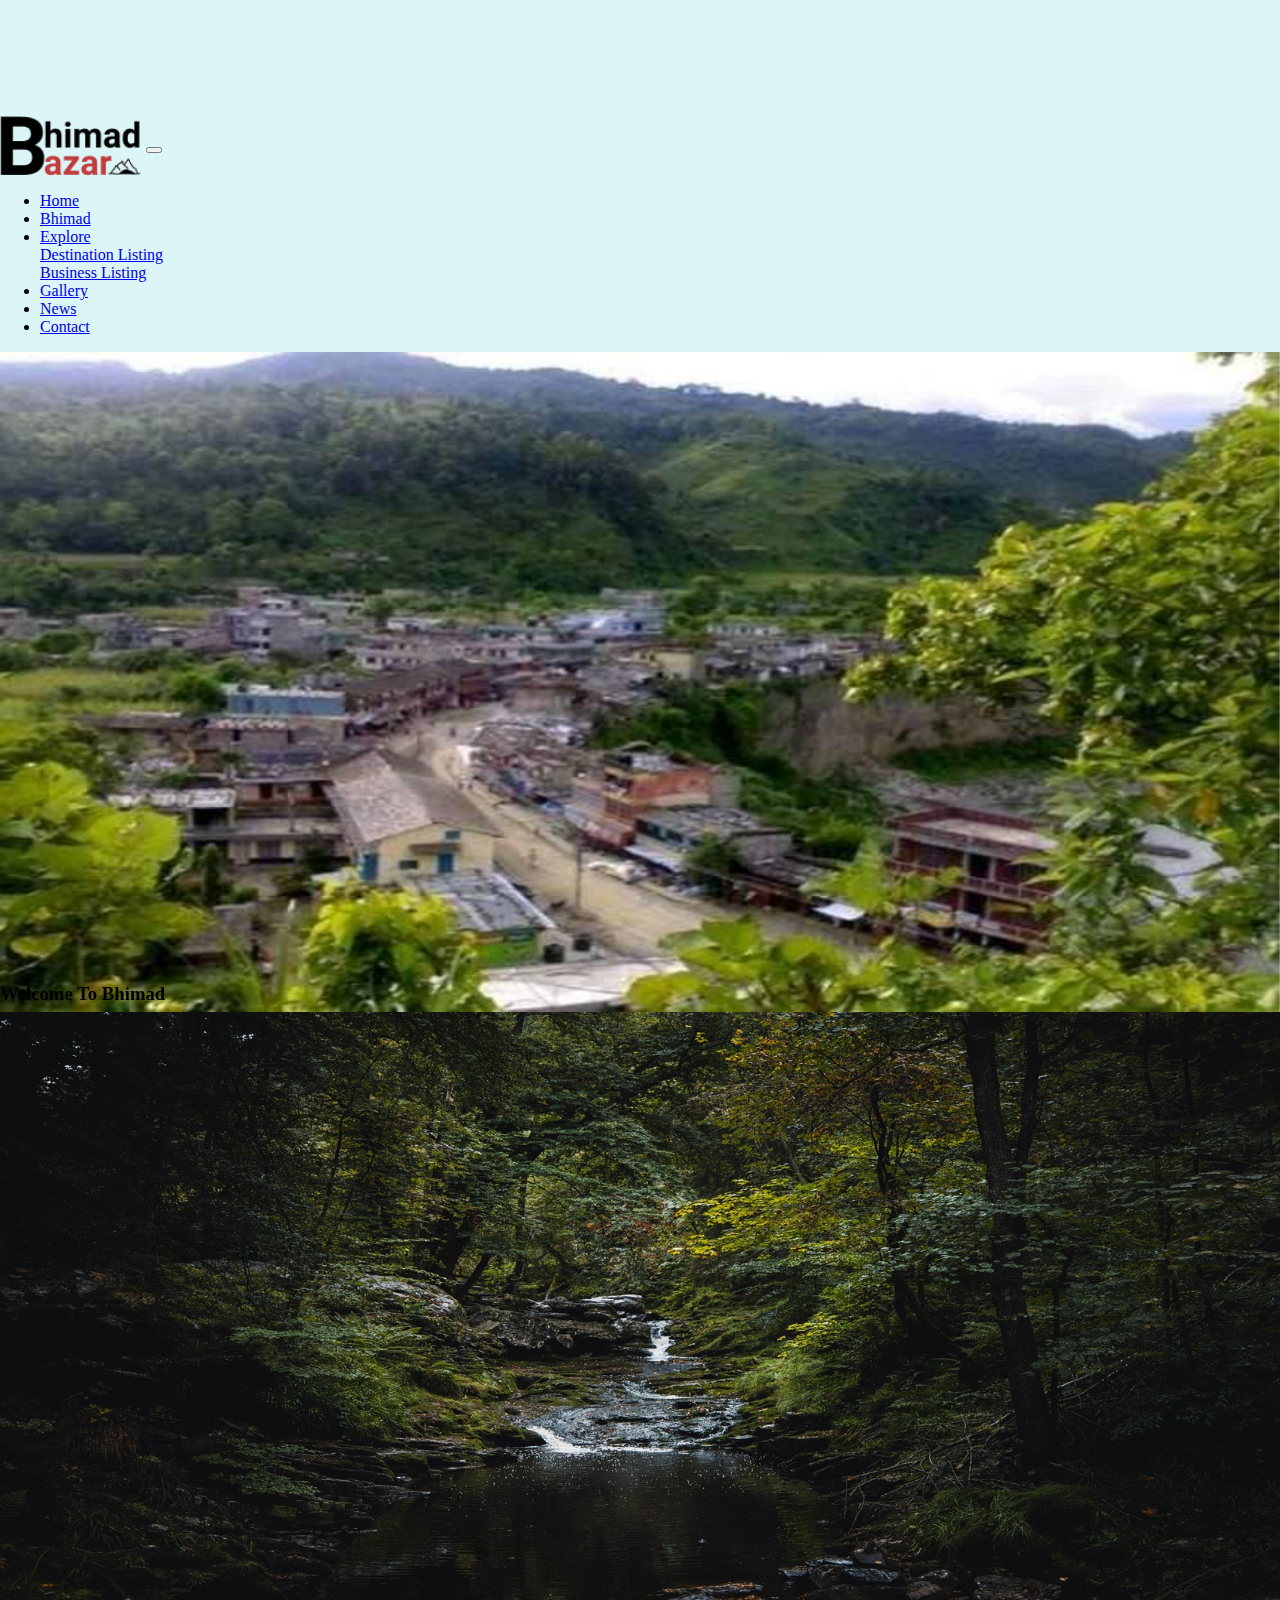
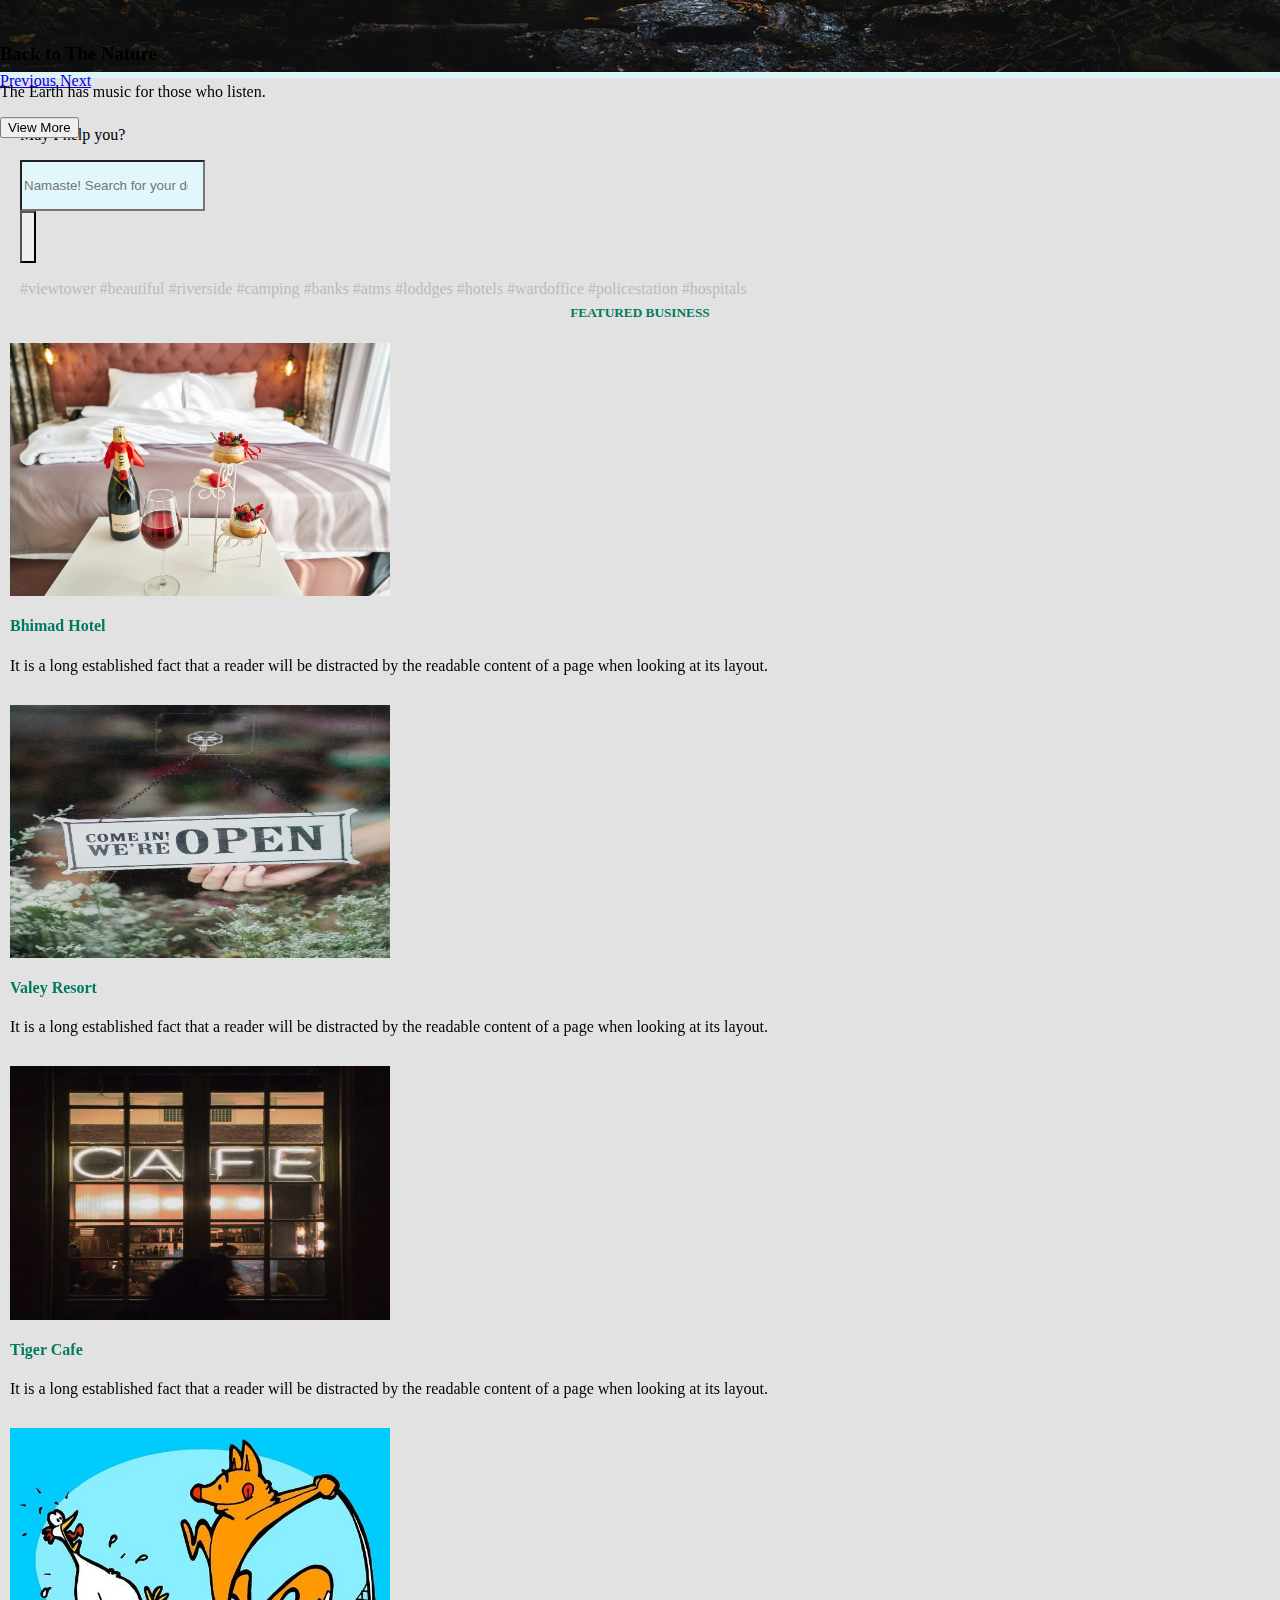
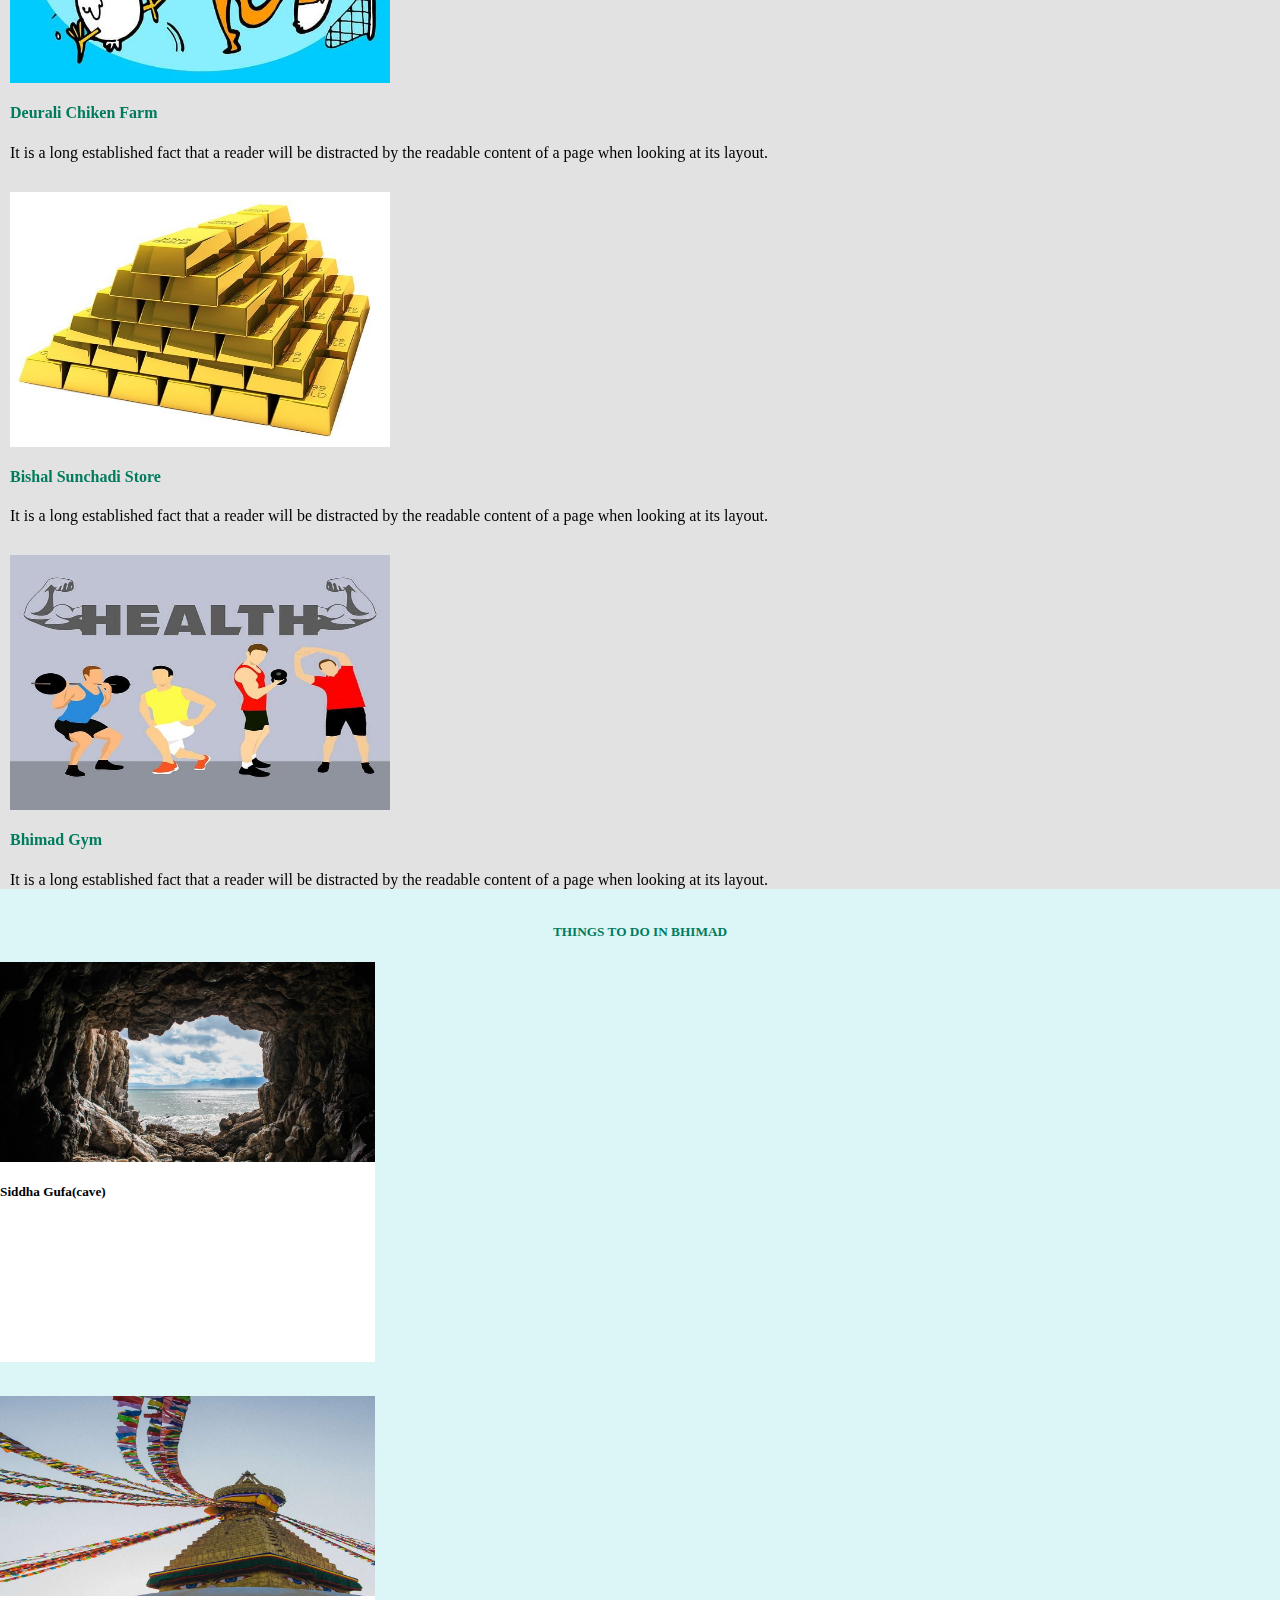
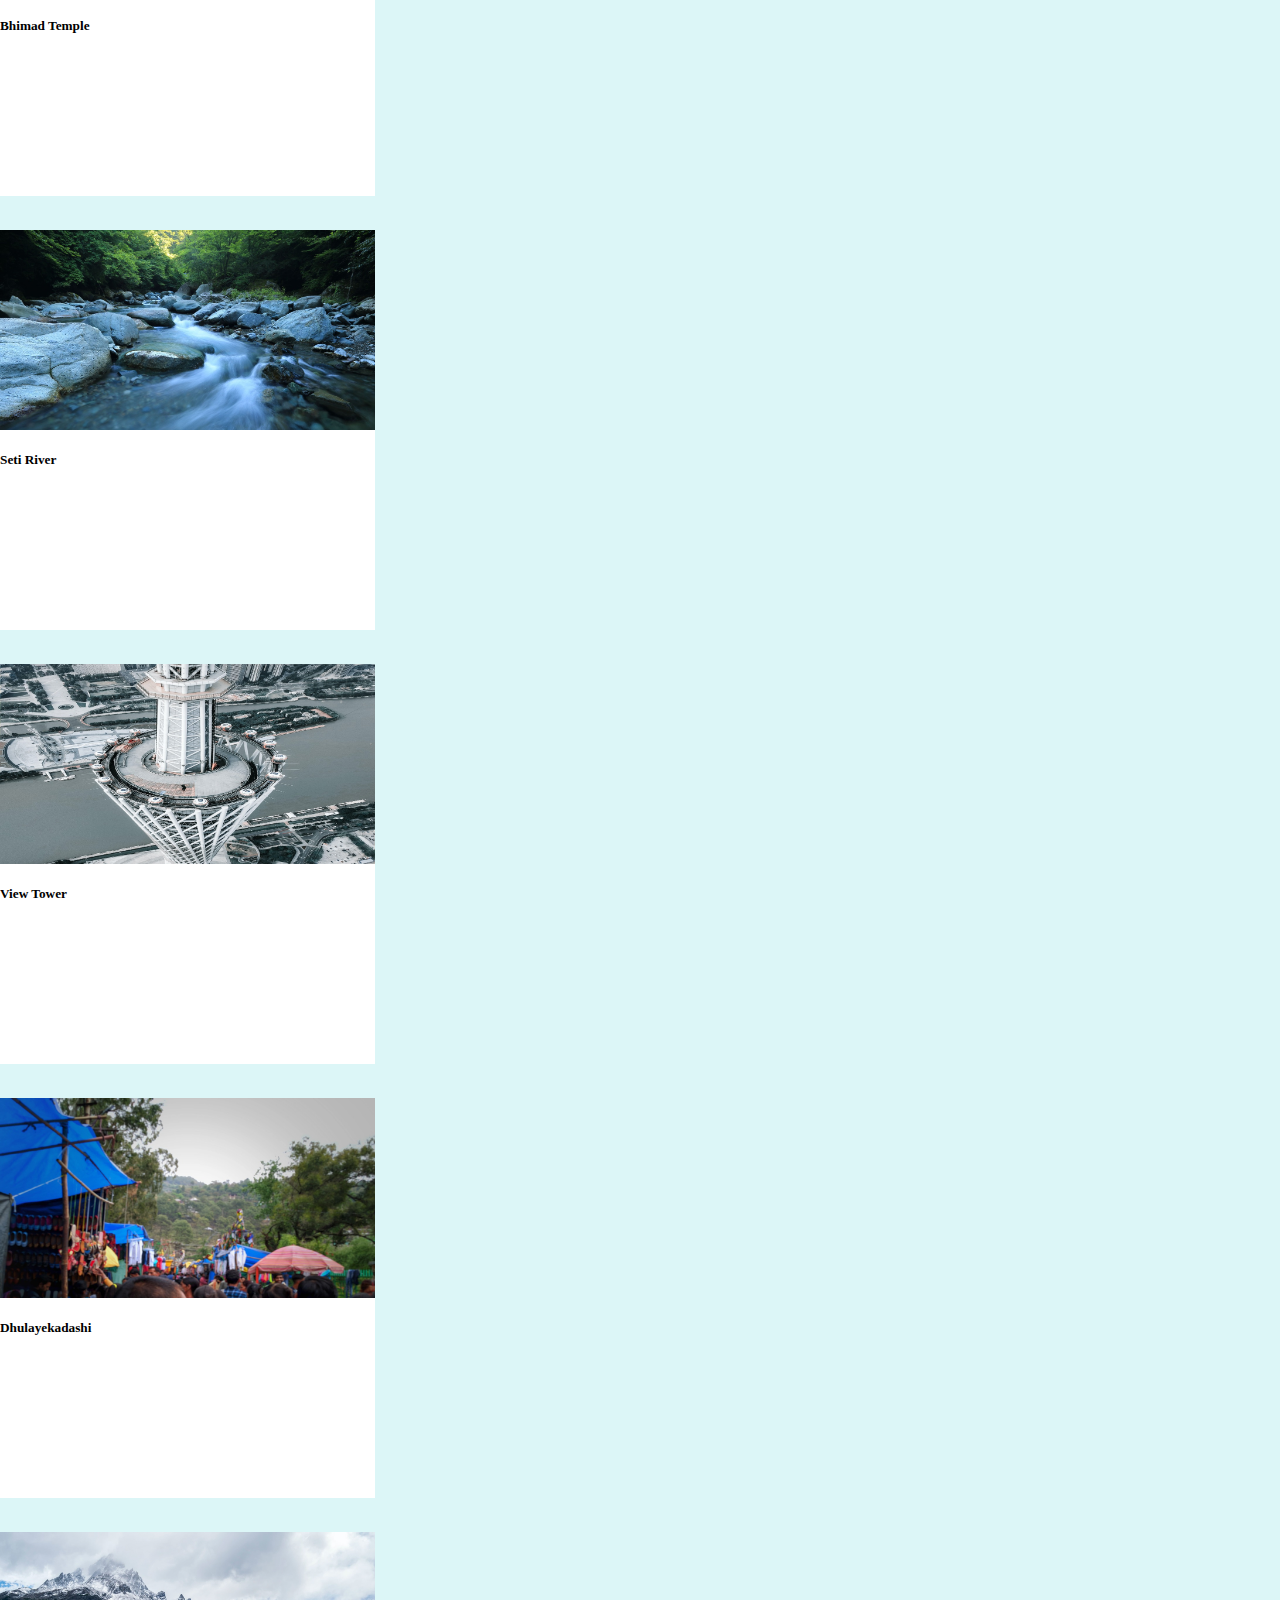
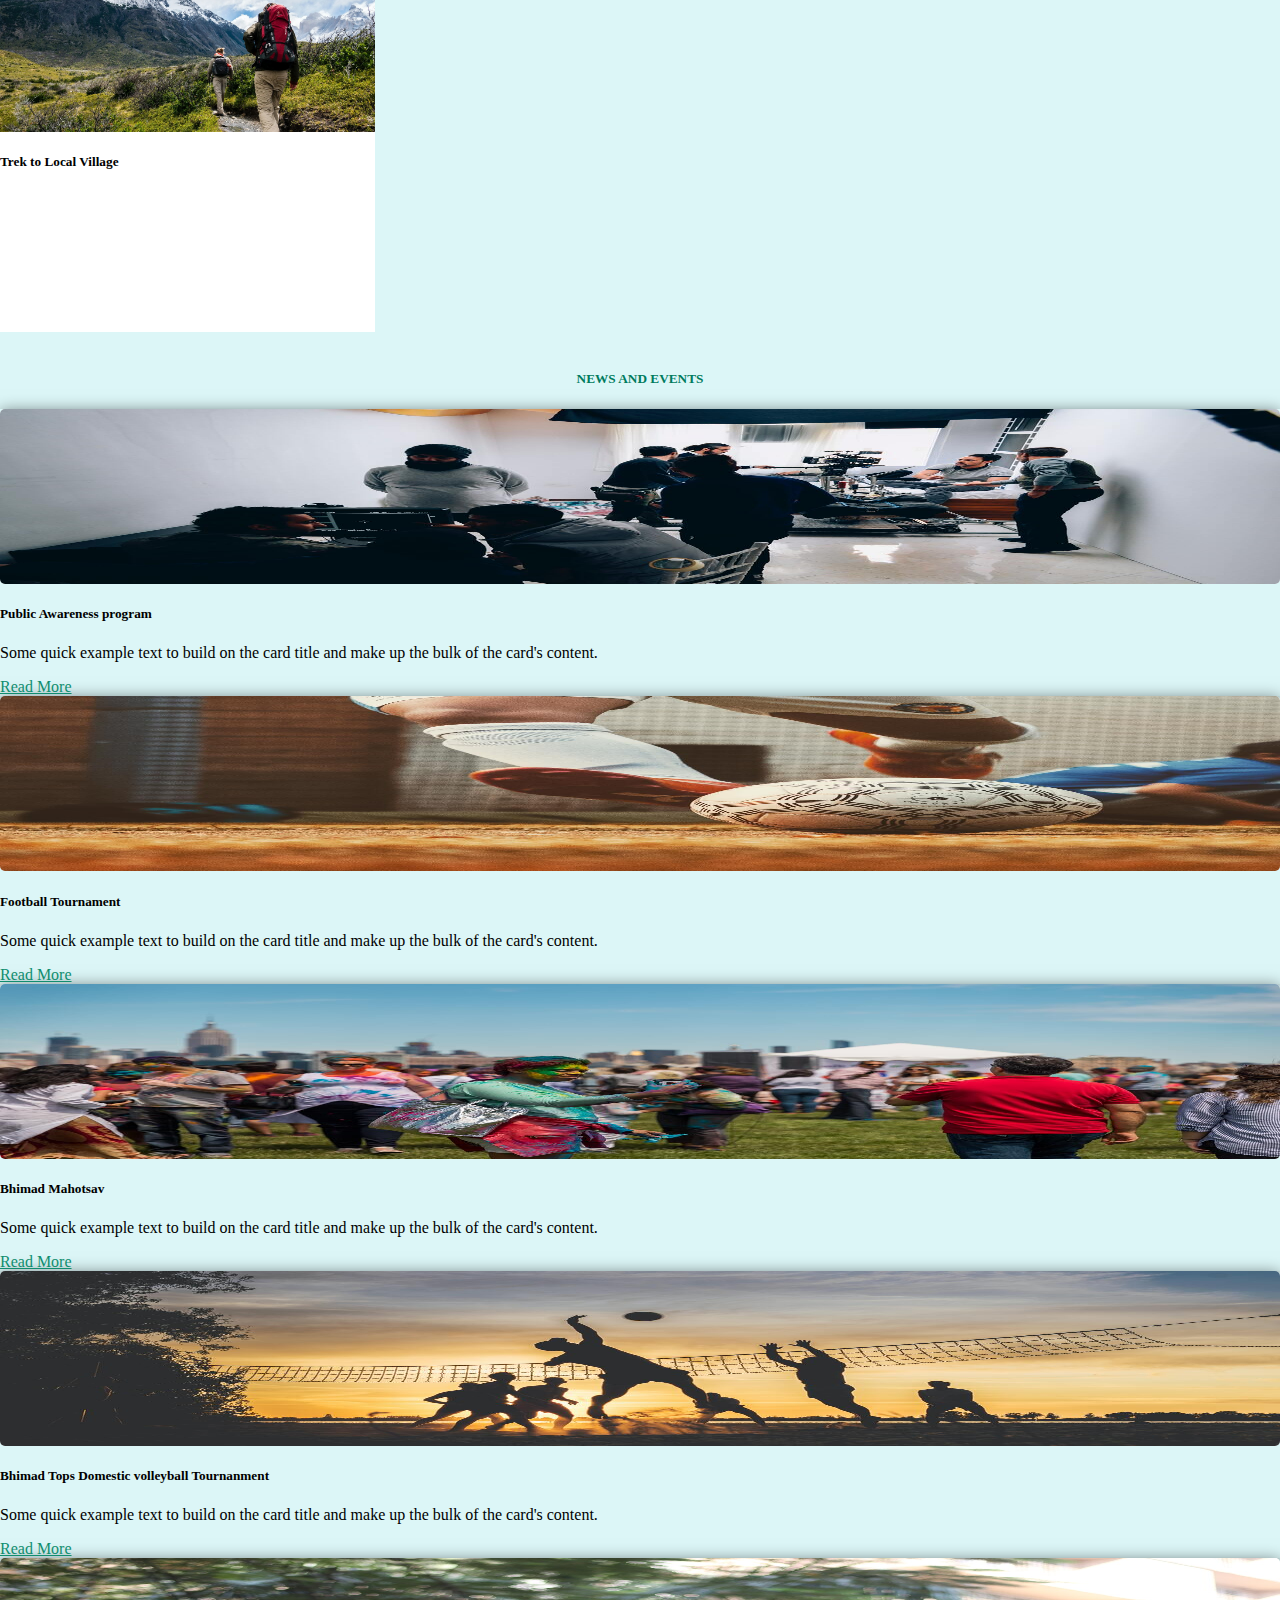
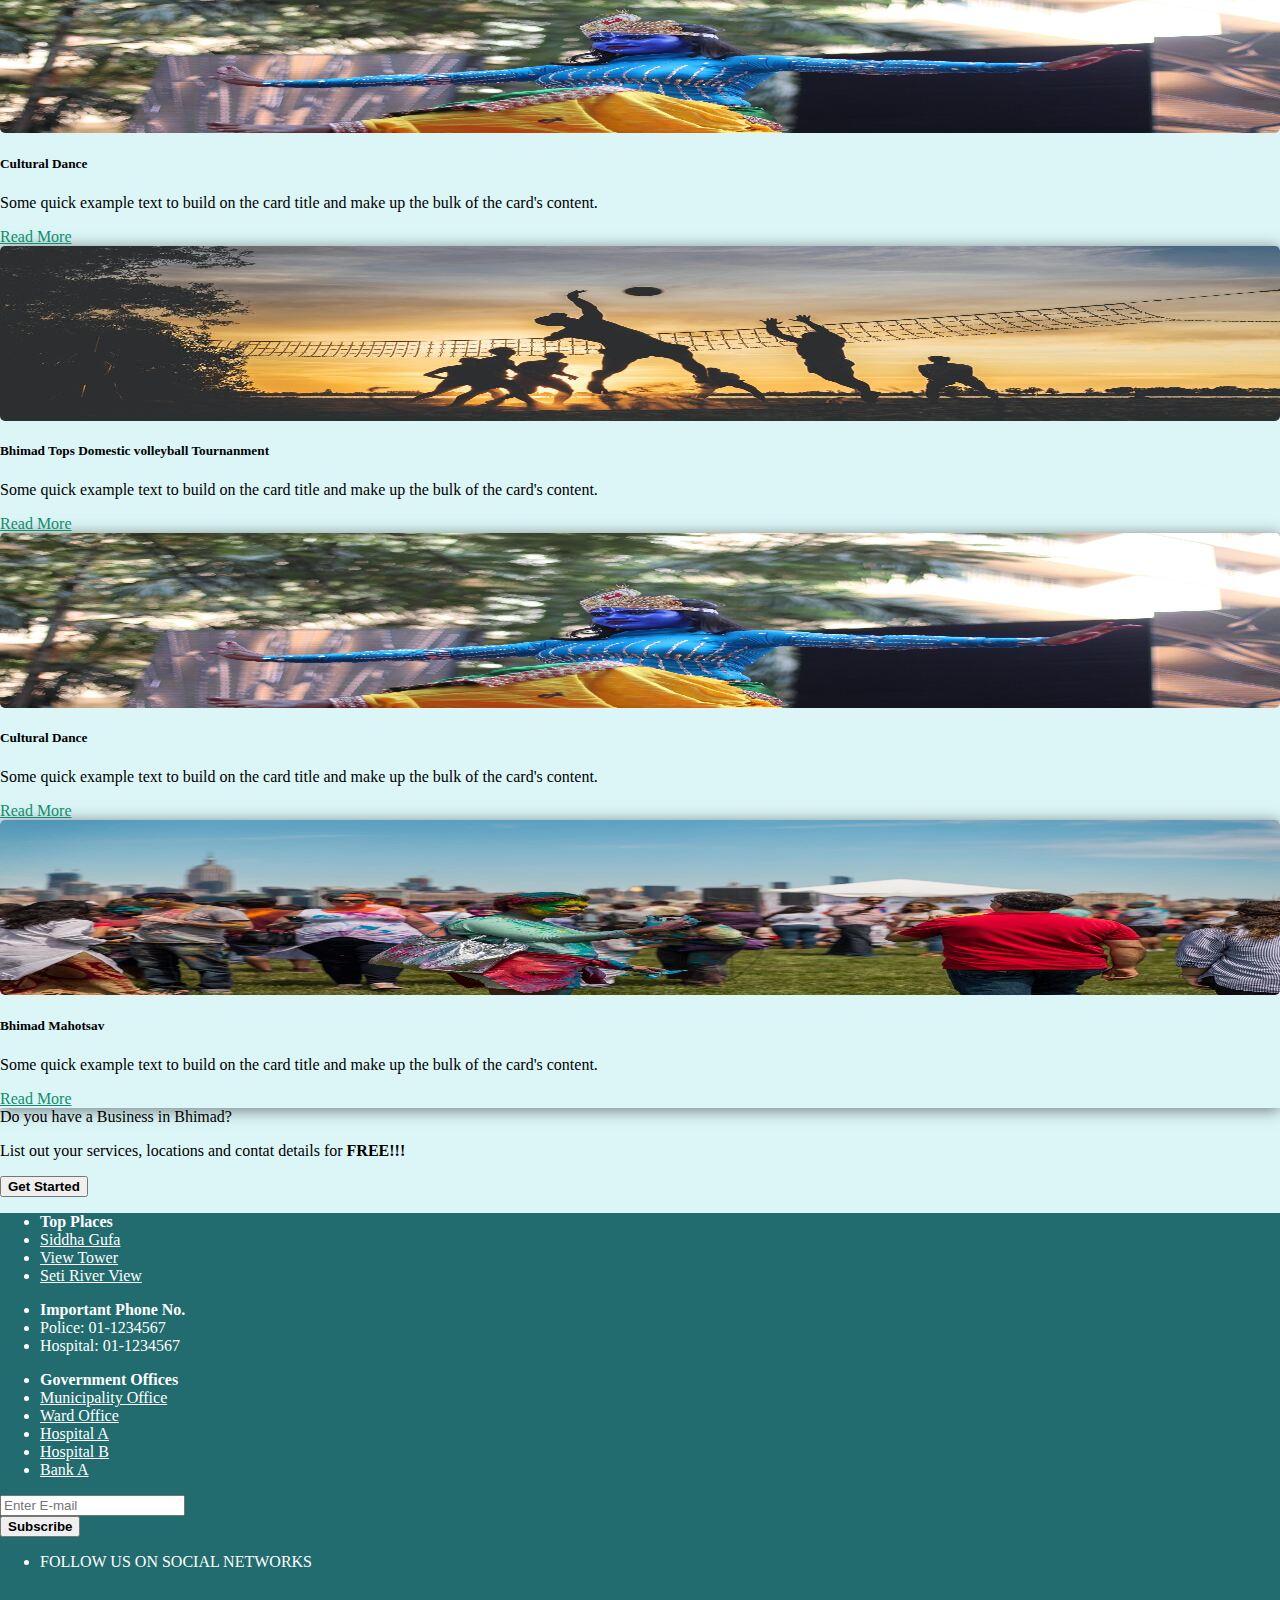
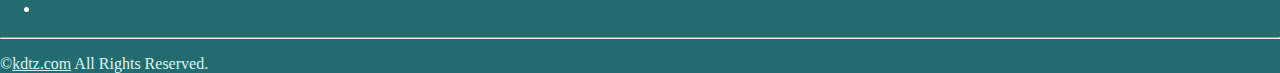
==== index.html @ 2e268dbe "Fixed url" ====
<!DOCTYPE html>
<html lang="en">
    <head>
        <title>BhimadBazar</title>
        <meta charset="UTF-8">
        <meta name="viewport" content="width=device-width, initial-scale=1.0, shrink-to-fit=no">

        <!-- css -->
        
        <link rel="stylesheet" href="https://cdn.jsdelivr.net/npm/bootstrap@4.5.3/dist/css/bootstrap.min.css" integrity="sha384-TX8t27EcRE3e/ihU7zmQxVncDAy5uIKz4rEkgIXeMed4M0jlfIDPvg6uqKI2xXr2" crossorigin="anonymous">
        <link rel="stylesheet" href="https://use.fontawesome.com/releases/v5.5.0/css/all.css" integrity="sha384-B4dIYHKNBt8Bc12p+WXckhzcICo0wtJAoU8YZTY5qE0Id1GSseTk6S+L3BlXeVIU" crossorigin="anonymous">
        
    
        <link rel="stylesheet" type="text/css" href="css/style.css">
        

    </head>
    <body>
              
        <!-- Navigation -->
        <nav class=" navbar navbar-expand-md navbar-light bg-light fixed-top ">
        <div class="container-fluid">
            <a class="navbar-brand" href="index.html"><img src="images/static_img/logo.png"></a>
            <button class = "navbar-toggler" type="button" data-toggle="collapse" data-target="#navbarResponsive">
                <span class="navbar-toggler-icon"></span>
            </button>
            <div class="collapse navbar-collapse mt-4 mb-4" id = "navbarResponsive">
                <ul class="navbar-nav ml-auto ">
                    <li class="nav-item pl-3 active">
                        <a class="nav-link " href="index.html">Home</a>
                    </li>
                    <li class="nav-item pl-3">
                        <a class="nav-link " href="about_bhimad.html">Bhimad</a>
                    </li>
                    <li class="nav-item pl-3 dropdown ">
                        <a class="nav-link dropdown-toggle" href="#" id="navbarDropdown" role="button" data-toggle="dropdown" aria-haspopup="true" aria-expanded="false">
                            Explore
                          </a>
                          <div class="dropdown-menu" aria-labelledby="navbarDropdown">
                            <a class="nav-link dropdown-item" href="destinationlist.html">Destination Listing</a>
                            <div class="dropdown-divider"></div>
                            <a class="nav-link dropdown-item " href="businesslist.html">Business Listing</a>
                            <div class="dropdown-divider"></div>
                           
                          </div>
                    </li>
                    <li class="nav-item pl-3">
                        <a class="nav-link" href="#">Gallery</a>
                    </li>
                    <li class="nav-item pl-3">
                        <a class="nav-link" href="newsandevents.html">News</a>
                    </li>
                    <li class="nav-item pl-3">
                        <a class="nav-link" href="#">Contact</a>
                    </li>
                    
                    

                </ul>

            </div>
        </div>
        
        </nav>
        <div class="container-fluid m-auto ">
            <!-- slider -->
            <div class="row bb-slider ">
                
                <div class="col-xs-12 col-sm-12 col-md-12 col-lg-12">
                   
                    <!-- image slider -->
                    <div id ="slides" class="carousel slide carousel-fade" data-ride="carousel">
                        <!-- <ul class="carousel-indicators">
                            <li data-target="#slides" data-slide-to="0" class="active"></li>
                            <li data-target="#slides" data-slide-to="1" ></li>
                            
                        </ul> -->
                        <div class="carousel-inner">
                            <div class="carousel-item bg-1 active">
                                <img src ="images/home-slider/bhimad1.jpg"  class="d-block w-100" alt="">
                                <div class="carousel-caption d-none d-md-block">
                                    <h3>Welcome To Bhimad</h3>
                                    <p>“Life is full of beauty. Notice it.</p>
                                    <button type="button" class="btn btn-outline-light btn-lg mb-2 mb-md-0 ">View More</button>
                                    
                                    
                                </div>
                            </div>

                            <div class="carousel-item bg-1">
                                <img src ="images/home-slider/2.jpg" class="d-block w-100" alt="">
                                <div class="carousel-caption d-none d-md-block">
                                    <h3>Back to The Nature</h3>
                                    <p>The Earth has music for those who listen.</p>
                                    <button type="button" class="btn btn-outline-light btn-lg mb-2 mb-md-0 ">View More</button>
                                    
                                    
                                </div>
                            </div>
                        
                        </div>
                        

                        <a class="carousel-control-prev" href="#slides" role="button" data-slide="prev">
                            <span class="carousel-control-prev-icon" aria-hidden="true"></span>
                            <span class="sr-only">Previous</span>
                        </a>
                        <a class="carousel-control-next" href="#slides" role="button" data-slide="next">
                            <span class="carousel-control-next-icon" aria-hidden="true"></span>
                            <span class="sr-only">Next</span>
                        </a>


                    </div>
                </div>            
            </div>
            <!-- End Slider -->

            <!-- search box -->
            <div class="bb-searchbox">
                <div class="row justify-content-center">
                    <div class="col-12 col-md-10 col-lg-8">
                        <form class="card card-sm">
                            <p class="h1 text-center">
                                May I help you?
                            </p>
                            <div class="card-body row no-gutters align-items-center">
                               
                                <div class="col">
                                    <input class="form-control form-control-lg form-control-borderless" type="search" placeholder="Namaste! Search for your destination here...">
                                </div>
                                <!--end of col-->
                                <div class="col-auto">
                                    <button class="btn btn-lg btn-success" type="submit"><i class="fas fa-search"></i></button>
                                </div>
                                <!--end of col-->
                               
                            </div>
                            <div class="col-auto">
                                <p class="text-search h5"> #viewtower #beautiful #riverside #camping #banks #atms #loddges #hotels #wardoffice #policestation #hospitals </p>
                            </div>
                        </form>
                    </div>
                    <!--end of col-->
                </div>
            </div>
       

            <!-- featured business starts -->         
            
            <div id="featured-business">
                <h5 class="section-title text-center h1 mt-0 mb-5">Featured Business</h5>
                <div class="row">
                    <!-- Featured business -->
                    <div class="col-xs-12 col-sm-6 col-md-4">
                        <div class="image-flip" >
                            <div class="mainflip flip-0">
                                <div class="frontside">
                                    <div class="card">
                                        <div class="card-body text-center">
                                            <p><img class=" img-fluid" src="images/featured-business/1.jpg" alt="card image"></p>
                                            <h4 class="card-title">Bhimad Hotel</h4>
                                            <p class="card-text">It is a long established fact that a reader will be distracted by the readable content of a page when looking at its layout.</p>
                                            <a href="business_1.html" class="btn btn-primary btn-sm"><i class="fa fa-plus"></i></a>
                                        </div>
                                    </div>
                                </div>
                                <div class="backside">
                                    <div class="card">
                                        <div class="card-body text-center mt-4">
                                            <h4 class="card-title">Bhimad Hotel</h4>
                                            <!-- <p class="card-text">This is basic card with image on top, title, description and button.This is basic card with image on top, title, description and button.This is basic card with image on top, title, description and button.</p> -->
                                            
                                            <table class="table table-borderless">
                                                
                                                                                                
                                                <tbody>
                                                <tr>
                                                    <th scope="row">Location</th>
                                                    <td>Bhimad Bazar</td>
                                                    
                                                </tr>
                                                <tr>
                                                    <th scope="row">Phone No:</th>
                                                    <td>065-1234567</td>
                                                    
                                                </tr>
                                                <tr>
                                                    <th scope="row">Mobile No:</th>
                                                    <td colspan="2">9846-XXXXXX</td>
                                                    
                                                </tr>
                                                </tbody>
                                            </table>
                                            
                                            
                                            <ul class="list-inline">
                                                <li class="list-inline-item">
                                                    <a class="social-icon text-xs-center" target="_blank" href="#">
                                                        <i class="fab fa-facebook-f"></i>
                                                    </a>
                                                </li>
                                                <li class="list-inline-item">
                                                    <a class="social-icon text-xs-center" target="_blank" href="#">
                                                        <i class="fab fa-twitter"></i>
                                                    </a>
                                                </li>
                                                <li class="list-inline-item">
                                                    <a class="social-icon text-xs-center" target="_blank" href="#">
                                                        <i class="fab fa-skype"></i>
                                                    </a>
                                                </li>
                                                <li class="list-inline-item">
                                                    <a class="social-icon text-xs-center" target="_blank" href="#">
                                                        <i class="fab fa-instagram"></i>
                                                    </a>
                                                </li>
                                                <li class="list-inline-item">
                                                    <a class="social-icon text-xs-center" target="_blank" href="#">
                                                        <i class="fab fa-youtube"></i>
                                                    </a>
                                                </li>
                                            </ul>
                                            <a href="business_1.html" class="btn btn-outline-success">View More</a>
                                        </div>
                                    </div>
                                </div>
                            </div>
                        </div>
                    </div>
                    <!-- ./Business  -->
                    <!-- Featured business -->
                    <div class="col-xs-12 col-sm-6 col-md-4">
                        <div class="image-flip" >
                            <div class="mainflip flip-0">
                                <div class="frontside">
                                    <div class="card">
                                        <div class="card-body text-center">
                                            <p><img class=" img-fluid" src="images/featured-business/2.jpg" alt="card image"></p>
                                            <h4 class="card-title">Valey Resort</h4>
                                            <p class="card-text">It is a long established fact that a reader will be distracted by the readable content of a page when looking at its layout.</p>
                                            <a href="" class="btn btn-primary btn-sm"><i class="fa fa-plus"></i></a>
                                        </div>
                                    </div>
                                </div>
                                <div class="backside">
                                    <div class="card">
                                        <div class="card-body text-center mt-4">
                                            <h4 class="card-title">Valey Resort</h4>
                                            <!-- <p class="card-text">This is basic card with image on top, title, description and button.This is basic card with image on top, title, description and button.This is basic card with image on top, title, description and button.</p> -->
                                            
                                            <table class="table table-borderless">
                                                
                                                                                                
                                                <tbody>
                                                <tr>
                                                    <th scope="row">Location</th>
                                                    <td>Bhimad Bazar</td>
                                                    
                                                </tr>
                                                <tr>
                                                    <th scope="row">Phone No:</th>
                                                    <td>065-1234567</td>
                                                    
                                                </tr>
                                                <tr>
                                                    <th scope="row">Mobile No:</th>
                                                    <td colspan="2">9846-XXXXXX</td>
                                                    
                                                </tr>
                                                </tbody>
                                            </table>
                                            
                                            
                                            <ul class="list-inline">
                                                <li class="list-inline-item">
                                                    <a class="social-icon text-xs-center" target="_blank" href="#">
                                                        <i class="fab fa-facebook-f"></i>
                                                    </a>
                                                </li>
                                                <li class="list-inline-item">
                                                    <a class="social-icon text-xs-center" target="_blank" href="#">
                                                        <i class="fab fa-twitter"></i>
                                                    </a>
                                                </li>
                                                <li class="list-inline-item">
                                                    <a class="social-icon text-xs-center" target="_blank" href="#">
                                                        <i class="fab fa-skype"></i>
                                                    </a>
                                                </li>
                                                <li class="list-inline-item">
                                                    <a class="social-icon text-xs-center" target="_blank" href="#">
                                                        <i class="fab fa-instagram"></i>
                                                    </a>
                                                </li>
                                                <li class="list-inline-item">
                                                    <a class="social-icon text-xs-center" target="_blank" href="#">
                                                        <i class="fab fa-youtube"></i>
                                                    </a>
                                                </li>
                                            </ul>
                                            <a href="" class="btn btn-outline-success">View More</a>
                                        </div>
                                    </div>
                                </div>
                            </div>
                        </div>
                    </div>
                    <!-- ./Business  -->
                    <!-- Featured business -->
                    <div class="col-xs-12 col-sm-6 col-md-4">
                        <div class="image-flip" >
                            <div class="mainflip flip-0">
                                <div class="frontside">
                                    <div class="card">
                                        <div class="card-body text-center">
                                            <p><img class=" img-fluid" src="images/featured-business/3.jpg" alt="card image"></p>
                                            <h4 class="card-title">Tiger Cafe</h4>
                                            <p class="card-text">It is a long established fact that a reader will be distracted by the readable content of a page when looking at its layout.</p>
                                            <a href="" class="btn btn-primary btn-sm"><i class="fa fa-plus"></i></a>
                                        </div>
                                    </div>
                                </div>
                                <div class="backside">
                                    <div class="card">
                                        <div class="card-body text-center mt-4">
                                            <h4 class="card-title">Tiger Cafe</h4>
                                            <!-- <p class="card-text">This is basic card with image on top, title, description and button.This is basic card with image on top, title, description and button.This is basic card with image on top, title, description and button.</p> -->
                                            
                                            <table class="table table-borderless">
                                                
                                                                                                
                                                <tbody>
                                                <tr>
                                                    <th scope="row">Location</th>
                                                    <td>Bhimad Bazar</td>
                                                    
                                                </tr>
                                                <tr>
                                                    <th scope="row">Phone No:</th>
                                                    <td>065-1234567</td>
                                                    
                                                </tr>
                                                <tr>
                                                    <th scope="row">Mobile No:</th>
                                                    <td colspan="2">9846-XXXXXX</td>
                                                    
                                                </tr>
                                                </tbody>
                                            </table>
                                            
                                            
                                            <ul class="list-inline">
                                                <li class="list-inline-item">
                                                    <a class="social-icon text-xs-center" target="_blank" href="#">
                                                        <i class="fab fa-facebook-f"></i>
                                                    </a>
                                                </li>
                                                <li class="list-inline-item">
                                                    <a class="social-icon text-xs-center" target="_blank" href="#">
                                                        <i class="fab fa-twitter"></i>
                                                    </a>
                                                </li>
                                                <li class="list-inline-item">
                                                    <a class="social-icon text-xs-center" target="_blank" href="#">
                                                        <i class="fab fa-skype"></i>
                                                    </a>
                                                </li>
                                                <li class="list-inline-item">
                                                    <a class="social-icon text-xs-center" target="_blank" href="#">
                                                        <i class="fab fa-instagram"></i>
                                                    </a>
                                                </li>
                                                <li class="list-inline-item">
                                                    <a class="social-icon text-xs-center" target="_blank" href="#">
                                                        <i class="fab fa-youtube"></i>
                                                    </a>
                                                </li>
                                            </ul>
                                            <a href="" class="btn btn-outline-success">View More</a>
                                        </div>
                                    </div>
                                </div>
                            </div>
                        </div>
                    </div>
                    <!-- ./Business  -->
                    <!-- Featured business -->
                    <div class="col-xs-12 col-sm-6 col-md-4">
                        <div class="image-flip" >
                            <div class="mainflip flip-0">
                                <div class="frontside">
                                    <div class="card">
                                        <div class="card-body text-center">
                                            <p><img class=" img-fluid" src="images/featured-business/4.jpg" alt="card image"></p>
                                            <h4 class="card-title">Deurali Chiken Farm</h4>
                                            <p class="card-text">It is a long established fact that a reader will be distracted by the readable content of a page when looking at its layout.</p>
                                            <a href="" class="btn btn-primary btn-sm"><i class="fa fa-plus"></i></a>
                                        </div>
                                    </div>
                                </div>
                                <div class="backside">
                                    <div class="card">
                                        <div class="card-body text-center mt-4">
                                            <h4 class="card-title">Deurali Chiken Farm</h4>
                                            <!-- <p class="card-text">This is basic card with image on top, title, description and button.This is basic card with image on top, title, description and button.This is basic card with image on top, title, description and button.</p> -->
                                            
                                            <table class="table table-borderless">
                                                
                                                                                                
                                                <tbody>
                                                <tr>
                                                    <th scope="row">Location</th>
                                                    <td>Bhimad Bazar</td>
                                                    
                                                </tr>
                                                <tr>
                                                    <th scope="row">Phone No:</th>
                                                    <td>065-1234567</td>
                                                    
                                                </tr>
                                                <tr>
                                                    <th scope="row">Mobile No:</th>
                                                    <td colspan="2">9846-XXXXXX</td>
                                                    
                                                </tr>
                                                </tbody>
                                            </table>
                                            
                                            
                                            <ul class="list-inline">
                                                <li class="list-inline-item">
                                                    <a class="social-icon text-xs-center" target="_blank" href="#">
                                                        <i class="fab fa-facebook-f"></i>
                                                    </a>
                                                </li>
                                                <li class="list-inline-item">
                                                    <a class="social-icon text-xs-center" target="_blank" href="#">
                                                        <i class="fab fa-twitter"></i>
                                                    </a>
                                                </li>
                                                <li class="list-inline-item">
                                                    <a class="social-icon text-xs-center" target="_blank" href="#">
                                                        <i class="fab fa-skype"></i>
                                                    </a>
                                                </li>
                                                <li class="list-inline-item">
                                                    <a class="social-icon text-xs-center" target="_blank" href="#">
                                                        <i class="fab fa-instagram"></i>
                                                    </a>
                                                </li>
                                                <li class="list-inline-item">
                                                    <a class="social-icon text-xs-center" target="_blank" href="#">
                                                        <i class="fab fa-youtube"></i>
                                                    </a>
                                                </li>
                                            </ul>
                                            <a href="" class="btn btn-outline-success">View More</a>
                                        </div>
                                    </div>
                                </div>
                            </div>
                        </div>
                    </div>
                    <!-- ./Business  -->
                    <!-- Featured business -->
                    <div class="col-xs-12 col-sm-6 col-md-4">
                        <div class="image-flip" >
                            <div class="mainflip flip-0">
                                <div class="frontside">
                                    <div class="card">
                                        <div class="card-body text-center">
                                            <p><img class=" img-fluid" src="images/featured-business/5.jpg" alt="card image"></p>
                                            <h4 class="card-title">Bishal Sunchadi Store</h4>
                                            <p class="card-text">It is a long established fact that a reader will be distracted by the readable content of a page when looking at its layout.</p>
                                            <a href="" class="btn btn-primary btn-sm"><i class="fa fa-plus"></i></a>
                                        </div>
                                    </div>
                                </div>
                                <div class="backside">
                                    <div class="card">
                                        <div class="card-body text-center mt-4">
                                            <h4 class="card-title">Bishal Sunchadi Store</h4>
                                            <!-- <p class="card-text">This is basic card with image on top, title, description and button.This is basic card with image on top, title, description and button.This is basic card with image on top, title, description and button.</p> -->
                                            
                                            <table class="table table-borderless">
                                                
                                                                                                
                                                <tbody>
                                                <tr>
                                                    <th scope="row">Location</th>
                                                    <td>Bhimad Bazar</td>
                                                    
                                                </tr>
                                                <tr>
                                                    <th scope="row">Phone No:</th>
                                                    <td>065-1234567</td>
                                                    
                                                </tr>
                                                <tr>
                                                    <th scope="row">Mobile No:</th>
                                                    <td colspan="2">9846-XXXXXX</td>
                                                    
                                                </tr>
                                                </tbody>
                                            </table>
                                            
                                            
                                            <ul class="list-inline">
                                                <li class="list-inline-item">
                                                    <a class="social-icon text-xs-center" target="_blank" href="#">
                                                        <i class="fab fa-facebook-f"></i>
                                                    </a>
                                                </li>
                                                <li class="list-inline-item">
                                                    <a class="social-icon text-xs-center" target="_blank" href="#">
                                                        <i class="fab fa-twitter"></i>
                                                    </a>
                                                </li>
                                                <li class="list-inline-item">
                                                    <a class="social-icon text-xs-center" target="_blank" href="#">
                                                        <i class="fab fa-skype"></i>
                                                    </a>
                                                </li>
                                                <li class="list-inline-item">
                                                    <a class="social-icon text-xs-center" target="_blank" href="#">
                                                        <i class="fab fa-instagram"></i>
                                                    </a>
                                                </li>
                                            </ul>
                                            <a href="" class="btn btn-outline-success">View More</a>
                                        </div>
                                    </div>
                                </div>
                            </div>
                        </div>
                    </div>
                    <!-- ./Business  -->
                    <!-- Featured business -->
                    <div class="col-xs-12 col-sm-6 col-md-4">
                        <div class="image-flip" >
                            <div class="mainflip flip-0">
                                <div class="frontside">
                                    <div class="card">
                                        <div class="card-body text-center">
                                            <p><img class=" img-fluid" src="images/featured-business/6.jpg" alt="card image"></p>
                                            <h4 class="card-title">Bhimad Gym</h4>
                                            <p class="card-text">It is a long established fact that a reader will be distracted by the readable content of a page when looking at its layout.</p>
                                            <a href="" class="btn btn-primary btn-sm"><i class="fa fa-plus"></i></a>
                                        </div>
                                    </div>
                                </div>
                                <div class="backside">
                                    <div class="card">
                                        <div class="card-body text-center mt-4">
                                            <h4 class="card-title">Bhimad Gym</h4>
                                            <!-- <p class="card-text">This is basic card with image on top, title, description and button.This is basic card with image on top, title, description and button.This is basic card with image on top, title, description and button.</p> -->
                                            
                                            <table class="table table-borderless">
                                                
                                                                                                
                                                <tbody>
                                                <tr>
                                                    <th scope="row">Location</th>
                                                    <td>Bhimad Bazar</td>
                                                    
                                                </tr>
                                                <tr>
                                                    <th scope="row">Phone No:</th>
                                                    <td>065-1234567</td>
                                                    
                                                </tr>
                                                <tr>
                                                    <th scope="row">Mobile No:</th>
                                                    <td colspan="2">9846-XXXXXX</td>
                                                    
                                                </tr>
                                                </tbody>
                                            </table>
                                            
                                            
                                            <ul class="list-inline">
                                                <li class="list-inline-item">
                                                    <a class="social-icon text-xs-center" target="_blank" href="#">
                                                        <i class="fab fa-facebook-f"></i>
                                                    </a>
                                                </li>
                                                <li class="list-inline-item">
                                                    <a class="social-icon text-xs-center" target="_blank" href="#">
                                                        <i class="fab fa-twitter"></i>
                                                    </a>
                                                </li>
                                                <li class="list-inline-item">
                                                    <a class="social-icon text-xs-center" target="_blank" href="#">
                                                        <i class="fab fa-skype"></i>
                                                    </a>
                                                </li>
                                                <li class="list-inline-item">
                                                    <a class="social-icon text-xs-center" target="_blank" href="#">
                                                        <i class="fab fa-instagram"></i>
                                                    </a>
                                                </li>
                                            </ul>
                                            <a href="" class="btn btn-outline-success">View More</a>
                                        </div>
                                    </div>
                                </div>
                            </div>
                        </div>
                    </div>
                    <!-- ./Business  -->
                

                </div>
            </div>
              
            <!-- featured business ends -->


            




            <!-- Bhimad top Destination -->

            <div class="top-dest">
                <h5 class="section-title text-center h1 mt-5 mb-5">Things to do in Bhimad</h5>
                <div class="row">
                    <!-- one col  -->
                    <div class="card-wrapper col-lg-4 col-md-6 col-xs-12">
                        <div class="card">
                            <div class="card-img-wrapper">
                            <img class="card-img-top" src="images/cave/cave1.jpg" alt="cave1">
                            </div>
                            <div class="card-body">
                            <h5 class="card-title">Siddha Gufa(cave)</h5>
                            <div class="card-content">
                                <p class="card-text">With supporting text below as a natural lead-in to additional content. With supporting text below as a natural</p>
                                <a href="destination_1.html" class="btn btn-outline-success">Read more</a>
                            </div>
                            </div>
                        </div>
                    </div>
                          
                    <div class="card-wrapper col-lg-4 col-md-6 col-xs-12">
                        <div class="card">
                            <div class="card-img-wrapper">
                            <img class="card-img-top" src="images/cave/temple1.jpg" alt="cave1">
                            </div>
                            <div class="card-body">
                            <h5 class="card-title">Bhimad Temple</h5>
                            <div class="card-content">
                                <p class="card-text">With supporting text below as a natural lead-in to additional content. With supporting text below as a natural</p>
                                <a href="#" class="btn btn-outline-success">Read more</a>
                            </div>
                            </div>
                        </div>
                    </div>
                    
                    <div class="card-wrapper col-lg-4 col-md-6 col-xs-12">
                        <div class="card">
                            <div class="card-img-wrapper">
                            <img class="card-img-top" src="images/cave/set1.jpg" alt="cave1">
                            </div>
                            <div class="card-body">
                            <h5 class="card-title">Seti River</h5>
                            <div class="card-content">
                                <p class="card-text">With supporting text below as a natural lead-in to additional content. With supporting text below as a natural</p>
                                <a href="#" class="btn btn-outline-success">Read more</a>
                            </div>
                            </div>
                        </div>
                    </div>

                    <div class="card-wrapper col-lg-4 col-md-6 col-xs-12">
                        <div class="card">
                            <div class="card-img-wrapper">
                            <img class="card-img-top" src="images/cave/viewtower1.jpg" alt="cave1">
                            </div>
                            <div class="card-body">
                            <h5 class="card-title">View Tower</h5>
                            <div class="card-content">
                                <p class="card-text">With supporting text below as a natural lead-in to additional content. With supporting text below as a natural</p>
                                <a href="#" class="btn btn-outline-success">Read more</a>
                            </div>
                            </div>
                        </div>
                    </div>

                    <div class="card-wrapper col-lg-4 col-md-6 col-xs-12">
                        <div class="card">
                            <div class="card-img-wrapper">
                            <img class="card-img-top" src="images/cave/thula1.jpg" alt="cave1">
                            </div>
                            <div class="card-body">
                            <h5 class="card-title">Dhulayekadashi</h5>
                            <div class="card-content">
                                <p class="card-text">With supporting text below as a natural lead-in to additional content. With supporting text below as a natural</p>
                                <a href="#" class="btn btn-outline-success">Read more</a>
                            </div>
                            </div>
                        </div>
                    </div>
                   
                    <div class="card-wrapper col-lg-4 col-md-6 col-xs-12">
                        <div class="card">
                            <div class="card-img-wrapper">
                            <img class="card-img-top" src="images/cave/trek1.jpg" alt="cave1">
                            </div>
                            <div class="card-body">
                            <h5 class="card-title">Trek to Local Village</h5>
                            <div class="card-content">
                                <p class="card-text">With supporting text below as a natural lead-in to additional content. With supporting text below as a natural</p>
                                <a href="#" class="btn btn-outline-success">Read more</a>
                            </div>
                            </div>
                        </div>
                    </div> 
                   
                </div>
                <!-- row gird -->

            </div>
            <!-- Bhimad Top Destination -->

            <!-- news and event section -->
            <div class="new-event">
                <h5 class="section-title text-center h1 mt-5 mb-5">News and Events</h5>
                <div class="row">

                    <div class="col-lg-3 col-md-4 col-xs-12 mb-4">
                        <div class="card" >
                            <div class="image-box">
                                <img src="images/news/public1.jpg" class="card-img-top" alt="...">
                            </div>
                            <div class="card-body">
                              <h5 class="card-title">Public Awareness program</h5>
                              <p class="card-text">Some quick example text to build on the card title and make up the bulk of the card's content.</p>
                              <a href="newsandevents.html" class="btn btn-outline-success">Read More</a>
                            </div>
                          </div>

                    </div>
                    <div class="col-lg-3 col-md-4 col-xs-12 mb-4">
                        <div class="card" >
                            <div class="image-box">
                                <img src="images/news/football.jpg" class="card-img-top" alt="...">
                            </div>
                                <div class="card-body">
                              <h5 class="card-title">Football Tournament</h5>
                              <p class="card-text">Some quick example text to build on the card title and make up the bulk of the card's content.</p>
                              <a href="#" class="btn btn-outline-success">Read More</a>
                            </div>
                          </div>

                    </div>

                    <div class="col-lg-3 col-md-4 col-xs-12 mb-4">
                        <div class="card" >
                            <div class="image-box">                        
                            <img src="images/news/fest1.jpg" class="card-img-top" alt="...">
                            </div>
                            <div class="card-body">
                              <h5 class="card-title">Bhimad Mahotsav</h5>
                              <p class="card-text">Some quick example text to build on the card title and make up the bulk of the card's content.</p>
                              <a href="#" class="btn btn-outline-success">Read More</a>
                            </div>
                          </div>

                    </div>

                    <div class="col-lg-3 col-md-4 col-xs-12 mb-4">
                        <div class="card" >
                            <div class="image-box">
                            <img src="images/news/volley.jpg" class="card-img-top" alt="...">
                            </div>
                            <div class="card-body">
                              <h5 class="card-title">Bhimad Tops Domestic volleyball Tournanment</h5>
                              <p class="card-text">Some quick example text to build on the card title and make up the bulk of the card's content.</p>
                              <a href="#" class="btn btn-outline-success">Read More</a>
                            </div>
                          </div>

                    </div>

                    <div class="col-lg-3 col-md-4 col-xs-12 mb-4">
                        <div class="card" >
                            <div class="image-box">
                            <img src="images/news/cultural1.jpg" class="card-img-top" alt="...">
                            </div>
                            <div class="card-body">
                              <h5 class="card-title">Cultural Dance</h5>
                              <p class="card-text">Some quick example text to build on the card title and make up the bulk of the card's content.</p>
                              <a href="#" class="btn btn-outline-success">Read More</a>
                            </div>
                          </div>

                    </div>

                    <div class="col-lg-3 col-md-4 col-xs-12 mb-4">
                        <div class="card" >
                            <div class="image-box">
                            <img src="images/news/volley.jpg" class="card-img-top" alt="...">
                            </div>
                            <div class="card-body">
                              <h5 class="card-title">Bhimad Tops Domestic volleyball Tournanment</h5>
                              <p class="card-text">Some quick example text to build on the card title and make up the bulk of the card's content.</p>
                              <a href="#" class="btn btn-outline-success">Read More</a>
                            </div>
                          </div>

                    </div>

                    <div class="col-lg-3 col-md-4 col-xs-12 mb-4">
                        <div class="card" >
                            <div class="image-box">
                            <img src="images/news/cultural1.jpg" class="card-img-top" alt="...">
                            </div>
                            <div class="card-body">
                              <h5 class="card-title">Cultural Dance</h5>
                              <p class="card-text">Some quick example text to build on the card title and make up the bulk of the card's content.</p>
                              <a href="#" class="btn btn-outline-success">Read More</a>
                            </div>
                          </div>

                    </div>

                    <div class="col-lg-3 col-md-4 col-xs-12 mb-4">
                        <div class="card" >
                            <div class="image-box">                        
                            <img src="images/news/fest1.jpg" class="card-img-top" alt="...">
                            </div>
                            <div class="card-body">
                              <h5 class="card-title">Bhimad Mahotsav</h5>
                              <p class="card-text">Some quick example text to build on the card title and make up the bulk of the card's content.</p>
                              <a href="#" class="btn btn-outline-success">Read More</a>
                            </div>
                          </div>

                    </div>

                    

                </div>
                <!-- row grid ends -->

            </div>


            


        </div>


        <div class="bb-getstart">
            <div class="jumbotron m-0 text-center">
                <div class="h1">Do you have a Business in Bhimad? </div>
                <p>List out your services, locations and contat details for <b>FREE!!!</b> </p> 
                <button class="btn btn-success btn-lg" type="button" id=""> <b>Get Started</b></button>
            </div>
        </div>


    
        <footer class="bb-footer pt-5">
            <div class="container-fluid">
                <div class="row mb-0 mt-5 mx-4 row-2 justify-content-xl-around justify-content-sm-between">
                    <div class="col-xl-3 col-lg-6 col-md-6 col-sm-6 pt-4 order-1">
                        <ul class="list-unstyled">
                            <li class="mt-md-0 mt-4"><b>Top Places</b></li>
                            <li><a href="">Siddha Gufa</a> </li>
                            <li><a href="">View Tower</a></li>
                            <li><a href="">Seti River View</a></li>
                            
                        </ul>
                    </div>
                    <div class="col-xl-3 col-lg-4 col-md-4 col-sm-6 pt-4 order-2">
                        <ul class="list-unstyled">
                            <li class="mt-md-0 mt-4"><b>Important Phone No.</b></li>
                            <li>Police: 01-1234567 </li>
                            <li>Hospital: 01-1234567</li>
                            
                        </ul>
                    </div>
                    <div class="col-xl-auto col-lg-6 col-md-6 pt-4 col-sm-6 my-sm-0 order-md-3 order-sm-1 d-flex">
                        <ul class="list-unstyled">
                            <li class="mt-md-0 mt-4"><b>Government Offices</b></li>
                            <li><a href="">Municipality Office</a> </li>
                            <li><a href="">Ward Office</a> </li>
                            <li><a href="">Hospital A </a> </li>
                            <li><a href="">Hospital B</a> </li>
                            <li><a href="">Bank A </a> </li>
                        </ul>
                    </div>
                    <div class="col-xl-auto text-left col-lg-4 col-md-4 col-sm-6 col-12 pt-4 my-sm-0 order-6 my-auto">
                        <div class="input-group-lg input-group mb-3 mt-md-0 mt-4"><input type="text" class="form-control" placeholder="Enter E-mail" aria-label="Recipient's username" aria-describedby="button-addon2">
                            <div class="input-group-append"><button class="btn btn-success" type="button" id="button-addon2"> <b>Subscribe</b></button></div>
                        </div>
                        <ul class="list-unstyled">
                            <li>
                                <p class="mb-0 pb-0 mt-5">FOLLOW US ON SOCIAL NETWORKS</p>
                            </li>
                            <li>
                                <a class="fab fa-facebook-f"></a>
                                <a class="fab fa-twitter"></a>
                                <a class="fab fa-instagram"></a>
                            </li>
                        </ul>
                    </div>
                </div>     
            </div>
            <hr class="line">
            <div class=" kdtz-footer">
                <div class="text-center">
                   <div class="pb-4 pt-4">
                        <p class="h5">&copy;<a href="#">kdtz.com</a> All Rights Reserved.</p>
                    </div>
                </div>
            </div>
            
        </footer>

      
      
       
       
               
    </body>
    <script src="https://code.jquery.com/jquery-3.5.1.slim.min.js" integrity="sha384-DfXdz2htPH0lsSSs5nCTpuj/zy4C+OGpamoFVy38MVBnE+IbbVYUew+OrCXaRkfj" crossorigin="anonymous"></script>
<script src="https://cdn.jsdelivr.net/npm/bootstrap@4.5.3/dist/js/bootstrap.bundle.min.js" integrity="sha384-ho+j7jyWK8fNQe+A12Hb8AhRq26LrZ/JpcUGGOn+Y7RsweNrtN/tE3MoK7ZeZDyx" crossorigin="anonymous"></script>
    
    <script src="js/script.js"></script>
    
</html>
---- css/style.css ----
body,html{
    height: 100%;
    width: 100%;
    margin: 0;
    padding: 0;
    padding-top: 3rem;
    background: #dcf6f7 !important;
    }




.container-fluid{
    max-width: 1366px;
}


/* logo */

.navbar-brand img{
    height: 60px;
}

.dropdown-item.active, .dropdown-item:active {
    color: #fff;
    text-decoration: none;
    background-color: #18898e75;
}



/* home slider */
.bb-slider .carousel-inner .carousel-item{
    max-width: 1360px;
    max-height: 660px;
}

.bb-slider .carousel-inner .carousel-item img{
   width: 100%;
   max-height: 660px;
   
}

/* carousel caption */

.bb-slider .carousel-caption{
    top: 50%;
    transform: translateY(-50%);
    bottom: initial;
}

.bb-slider .carousel-item{
    -webkit-transform-style: preserve-3d;
    -moz-transform-style: preserve-3d;
    transform-style: preserve-3d;
}




/* search box */

.bb-searchbox .card{
    z-index: 1;
    top: -50%;
    border-radius: 10px;
    padding: 20px;
}

.bb-searchbox .text-search{
    color: #6c757d63;
}

.bb-searchbox i{
    color: #fff;
    padding: 0;
    margin: 0;
    transition: transform .7s ease-in-out;
}
.bb-searchbox i:hover, .bb-searchbox .btn:hover > i{
    color: #07f4ff;
    transform: rotate(360deg);
   
}



.bb-searchbox .form-control-lg, .bb-searchbox .btn {
    height: calc(2.5em + 1rem + 2px);
    border-radius: 0 !important;
}


.bb-searchbox .form-control{
    background-color: #e1f7fb;
}

.bb-searchbox .form-control:focus {
    color: #000000;
    background-color: #eca78c;
    border-color: #d29842;
    outline: 0;
    box-shadow: 0 0 0 0rem rgb(0 123 255 / 25%);
}




/* featured business */
/* FontAwesome for working BootSnippet :> */
#featured-business{
    background-color: #e2e2e2;
    padding-left: 10px;
    padding-right: 10px;
    margin-top: -20%;
    padding-top: 15%;
}


.btn-outline-success{
    color:#108d6f !important;
    border-color: #108d6f;
}

.btn-outline-success:hover,  .btn-outline-success:focus,  .btn-primary:hover,
 .btn-primary:focus {
    background-color: #108d6f;
    border-color: #108d6f;
    box-shadow: none;
    outline: none;
    color: #fff!important;
}

#featured-business  .btn-primary {
    color: #fff;
    background-color: #007b5e;
    border-color: #007b5e;
}



 .section-title {
    text-align: center;
    color: #007b5e;
    /* margin-bottom: 30px; */
    margin-top: 35px;
    text-transform: uppercase;
}



#featured-business .image-flip:hover .backside,
#featured-business .image-flip.hover .backside {
    -webkit-transform: rotateY(0deg);
    -moz-transform: rotateY(0deg);
    -o-transform: rotateY(0deg);
    -ms-transform: rotateY(0deg);
    transform: rotateY(0deg);
    border-radius: .25rem;
}

#featured-business .image-flip:hover .frontside,
#featured-business .image-flip.hover .frontside {
    -webkit-transform: rotateY(180deg);
    -moz-transform: rotateY(180deg);
    -o-transform: rotateY(180deg);
    transform: rotateY(180deg);
}

#featured-business .mainflip {
    -webkit-transition: 1s;
    -webkit-transform-style: preserve-3d;
    -ms-transition: 1s;
    -moz-transition: 1s;
    -moz-transform: perspective(1000px);
    -moz-transform-style: preserve-3d;
    -ms-transform-style: preserve-3d;
    transition: 1s;
    transform-style: preserve-3d;
    position: relative;
}

#featured-business .frontside {
    position: relative;
    -webkit-transform: rotateY(0deg);
    -ms-transform: rotateY(0deg);
    z-index: 2;
    margin-bottom: 30px;
    width: 100%;
    height: 100%;
}

#featured-business .backside {
    position: absolute;
    top: 0;
    left: 0;
    background: white;
    -webkit-transform: rotateY(-180deg);
    -moz-transform: rotateY(-180deg);
    -o-transform: rotateY(-180deg);
    -ms-transform: rotateY(-180deg);
    transform: rotateY(-180deg);
    -webkit-box-shadow: 5px 7px 9px -4px rgb(158, 158, 158);
    -moz-box-shadow: 5px 7px 9px -4px rgb(158, 158, 158);
    box-shadow: 5px 7px 9px -4px rgb(158, 158, 158);
    width: 100%;
    height: 100%;
}

#featured-business .frontside,
#featured-business .backside {
    -webkit-backface-visibility: hidden;
    -moz-backface-visibility: hidden;
    -ms-backface-visibility: hidden;
    backface-visibility: hidden;
    -webkit-transition: 1s;
    -webkit-transform-style: preserve-3d;
    -moz-transition: 1s;
    -moz-transform-style: preserve-3d;
    -o-transition: 1s;
    -o-transform-style: preserve-3d;
    -ms-transition: 1s;
    -ms-transform-style: preserve-3d;
    transition: 1s;
    transform-style: preserve-3d;
}



.bb-social-media i{
    font-size: 35px;
    color: #007b5e;

}

.bb-social-media i.fa-instagram:hover{
    color: rgb(64,93,230)

}

.bb-social-media i.fa-skype:hover{
   
    color: rgb(0,175,240)

}

.bb-social-media i.fa-facebook-f:hover{
   
    color: rgb(59,89,152)

}

.bb-social-media i.fa-twitter:hover{
   
    color: rgb(0,172,238)

}

.bb-social-media i.fa-youtube:hover{
   
    color: rgb(255,0,0)

}



#featured-business .frontside .card,
#featured-business .backside .card {
    min-height: 312px;
    height: 100%;
}

#featured-business .backside .card a i{
    font-size: 18px;
    color: #007b5e !important;
}

#featured-business .frontside .card .card-title,
.backside .card .card-title {
    color: #007b5e !important;
}

#featured-business .frontside .card .card-body img {
    max-width: 380px;
    max-height: 255px;
    width: 100%;
    height: 100%;
    /* border-radius: 50%; */
}


/* top destination */

.card{
    height:100%
}

.top-dest .card-wrapper {
margin-bottom: 30px;
}

.top-dest .card {
display: inline-block;
position: relative;
overflow: hidden;
min-height: 400px;
height: 100%;
}
.top-dest .card:hover {
box-shadow: 8px 12px 31px -10px #ab98ab;
}
.top-dest .card-img-wrapper {
display: flex;
align-items: center;
justify-content: center;
height: 50%;
overflow: hidden;
}
.top-dest .card-img-wrapper img {
transition: 1.5s ease;
}
.top-dest .card:hover .card-img-wrapper img {
transform: scale(1.15);
}
.top-dest  .card-body .card-title {
margin-bottom: calc(50% + 20px);
transition: 1.5s ease;
}
.top-dest .card:hover .card-body .card-title {
margin-bottom: .75rem;
}

.top-dest  .card-body {
position: absolute;
bottom: 0;
left: 0;
right: 0;
height: 50%;
background-color: #fff;
transition: 1.5s ease;
}
.top-dest  .card-content {
left: 0;
right: 0;
overflow: hidden;
width: 100%;
height: auto;
transition: 1.5s ease;
}
.top-dest .card:hover .card-body {
height: 80%;
}
.top-dest  .card:hover .card-content {
bottom: 0;
}

.top-dest img{
    max-height: 250px;
}


/* news secdtion */

.new-event .card{
height: 100%;
box-shadow: 0px 2px 15px rgba(0, 0, 0, 0.50);
transition-duration: 1s;
}

.new-event .card:hover{
    -ms-transform: scaleY(0.9); /* IE 9 */
    transform: scaleY(0.9);
    transition-duration: 1s;
}



.new-event .card .image-box{
background: #ffffff;
overflow: hidden;

border-radius: 5px;
}


.new-event .card img{
-webkit-transition:all .9s ease; 
-moz-transition:all .9s ease; 
-o-transition:all .9s ease;
-ms-transition:all .9s ease; 
width: 100%;
height: 175px;
}

.new-event .card img:hover{
opacity: 0.7;
-webkit-transform:scale(1.15);
-moz-transform:scale(1.15);
-ms-transform:scale(1.15);
-o-transform:scale(1.15);
transform:scale(1.15);

}


.side-top-destinations{
    margin-top: 15px;
}

.side-top-destinations a:hover{
    background-color: #007b5e !important;
    color: #fff;
}




/* footer */

footer{
    background-color: #226c6f;
    color: #fff;
}

footer .kdtz-footer p,footer .kdtz-footer a{
 color: #dcf6f7;
}

footer a.fab{
    font-size: 30px;
    margin-right: 15px;
    color: white;
}

footer a.fab:hover{
    color: rgb(255, 66, 66);
    text-decoration: none;
}


footer a{
    color: white;
}

footer a:hover{
    text-decoration: none;
    color: rgb(50, 194, 98);
}

/* business listing */

.business-listing #featured-business{
    background-color: #e2e2e200 !important; 
    /* padding-left: 0px !important;
    padding-right: 0px !important;*/
     margin-top: 0% !important; 
     padding-top: 0% !important; 

}


/* background */
.bb-news, .bb-business, .bb-destinations{
    background-repeat: no-repeat;
    background-size: cover;
    background-blend-mode: overlay;
    background-color: #dcf6f7b5;
    padding: 30px 0px 20px 0px;
    background-position-y: center;
}


.bb-news{
    background-image: url("../images/news/news.jpg");
}

.bb-business{
    background-image: url("../images/news/market.jpg");   
}

.bb-destinations{
    background-image: url("../images/news/destination.jpg");
}






/* news */

body{margin-top:20px;}
.home-blog {
    padding-top: 80px;
    padding-bottom: 80px;
}
@media (min-width: 992px) {
    .home-blog {
        padding-top: 100px;
        padding-bottom: 100px;
    }
}
.home-blog .section-title {
    padding-bottom: 15px;
}
.home-blog .media {
    margin-top: 50px;
}
@media (min-width: 768px) {
    .home-blog .media {
        margin-top: 30px;
    }
}
.bg-sand {
    background-color: #f5f5f6;
}
.media.blog-media {
    margin-top: 30px;
    position: relative;
    display: block;
}
@media (min-width: 992px) {
    .media.blog-media {
        display: table;
    }
}
.media.blog-media .circle {
    width: 70px;
    height: 70px;
    border-radius: 50%;
    background-color: rgba(0, 0, 0, 0.5);
    white-space: nowrap;
    position: absolute;
    padding: 0;
    top: 20px;
    left: 20px;
    text-align: center;
    box-shadow: none;
    transform: translateX(0);
    color: #fff;
    transition: background-color 0.3s ease;
}
.media.blog-media .circle .day {
    color: #fff;
    transition: color 0.25s ease;
    font-weight: 500;
    font-size: 28px;
    line-height: 1;
    margin-top: 12px;
}
.media.blog-media .circle .month {
    text-transform: uppercase;
    font-size: 14px;
}
.media.blog-media > a {
    position: relative;
    display: block;
}
@media (min-width: 992px) {
    .media.blog-media > a {
        display: table-cell;
        vertical-align: top;
        min-width: 260px;
    }
}
@media (min-width: 1200px) {
    .media.blog-media > a {
        min-width: 305px;
    }
}
.media.blog-media > a:before {
    position: absolute;
    content: "";
    top: 0px;
    left: 0px;
    right: 0px;
    bottom: 0px;
    opacity: 0;
    transform: scale(0);
    transition: transform 0.3s ease, opacity 0.05s;
    background: rgba(216, 3, 7, 0.4);
}
.media.blog-media > a img {
    width: 100%;
}
.media.blog-media:hover > a:before {
    opacity: 1;
    transform: scale(1);
}
.media.blog-media:hover .circle {
    background-color: rgba(255, 255, 255, 0.9);
}
.media.blog-media:hover .circle .day,
.media.blog-media:hover .circle .month {
    color: #222;
}
.media.blog-media:hover .media-body h5 {
    color: #007b5e;
}
.media-body h5, .media-body a {
    color: #020202;
    text-decoration: none;
}


.media.blog-media:hover .media-body a.post-link {
    color: #007b5e;
    text-decoration: underline;
}
.media.blog-media .media-body {
    border: 1px solid #efeff3;
    padding: 30px 30px 10px;
    font-size: 14px;
    background: #fff;
    border-top: none;
}
@media (min-width: 992px) {
    .media.blog-media .media-body {
        padding: 15px 20px 10px;
        border-top: 1px solid #efeff3;
        border-left: none;
        display: table-cell;
        vertical-align: top;
    }
}
@media (min-width: 1200px) {
    .media.blog-media .media-body {
        padding: 30px 20px 10px;
    }
}
.media.blog-media .media-body h5 {
    transition: color 0.3s ease;
    margin-bottom: 15px;
}
@media (min-width: 992px) {
    .media.blog-media .media-body h5 {
        font-size: 15px;
    }
}
@media (min-width: 1200px) {
    .media.blog-media .media-body h5 {
        margin-bottom: 15px;
        font-size: 18px;
    }
}
.media.blog-media .media-body a.post-link {
    display: block;
    color: #222;
    font-size: 11px;
    padding: 23px 0;
    text-transform: uppercase;
    font-weight: 400;
}
@media (min-width: 992px) {
    .media.blog-media .media-body a.post-link {
        padding: 7px 0;
    }
}
@media (min-width: 1200px) {
    .media.blog-media .media-body a.post-link {
        padding: 23px 0;
    }
}
.media.blog-media .media-body ul {
    position: relative;
    padding: 10px 0 0;
}
.media.blog-media .media-body ul li {
    display: inline-block;
    width: 49%;
    position: relative;
}
.media.blog-media .media-body ul li:before {
    position: absolute;
    content: "";
    top: 5px;
    left: 0;
    width: 1px;
    height: 14px;
    background: #eeeef2;
}
.media.blog-media .media-body ul li:first-child:before {
    visibility: hidden;
}
.media.blog-media .media-body ul:before {
    position: absolute;
    content: "";
    top: 0;
    left: 0;
    width: 100%;
    height: 1px;
    background: #eeeef2;
}






/* news blog design */



body{margin-top:20px;}
.blog-listing {
    padding-top: 30px;
    padding-bottom: 30px;
}
.gray-bg {
    background-color: #f5f5f5;
}
/* Blog 
---------------------*/
.blog-grid {
  box-shadow: 0 0 30px rgba(31, 45, 61, 0.125);
  border-radius: 5px;
  overflow: hidden;
  background: #ffffff;
  margin-top: 15px;
  margin-bottom: 15px;
}
.blog-grid .blog-img {
  position: relative;
}
.blog-grid .blog-img .date {
  position: absolute;
  background: #007b5e;
  color: #ffffff;
  padding: 8px 15px;
  left: 10px;
  top: 10px;
  border-radius: 4px;
}
.blog-grid .blog-img .date span {
  font-size: 22px;
  display: block;
  line-height: 22px;
  font-weight: 700;
}
.blog-grid .blog-img .date label {
  font-size: 14px;
  margin: 0;
}
.blog-grid .blog-info {
  padding: 20px;
}
.blog-grid .blog-info h5 {
  font-size: 22px;
  font-weight: 700;
  margin: 0 0 10px;
}
.blog-grid .blog-info h5 a {
  color: #000;
}
.blog-grid .blog-info p {
  margin: 0;
}
.blog-grid .blog-info .btn-bar {
  margin-top: 20px;
}


/* Blog Sidebar
-------------------*/
.blog-aside .widget, .media {
  box-shadow: 0 0 30px rgba(31, 45, 61, 0.125);
  border-radius: 5px;
  overflow: hidden;
  background: #ffffff;
  margin-top: 15px;
  margin-bottom: 15px;
  width: 100%;
  display: inline-block;
  vertical-align: top;
}
.blog-aside .widget-body {
  padding: 15px;
}
.blog-aside .widget-title {
  padding: 15px;
  border-bottom: 1px solid #eee;
}
.blog-aside .widget-title h3 {
  font-size: 20px;
  font-weight: 700;
  color: #007b5e;
  margin: 0;
}
.blog-aside .widget-author .media {
  margin-bottom: 15px;
}
.blog-aside .widget-author p {
  font-size: 16px;
  margin: 0;
}
.blog-aside .widget-author .avatar {
  width: 70px;
  height: 70px;
  border-radius: 50%;
  overflow: hidden;
  margin: auto;
  margin-top: 5px;
}
.blog-aside .widget-author h6 {
  color: #000;
  font-size: 18px;
  margin: 0;
  text-align: center;
  margin-bottom: 5px;
  
}
.blog-aside .post-aside {
  margin-bottom: 15px;
}
.blog-aside .post-aside .post-aside-title h5 {
  margin: 0;
}
.blog-aside .post-aside .post-aside-title a {
  font-size: 18px;
  color: #000;
  font-weight: 600;
}
.blog-aside .post-aside .post-aside-meta {
  padding-bottom: 10px;
}
.blog-aside .post-aside .post-aside-meta a {
  color: #6F8BA4;
  font-size: 12px;
  text-transform: uppercase;
  display: inline-block;
  margin-right: 10px;
}
.blog-aside .latest-post-aside + .latest-post-aside {
  border-top: 1px solid #eee;
  padding-top: 15px;
  margin-top: 15px;
}
.blog-aside .latest-post-aside .lpa-right {
  width: 90px;
}
.blog-aside .latest-post-aside .lpa-right img {
  border-radius: 3px;
}
.blog-aside .latest-post-aside .lpa-left {
  padding-right: 15px;
}
.blog-aside .latest-post-aside .lpa-title h5 {
  margin: 0;
  font-size: 15px;
}
.blog-aside .latest-post-aside .lpa-title a {
  color: #000;
  font-weight: 600;
}
.blog-aside .latest-post-aside .lpa-title a:hover{
    color:#fff;
}
.blog-aside .latest-post-aside .lpa-meta a {
  color: #6F8BA4;
  font-size: 12px;
  text-transform: uppercase;
  display: inline-block;
  margin-right: 10px;
}

.blog-aside .latest-post-aside .lpa-meta a:hover {
    background-color: #fff !important;
}


.tag-cloud a {
  padding: 4px 15px;
  font-size: 13px;
  color: #ffffff;
  background: #000;
  border-radius: 3px;
  margin-right: 4px;
  margin-bottom: 4px;
}
.tag-cloud a:hover {
  background: #007b5e;
}

.blog-single {
  padding-top: 15px;
  padding-bottom: 15px;
}

.article {
  box-shadow: 0 0 30px rgba(31, 45, 61, 0.125);
  border-radius: 5px;
  overflow: hidden;
  background: #ffffff;
  padding: 15px;
  margin: 15px 0 30px;
}
.article .article-title {
  padding: 15px 0 20px;
}
.article .article-title h6 {
  font-size: 14px;
  font-weight: 700;
  margin-bottom: 20px;
}
.article .article-title h6 a {
  text-transform: uppercase;
  color: #007b5e;
  border-bottom: 1px solid #007b5e00;
  text-decoration: none;
}
.article .article-title h6 a:hover {
    border-bottom: 1px solid #007b5e;
  }
.article .article-title h2 {
  color: #000;
  font-weight: 600;
}
.article .article-title .media {
  padding-top: 15px;
  border-bottom: 1px dashed #ddd;
  padding-bottom: 20px;
}
.article .article-title .media .avatar {
  width: 45px;
  height: 45px;
  border-radius: 50%;
  overflow: hidden;
}

.article .article-title .media .media-body label {
  font-weight: 600;
  color: #007b5e;
  margin: 0;
}
.article .article-title .media .media-body span {
  display: block;
  font-size: 12px;
}
.article .article-content h1,
.article .article-content h2,
.article .article-content h3,
.article .article-content h4,
.article .article-content h5,
.article .article-content h6 {
  color: #000;
  font-weight: 600;
  margin-bottom: 15px;
}
.article .article-content blockquote {
  max-width: 600px;
  padding: 15px 0 30px 0;
  margin: 0;
}
.article .article-content blockquote p {
  font-size: 20px;
  font-weight: 500;
  color: #007b5e;
  margin: 0;
}
.article .article-content blockquote .blockquote-footer {
  color: #000;
  font-size: 16px;
}
.article .article-content blockquote .blockquote-footer cite {
  font-weight: 600;
}
.article .tag-cloud {
  padding-top: 10px;
}

.article-comment {
  box-shadow: 0 0 30px rgba(31, 45, 61, 0.125);
  border-radius: 5px;
  overflow: hidden;
  background: #ffffff;
  padding: 20px;
}
.article-comment h4 {
  color: #000;
  font-weight: 700;
  margin-bottom: 25px;
  font-size: 22px;
}
img {
    max-width: 100%;
}
img {
    vertical-align: middle;
    border-style: none;
}

/* Contact Us
---------------------*/
.contact-name {
  margin-bottom: 30px;
}
.contact-name h5 {
  font-size: 22px;
  color: #000;
  margin-bottom: 5px;
  font-weight: 600;
}
.contact-name p {
  font-size: 18px;
  margin: 0;
}

.social-share a {
  width: 40px;
  height: 40px;
  line-height: 40px;
  border-radius: 50%;
  color: #ffffff;
  text-align: center;
  margin-right: 10px;
}
.social-share .dribbble {
  box-shadow: 0 8px 30px -4px rgba(234, 76, 137, 0.5);
  background-color: #ea4c89;
}
.social-share .behance {
  box-shadow: 0 8px 30px -4px rgba(0, 103, 255, 0.5);
  background-color: #0067ff;
}
.social-share .linkedin {
  box-shadow: 0 8px 30px -4px rgba(1, 119, 172, 0.5);
  background-color: #0177ac;
}

.contact-form .form-control {
  border: none;
  border-bottom: 1px solid #000;
  background: transparent;
  border-radius: 0;
  padding-left: 0;
  box-shadow: none !important;
}
.contact-form .form-control:focus {
  border-bottom: 1px solid #007b5e;
}
.contact-form .form-control.invalid {
  border-bottom: 1px solid #ff0000;
}
.contact-form .send {
  margin-top: 20px;
}
@media (max-width: 767px) {
  .contact-form .send {
    margin-bottom: 20px;
  }
}

.section-title h2 {
    font-weight: 700;
    color: #000;
    font-size: 45px;
    margin: 0 0 15px;
    border-left: 5px solid #007b5e;
    padding-left: 15px;
}
.section-title {
    /* padding-bottom: 45px; */
}
.contact-form .send {
    margin-top: 20px;
}
.px-btn {
    padding: 0 50px 0 20px;
    line-height: 60px;
    position: relative;
    display: inline-block;
    color: #000;
    background: none;
    border: none;
}
.px-btn:before {
    content: "";
    position: absolute;
    top: 0;
    left: 0;
    display: block;
    border-radius: 30px;
    background: transparent;
    border: 1px solid rgba(252, 83, 86, 0.6);
    border-right: 1px solid transparent;
    -moz-transition: ease all 0.35s;
    -o-transition: ease all 0.35s;
    -webkit-transition: ease all 0.35s;
    transition: ease all 0.35s;
    width: 60px;
    height: 60px;
}
.px-btn .arrow {
    width: 13px;
    height: 2px;
    background: currentColor;
    display: inline-block;
    position: absolute;
    top: 0;
    bottom: 0;
    margin: auto;
    right: 25px;
}
.px-btn .arrow:after {
    width: 8px;
    height: 8px;
    border-right: 2px solid currentColor;
    border-top: 2px solid currentColor;
    content: "";
    position: absolute;
    top: -3px;
    right: 0;
    display: inline-block;
    -moz-transform: rotate(45deg);
    -o-transform: rotate(45deg);
    -ms-transform: rotate(45deg);
    -webkit-transform: rotate(45deg);
    transform: rotate(45deg);
}


.bb-about img, .bb-about iframe{
  max-height: 384px;
}

.resp-container {
  position: relative;
  overflow: hidden;
  padding-top: 56.25%;
}

.resp-iframe {
  position: absolute;
  top: 0;
  left: 0;
  width: 100%;
  height: 100%;
  border: 0;
}
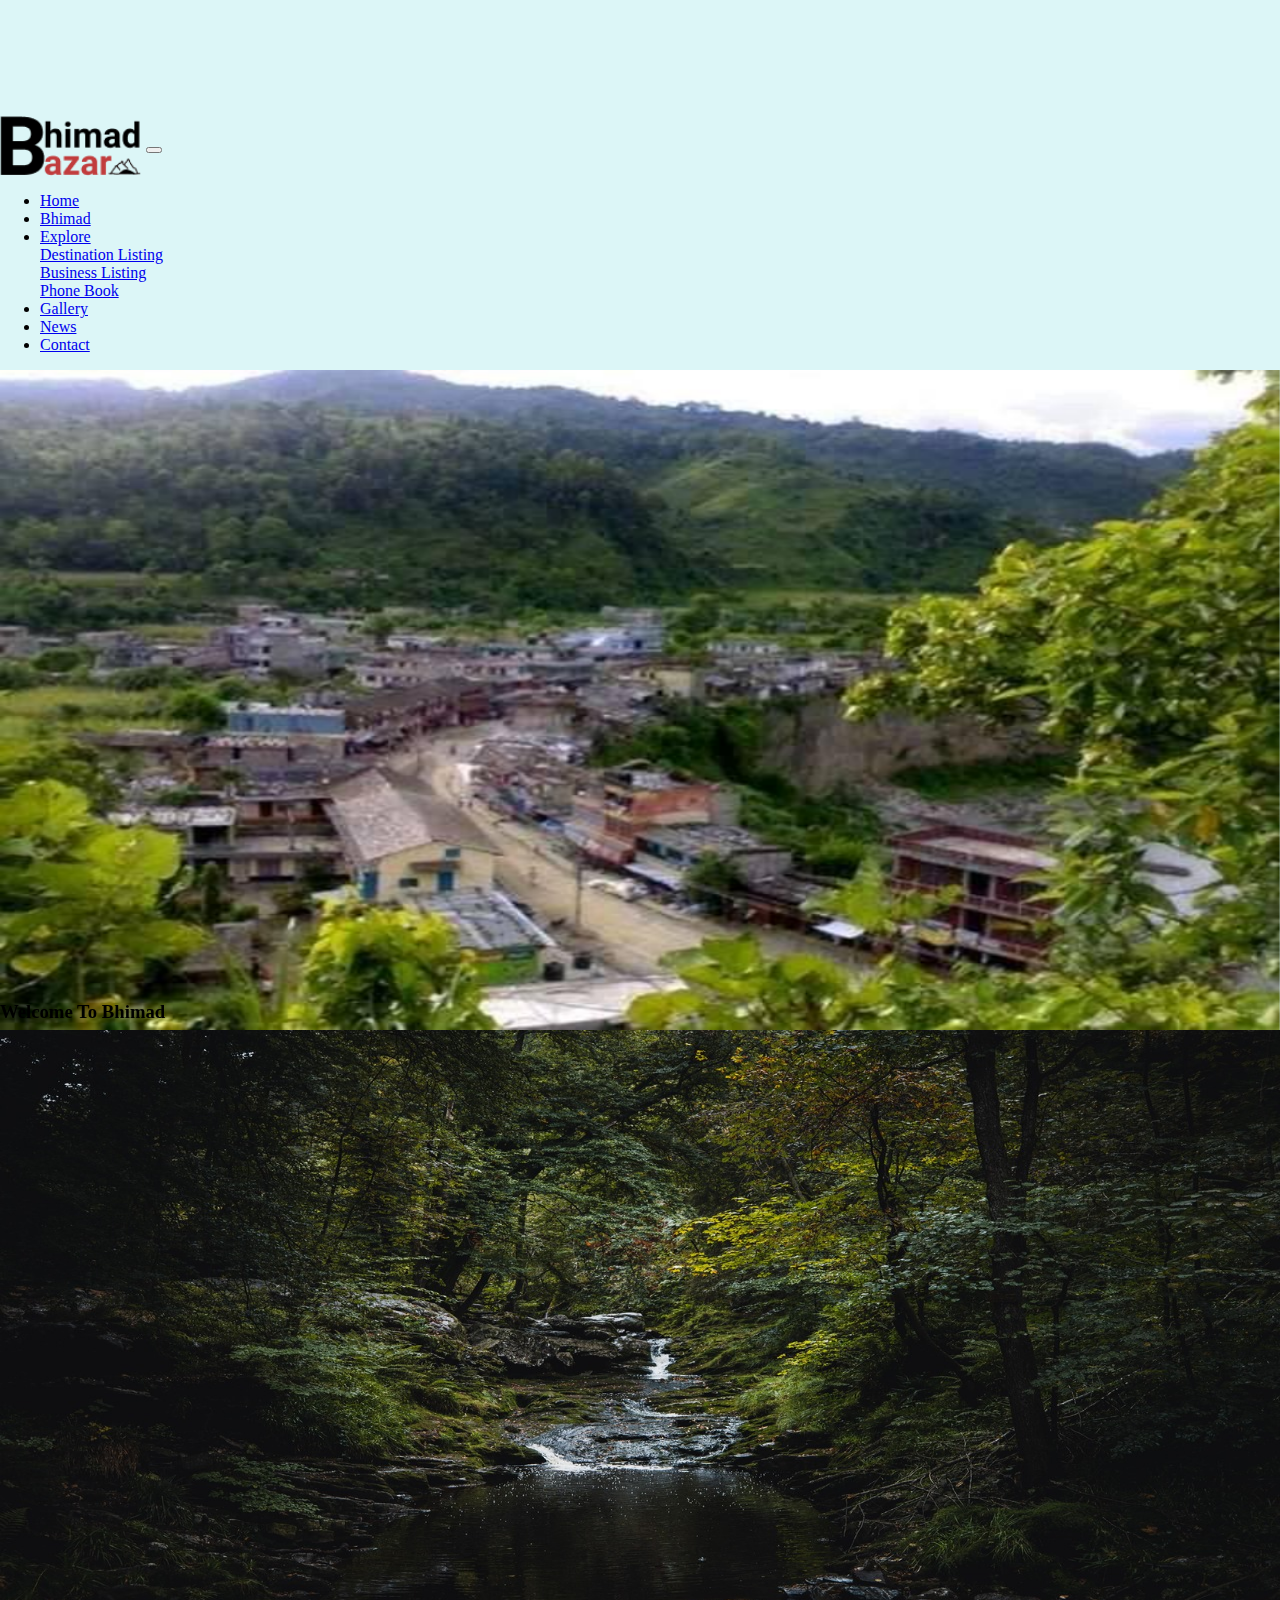
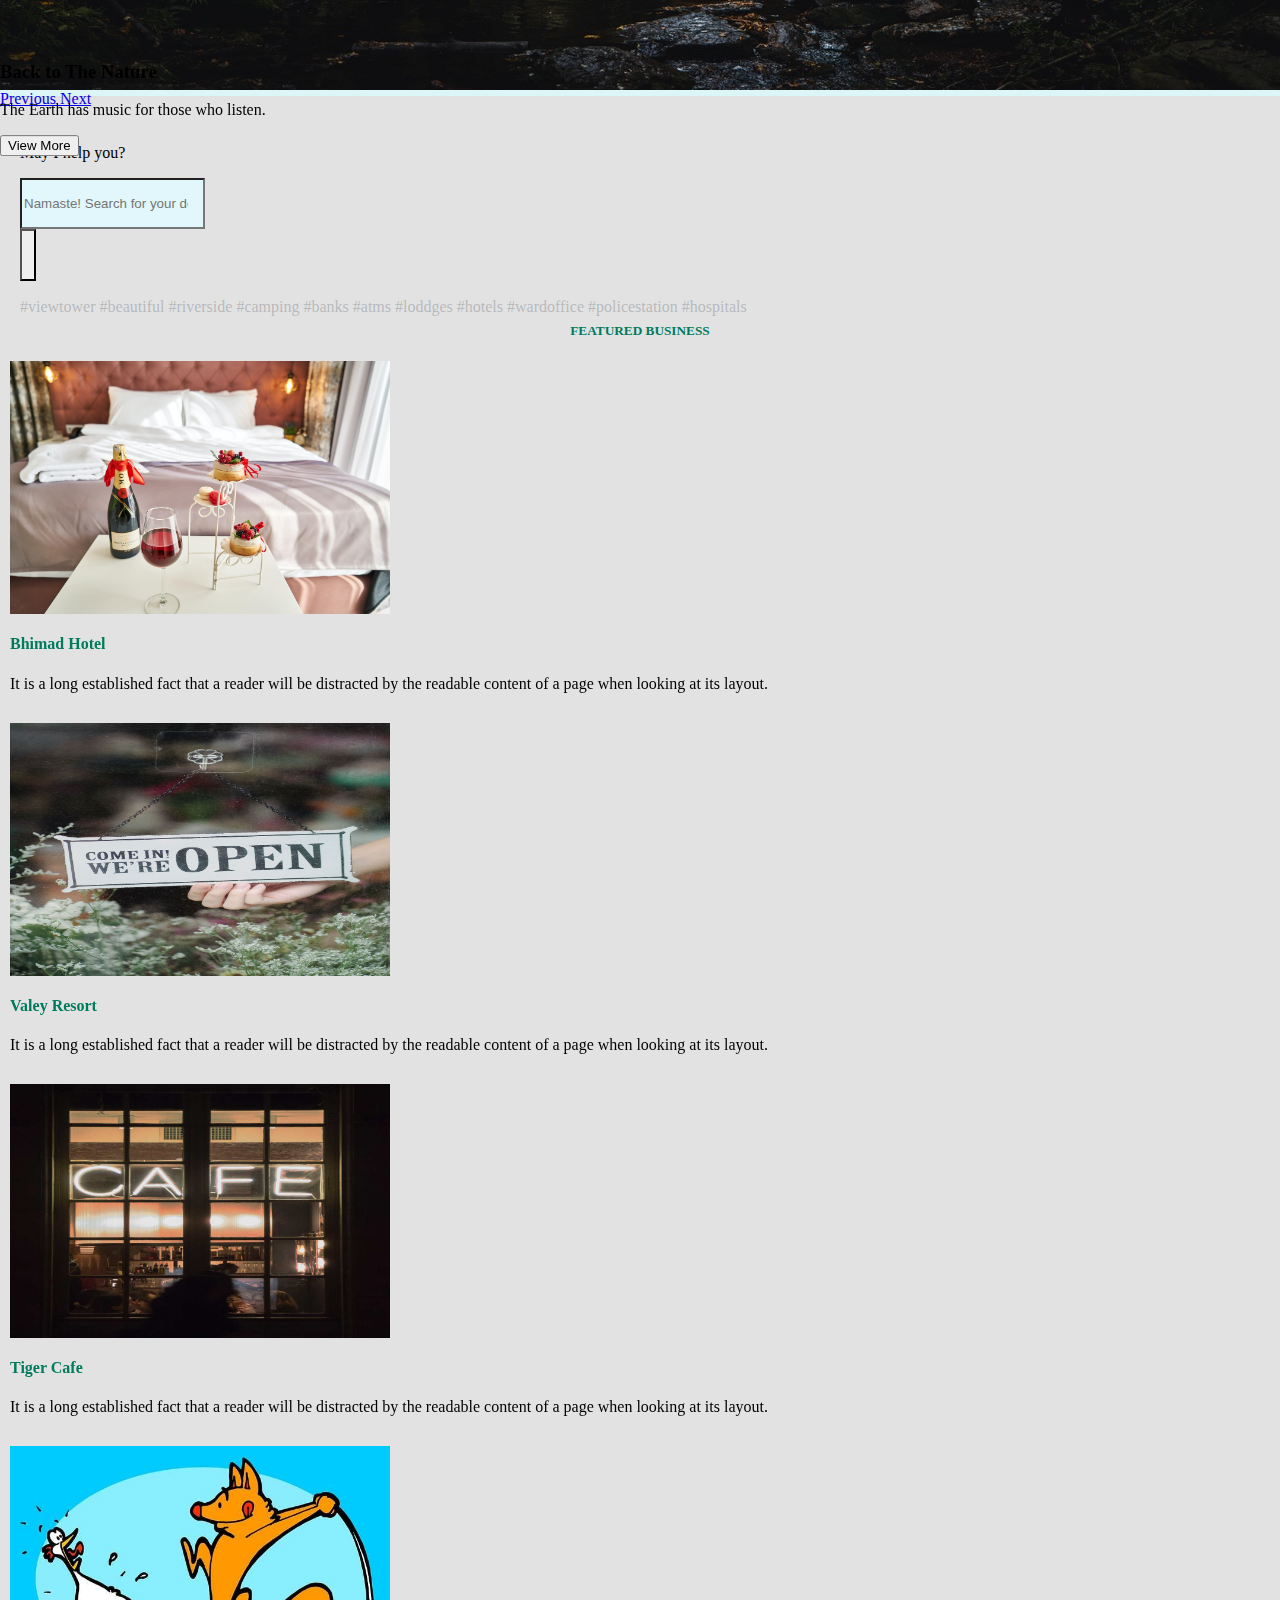
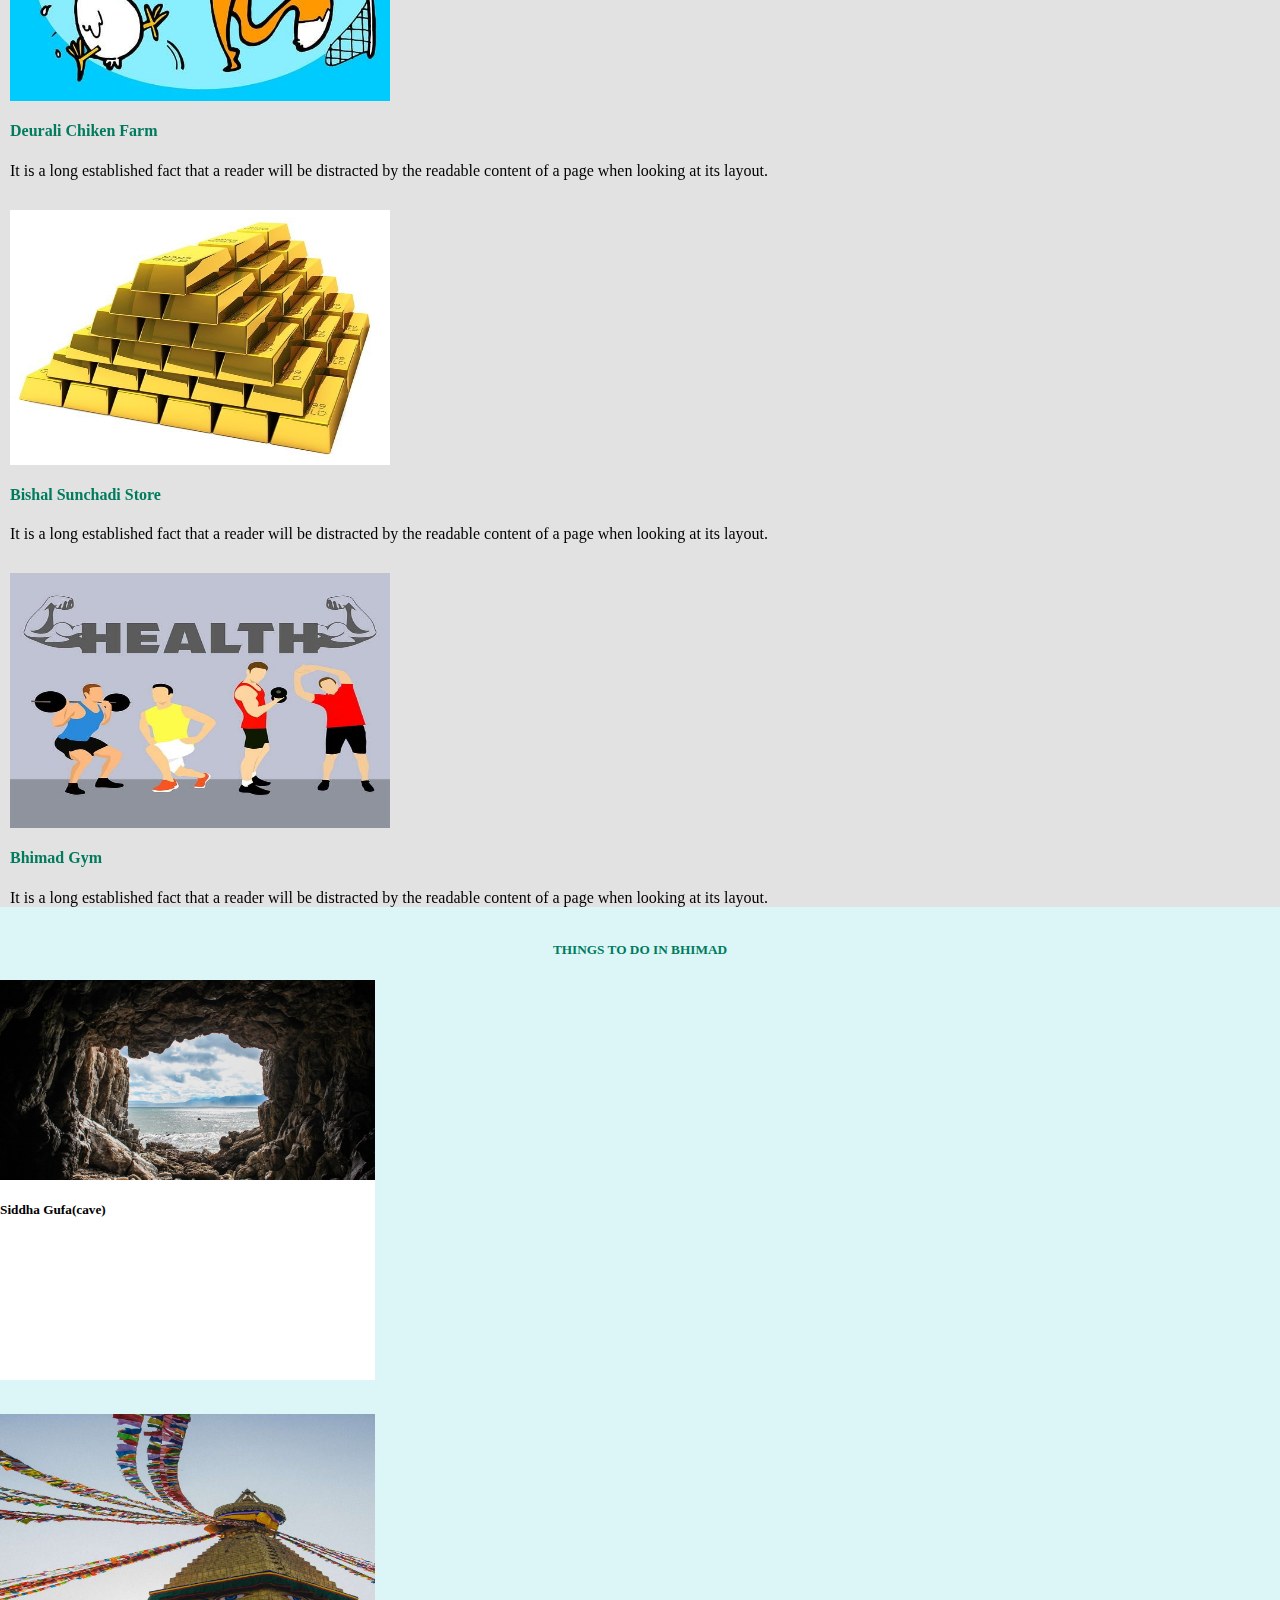
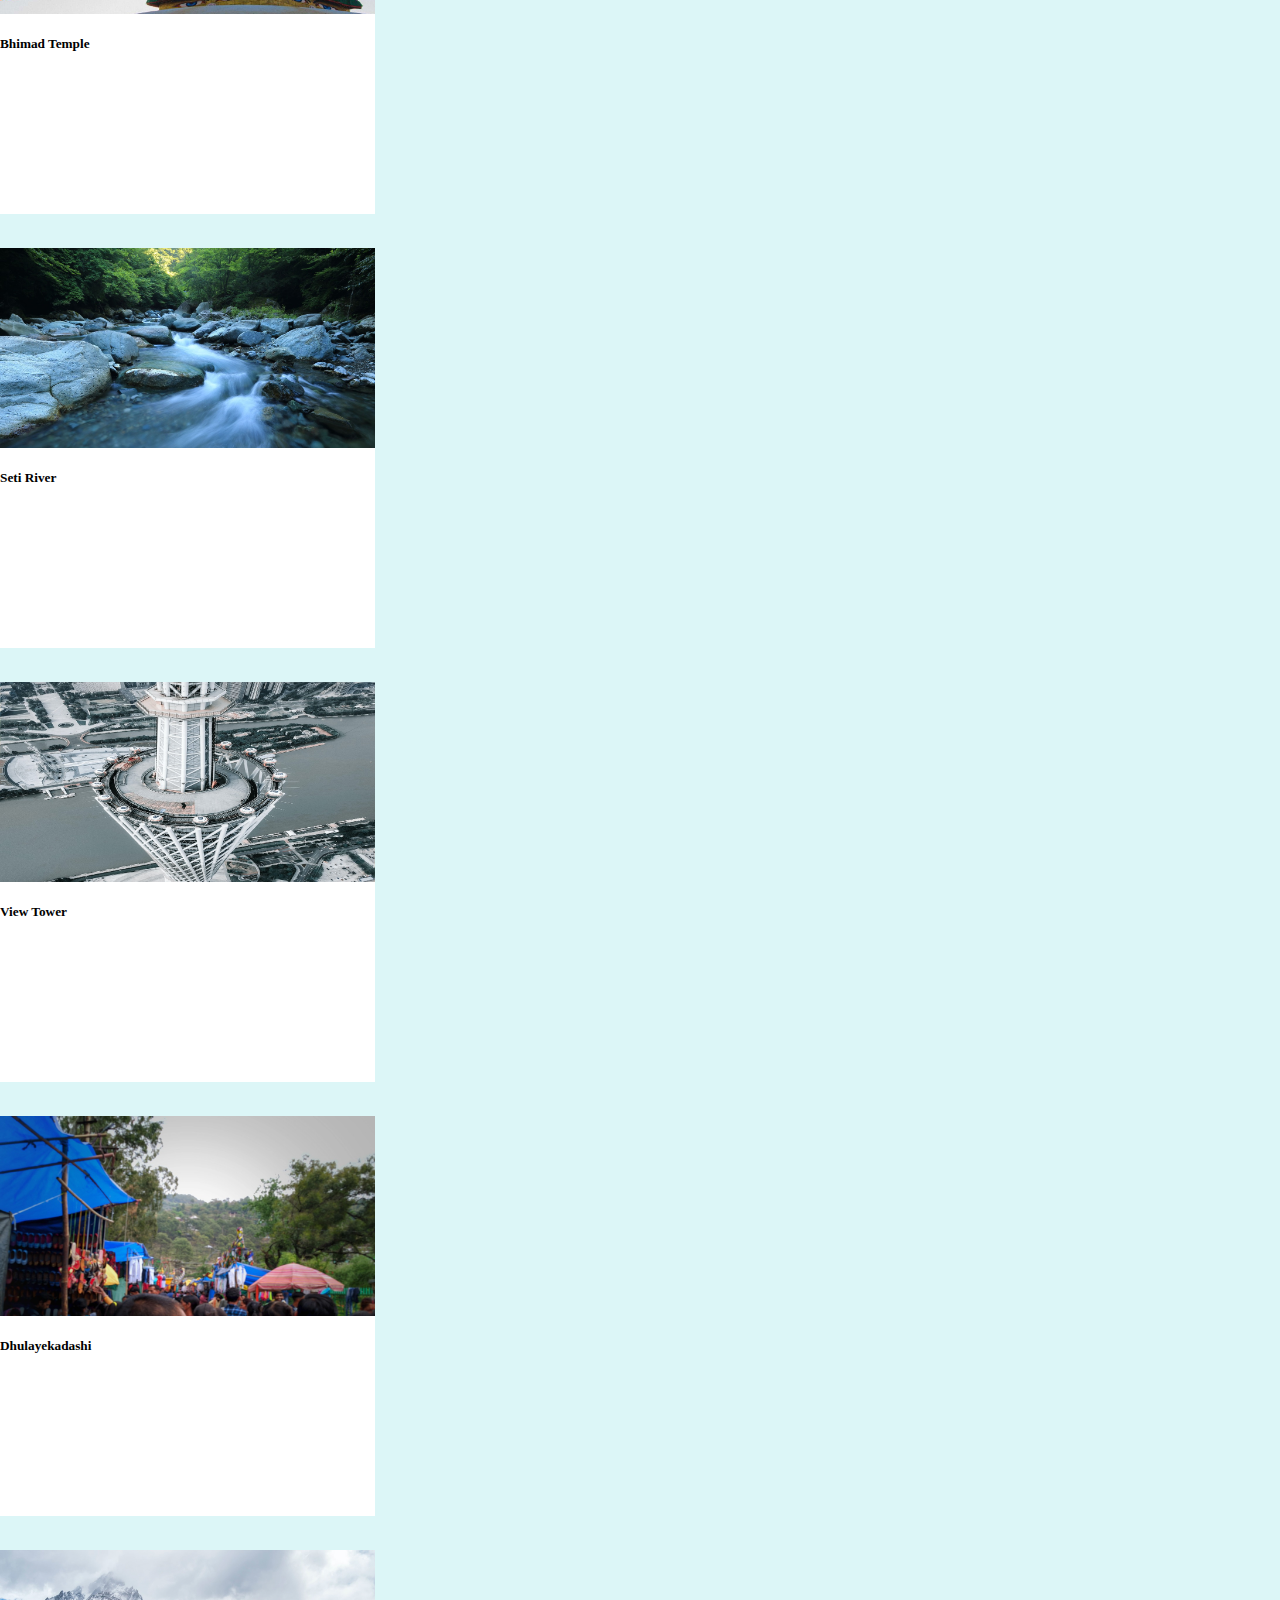
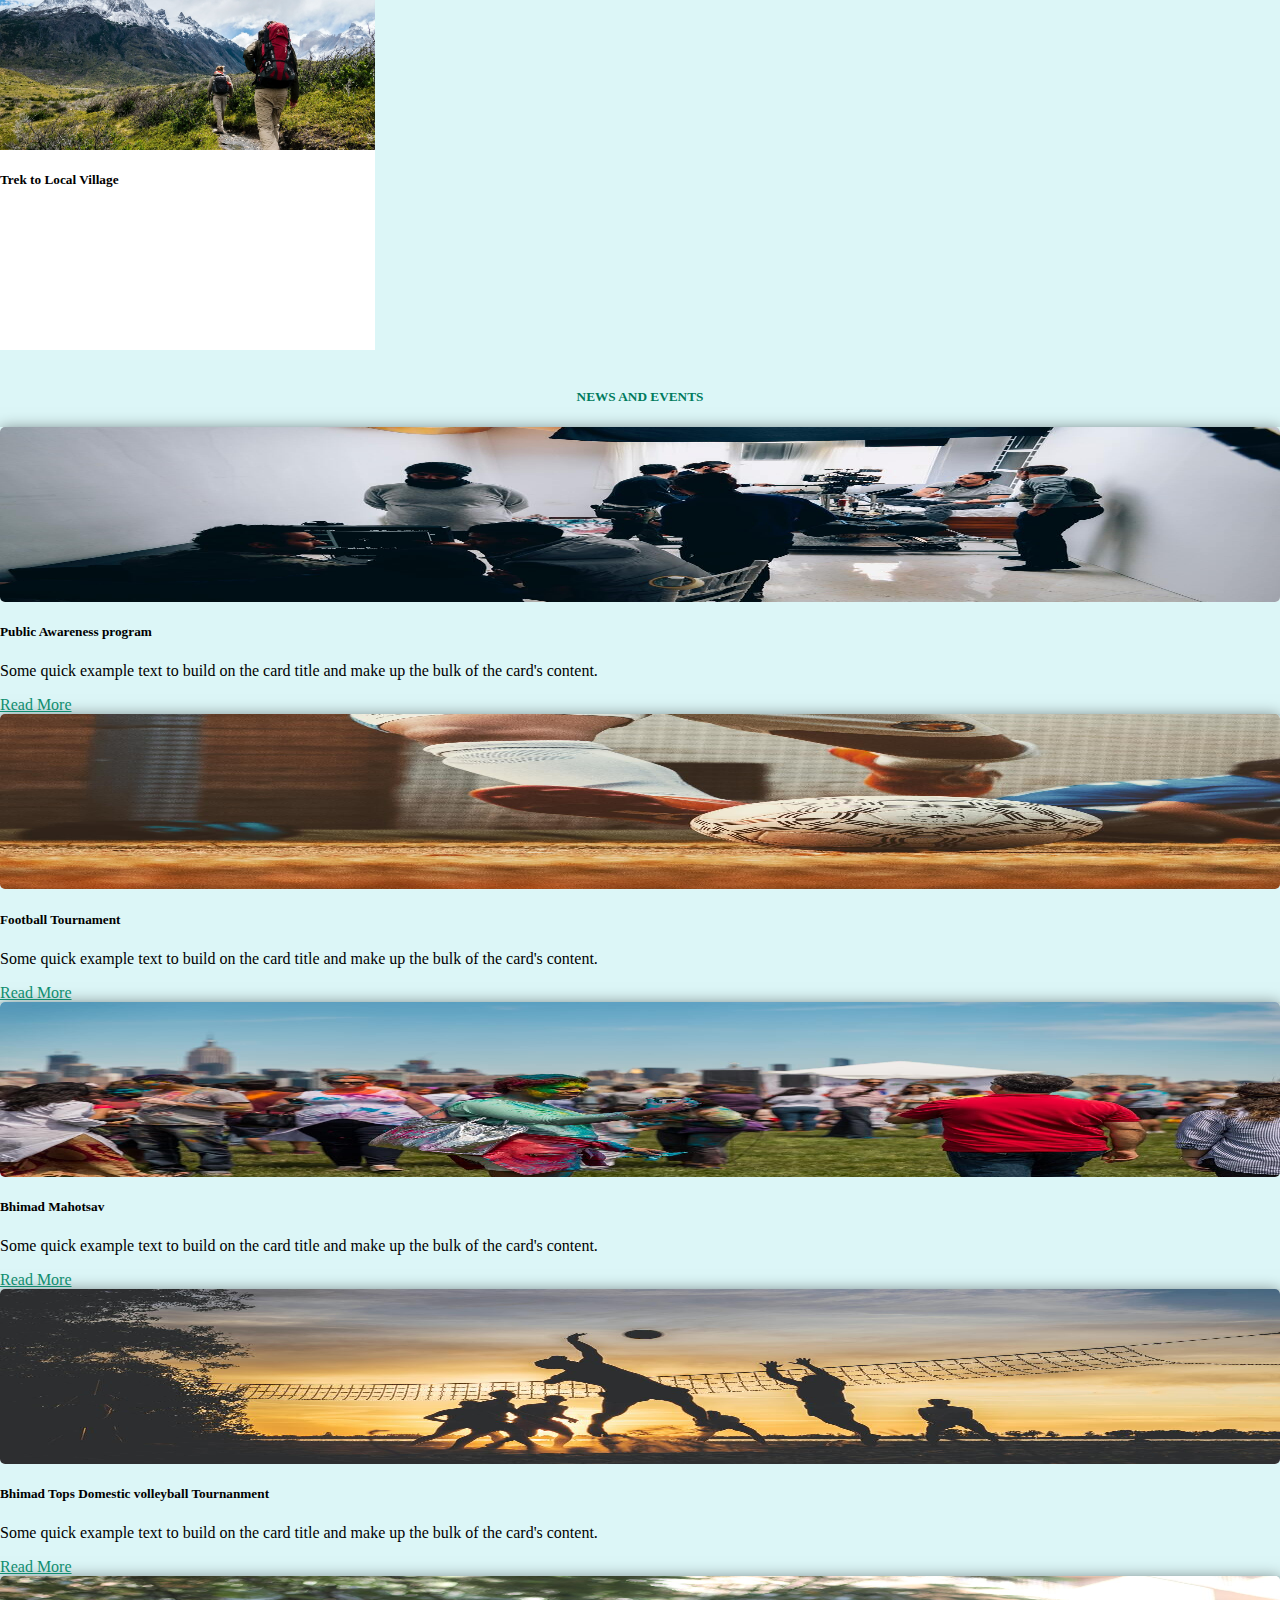
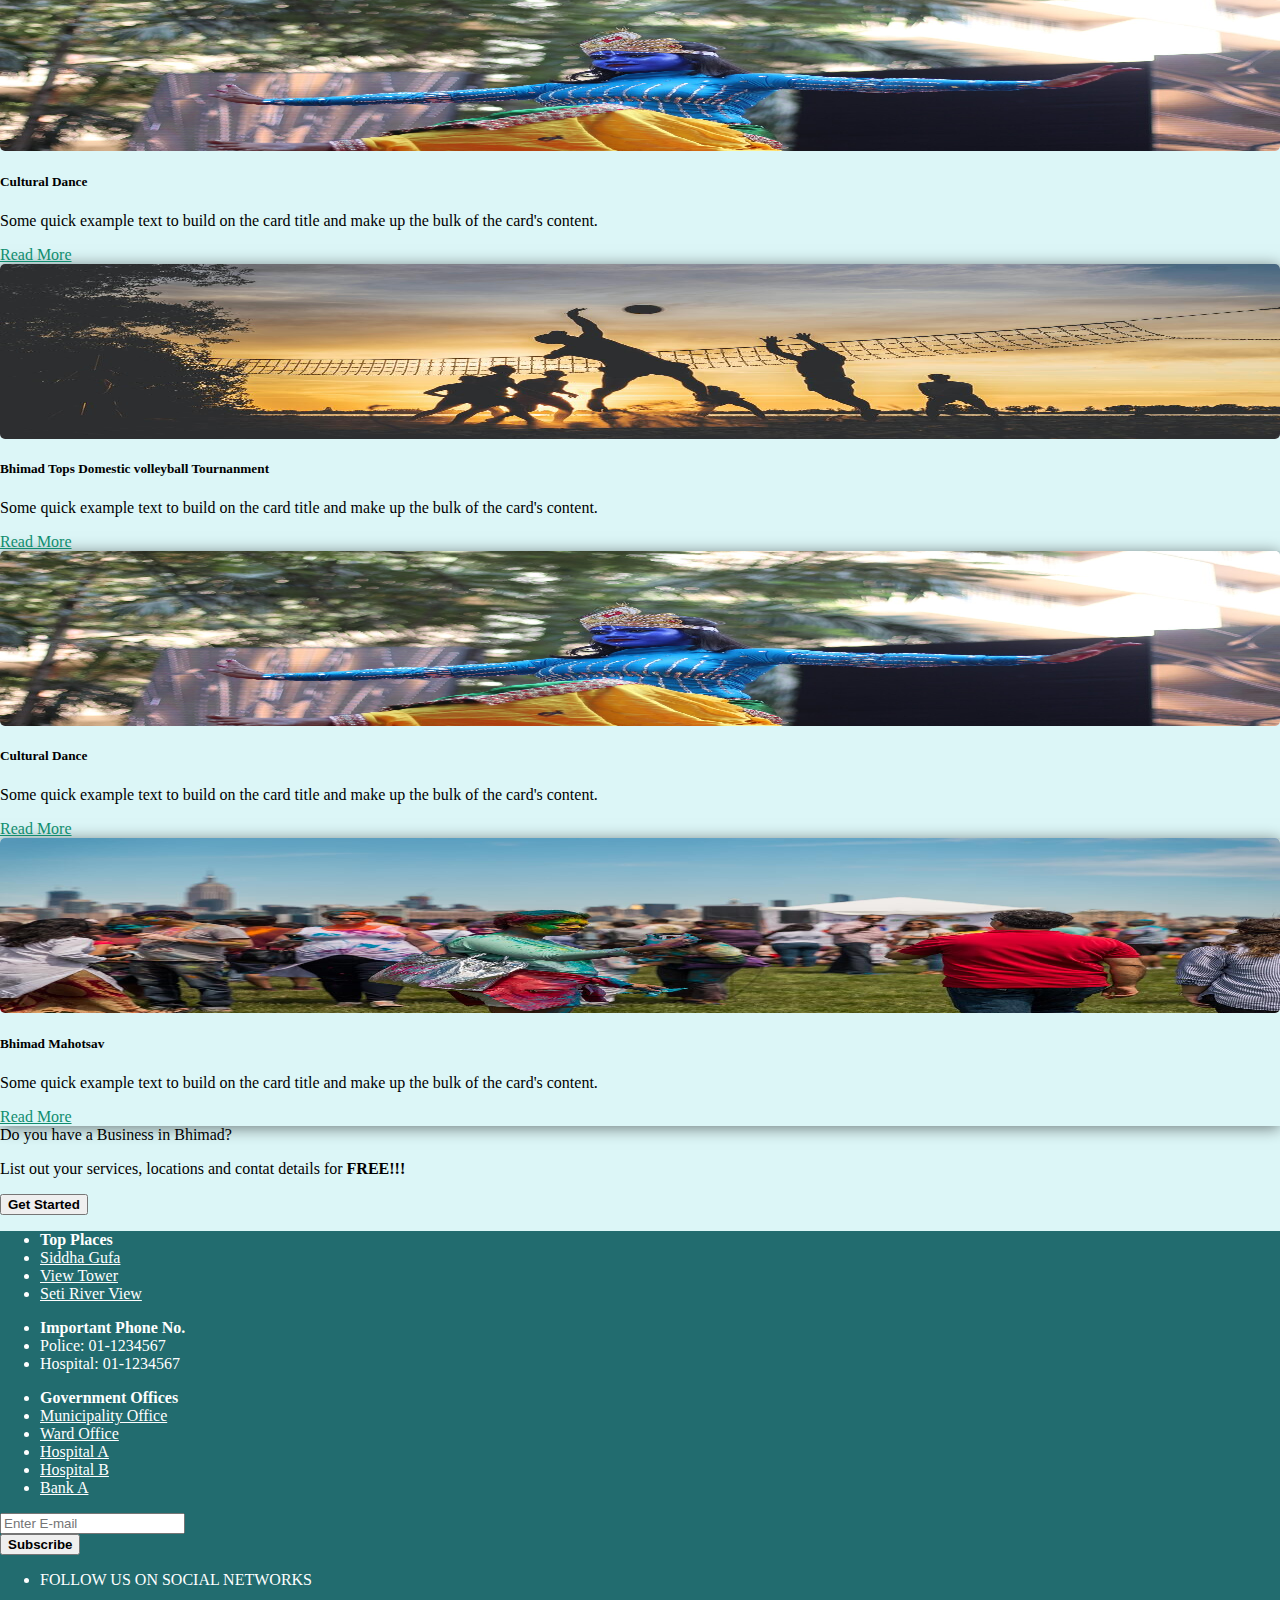
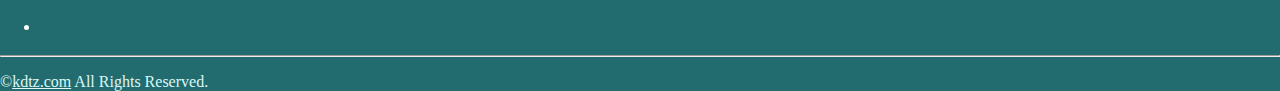
==== commit b150af4e: "phonebook added" ====
--- a/index.html
+++ b/index.html
@@ -41,7 +41,7 @@
                             <div class="dropdown-divider"></div>
                             <a class="nav-link dropdown-item " href="businesslist.html">Business Listing</a>
                             <div class="dropdown-divider"></div>
-                           
+                            <a class="nav-link dropdown-item" href="phonebook.html">Phone Book</a>
                           </div>
                     </li>
                     <li class="nav-item pl-3">
@@ -51,7 +51,7 @@
                         <a class="nav-link" href="newsandevents.html">News</a>
                     </li>
                     <li class="nav-item pl-3">
-                        <a class="nav-link" href="#">Contact</a>
+                        <a class="nav-link" href="contact.html">Contact</a>
                     </li>
                     
                     
@@ -150,7 +150,7 @@
             
             <div id="featured-business">
                 <h5 class="section-title text-center h1 mt-0 mb-5">Featured Business</h5>
-                <div class="row">
+                <div class="row is-table-row ">
                     <!-- Featured business -->
                     <div class="col-xs-12 col-sm-6 col-md-4">
                         <div class="image-flip" >
--- a/css/style.css
+++ b/css/style.css
@@ -460,7 +460,7 @@
 
 
 /* background */
-.bb-news, .bb-business, .bb-destinations{
+.bb-news, .bb-business, .bb-destinations, .bb-contact, .bb-phonebook{
     background-repeat: no-repeat;
     background-size: cover;
     background-blend-mode: overlay;
@@ -483,7 +483,18 @@
 }
 
 
-
+.bb-contact{
+  background-image: url("../images/static_img/rsz_1img_8654.jpg");
+  
+}
+
+.bb-phonebook{
+  background-image: url("../images/static_img/book.jpg");
+}
+
+.bb-contact .container-fluid{
+  max-width: 700px;
+}
 
 
 
@@ -1136,4 +1147,91 @@
   width: 100%;
   height: 100%;
   border: 0;
-}+}
+
+.bb-contact{
+  color: #007b5e
+}
+
+
+/* hide arrow */
+
+
+/* Chrome, Safari, Edge, Opera */
+input::-webkit-outer-spin-button,
+input::-webkit-inner-spin-button {
+  -webkit-appearance: none;
+  margin: 0;
+}
+
+/* Firefox */
+input[type=number] {
+  -moz-appearance: textfield;
+}
+
+/* End Hide arrow */
+
+
+/* table grid */
+
+
+
+/* start phone book */
+.phone-book .bb-notebook .fas , .phone-book .bb-notebook .far{
+  font-weight: 1000;
+    font-size: 40px;
+    color: #003e16;
+
+}
+
+.phone-book .bb-notebook tr{
+  border-bottom:1px solid #528664;
+}
+.phone-book .bb-notebook .card-title{
+color: #003e16;
+}
+
+.phone-book .bb-notebook {
+  display: inline-block;
+    display: table-cell;
+    margin: 0 auto;
+    position: relative;
+    background-color: #3f864b;
+    background: linear-gradient(175deg, #97a290, #4da74b);
+    width: 100%;
+    height: 100%;
+    box-shadow: 10px 0px 10px #4e4949;
+    border-top: 1px solid #000000;
+}
+
+.phone-book  .bb-notebook:after {
+    position: absolute;
+    content: '';
+    bottom: -1px;
+    left: 0px;
+    height: 4px;
+    width: 100%;
+    background-size: 3px 1px;
+    background-image: -webkit-radial-gradient(40% 100%, circle, transparent 20%, #b3c5b3 35%);
+    background-image: -moz-radial-gradient(40% 100%, circle, transparent 20%, #b3c5b3 35%);
+    background-image: -ms-radial-gradient(40% 100%, circle, transparent 20%, #b3c5b3 35%);
+    background-image: -o-radial-gradient(40% 100%, circle, transparent 20%, #b3c5b3 35%);
+    background-image: radial-gradient(40% 100%, circle, transparent 20%, #b3c5b3 35%);
+}
+
+.phone-book  .bb-notebook:before{
+    position: absolute;
+    content: '';
+    top: -5px;
+    left: 0;
+    height: 10px;
+    width: 99%;
+    background-size: 9px 12px;
+    background-image: -webkit-radial-gradient(5% 40%, circle, transparent 70%, #555 20%);
+    background-image: -moz-radial-gradient(5% 40%, circle, transparent 70%, #555 20%);
+    background-image: -ms-radial-gradient(5% 40%, circle, transparent 70%, #555 20%);
+    background-image: -o-radial-gradient(5% 40%, circle, transparent 70%, #555 20%);
+    background-image: radial-gradient(circle at 5% 40%, transparent 70%, #555 20%);
+}
+
+/* end phone book  */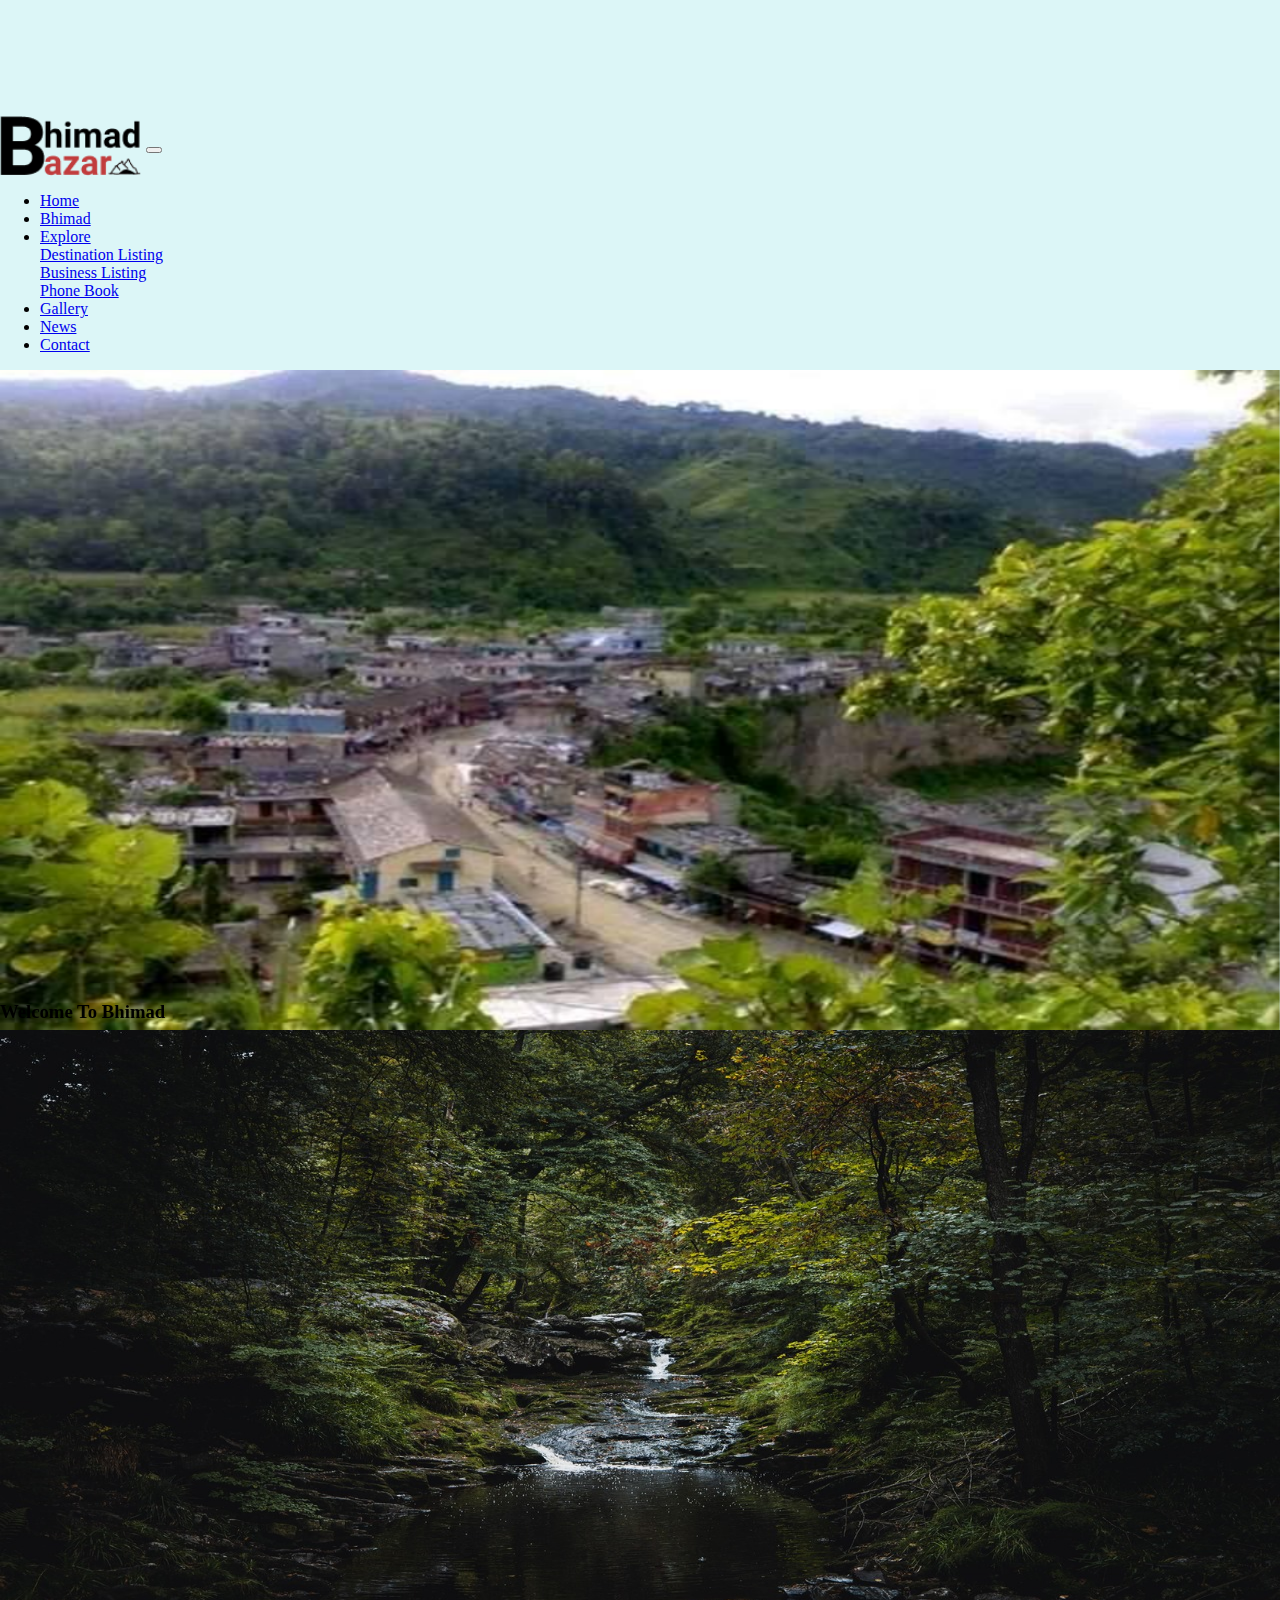
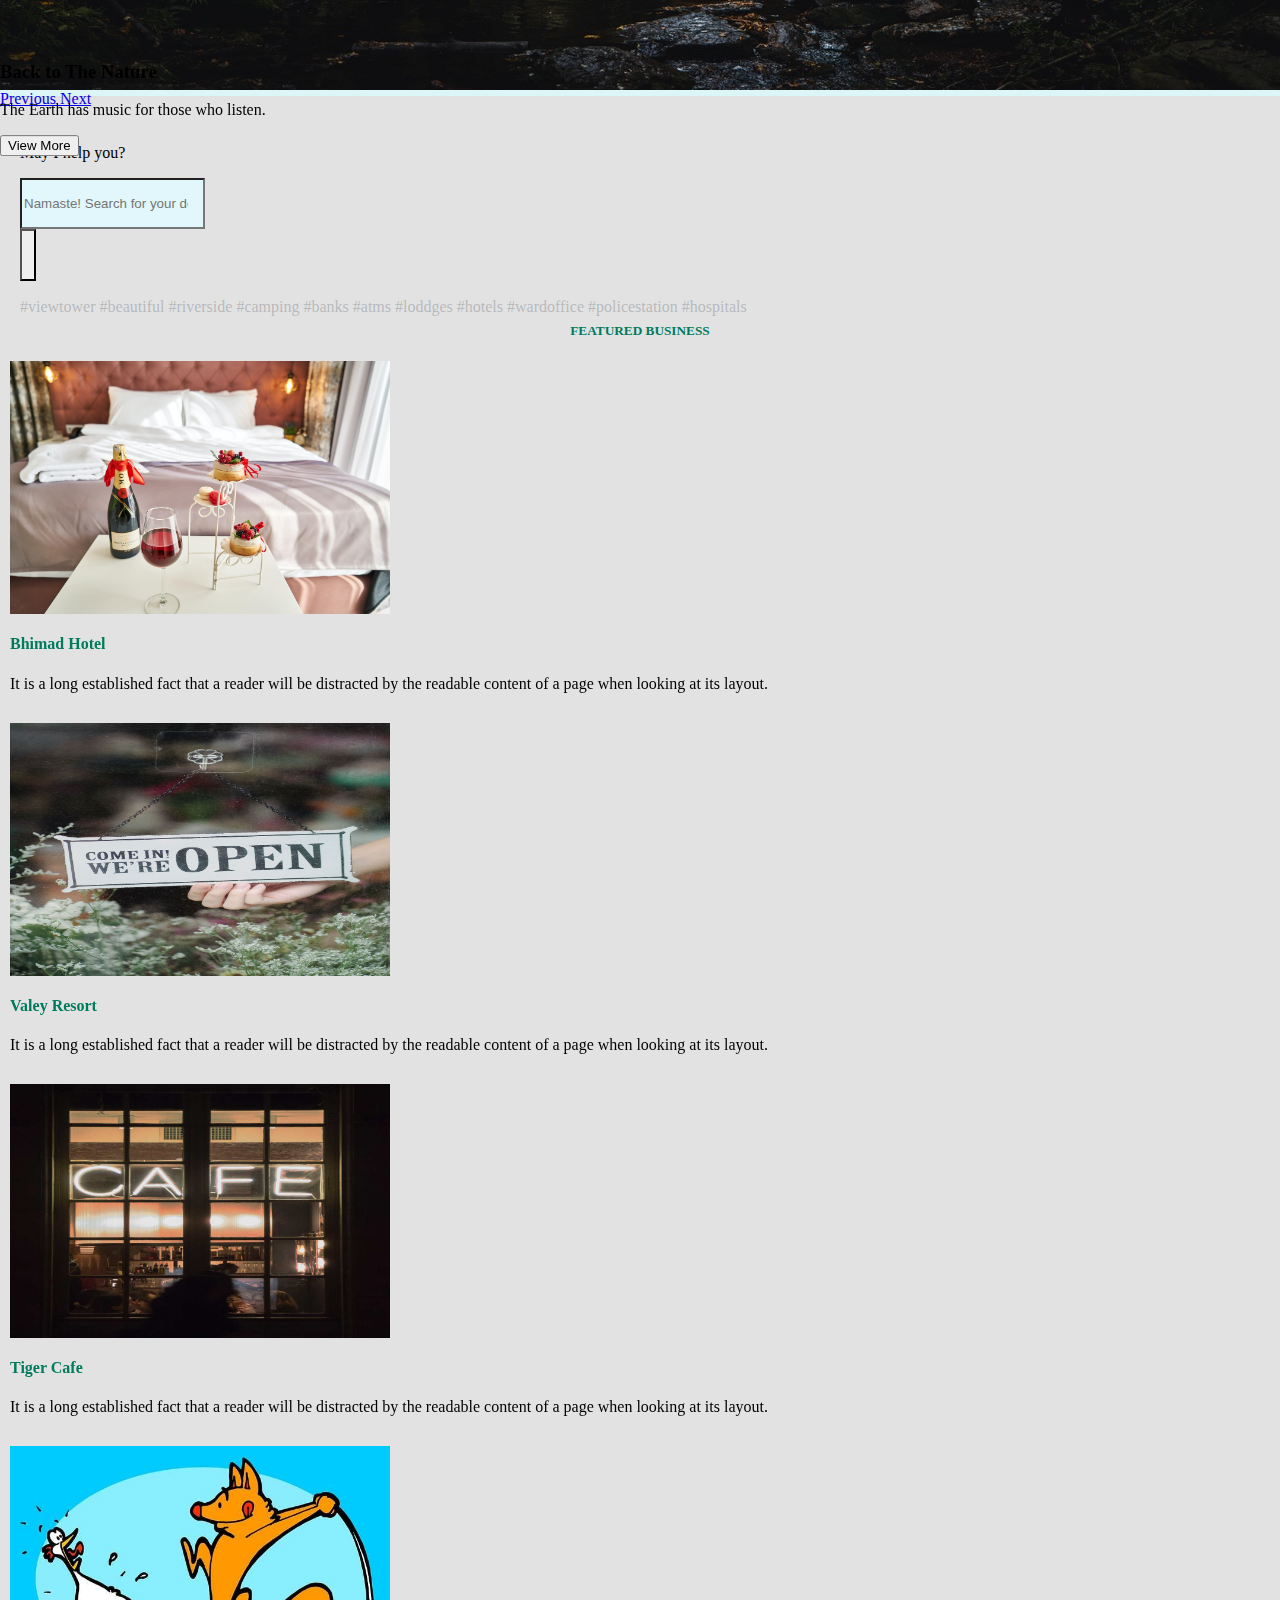
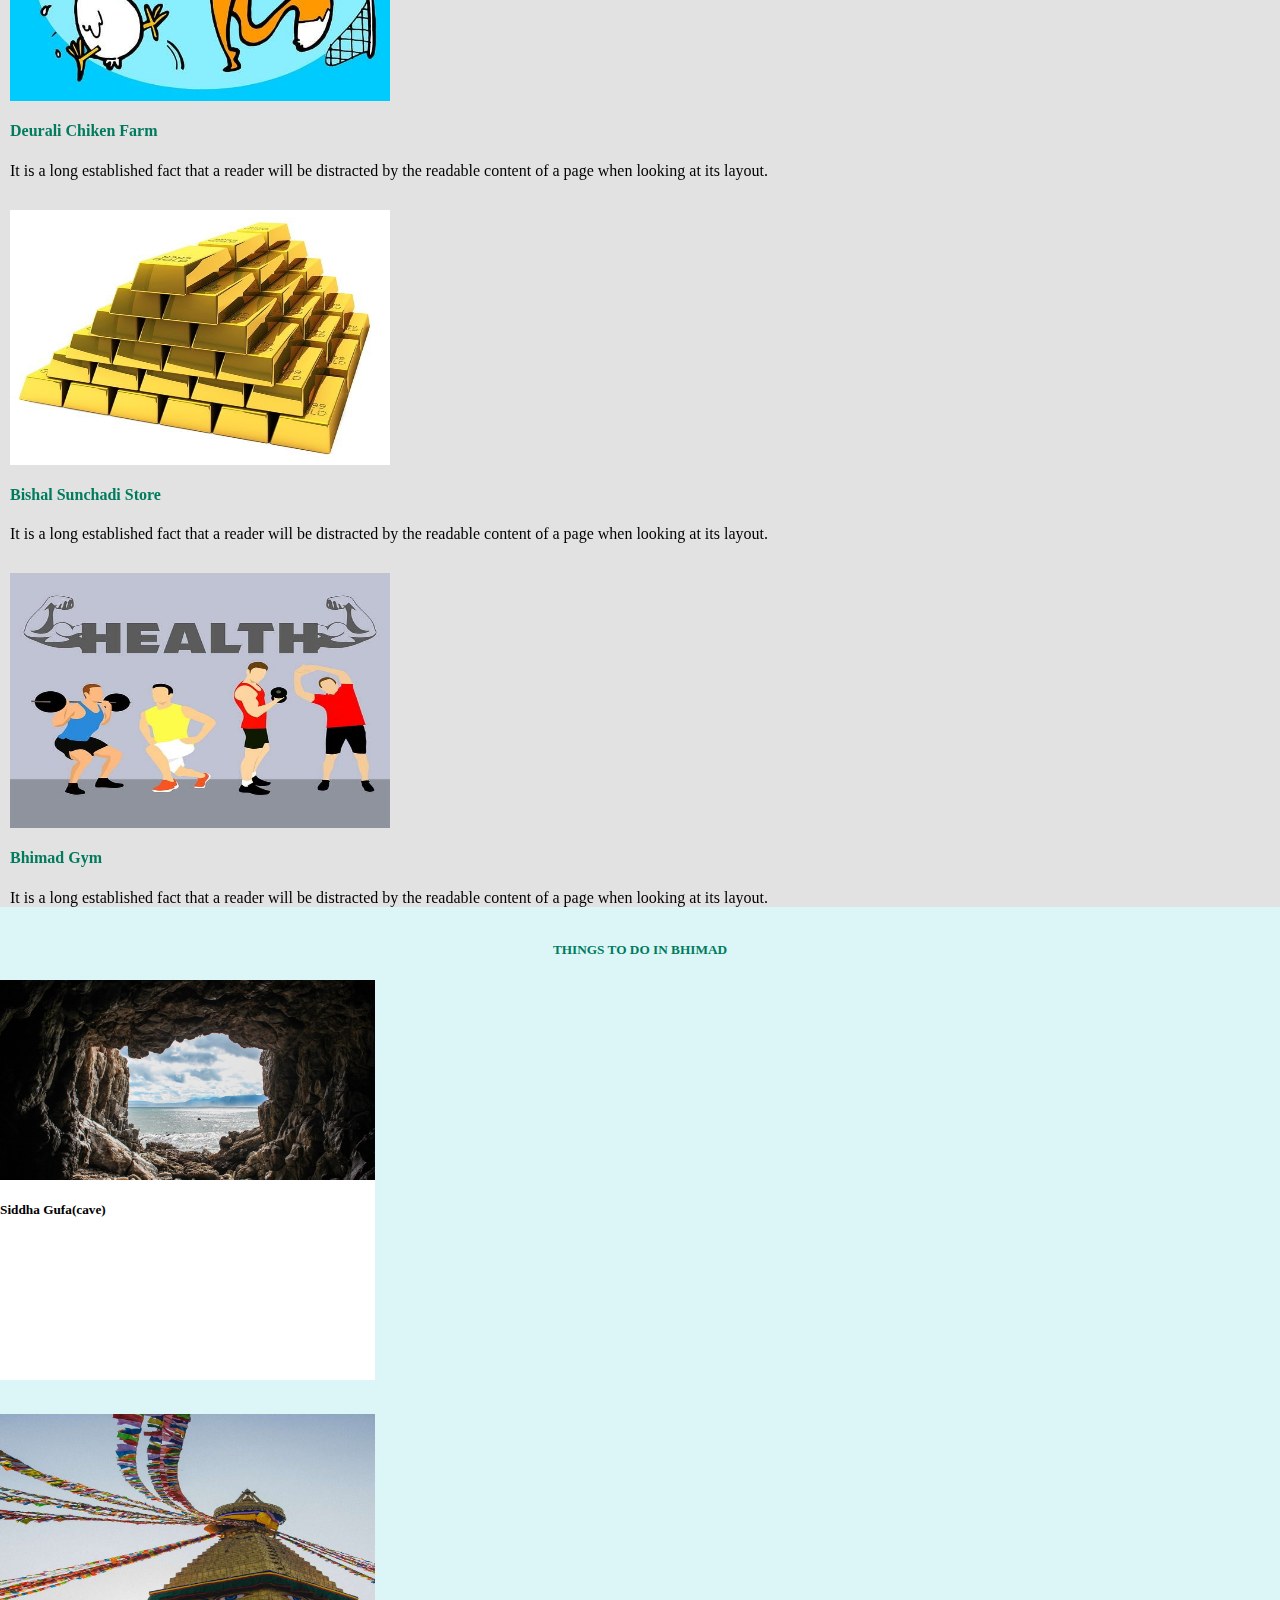
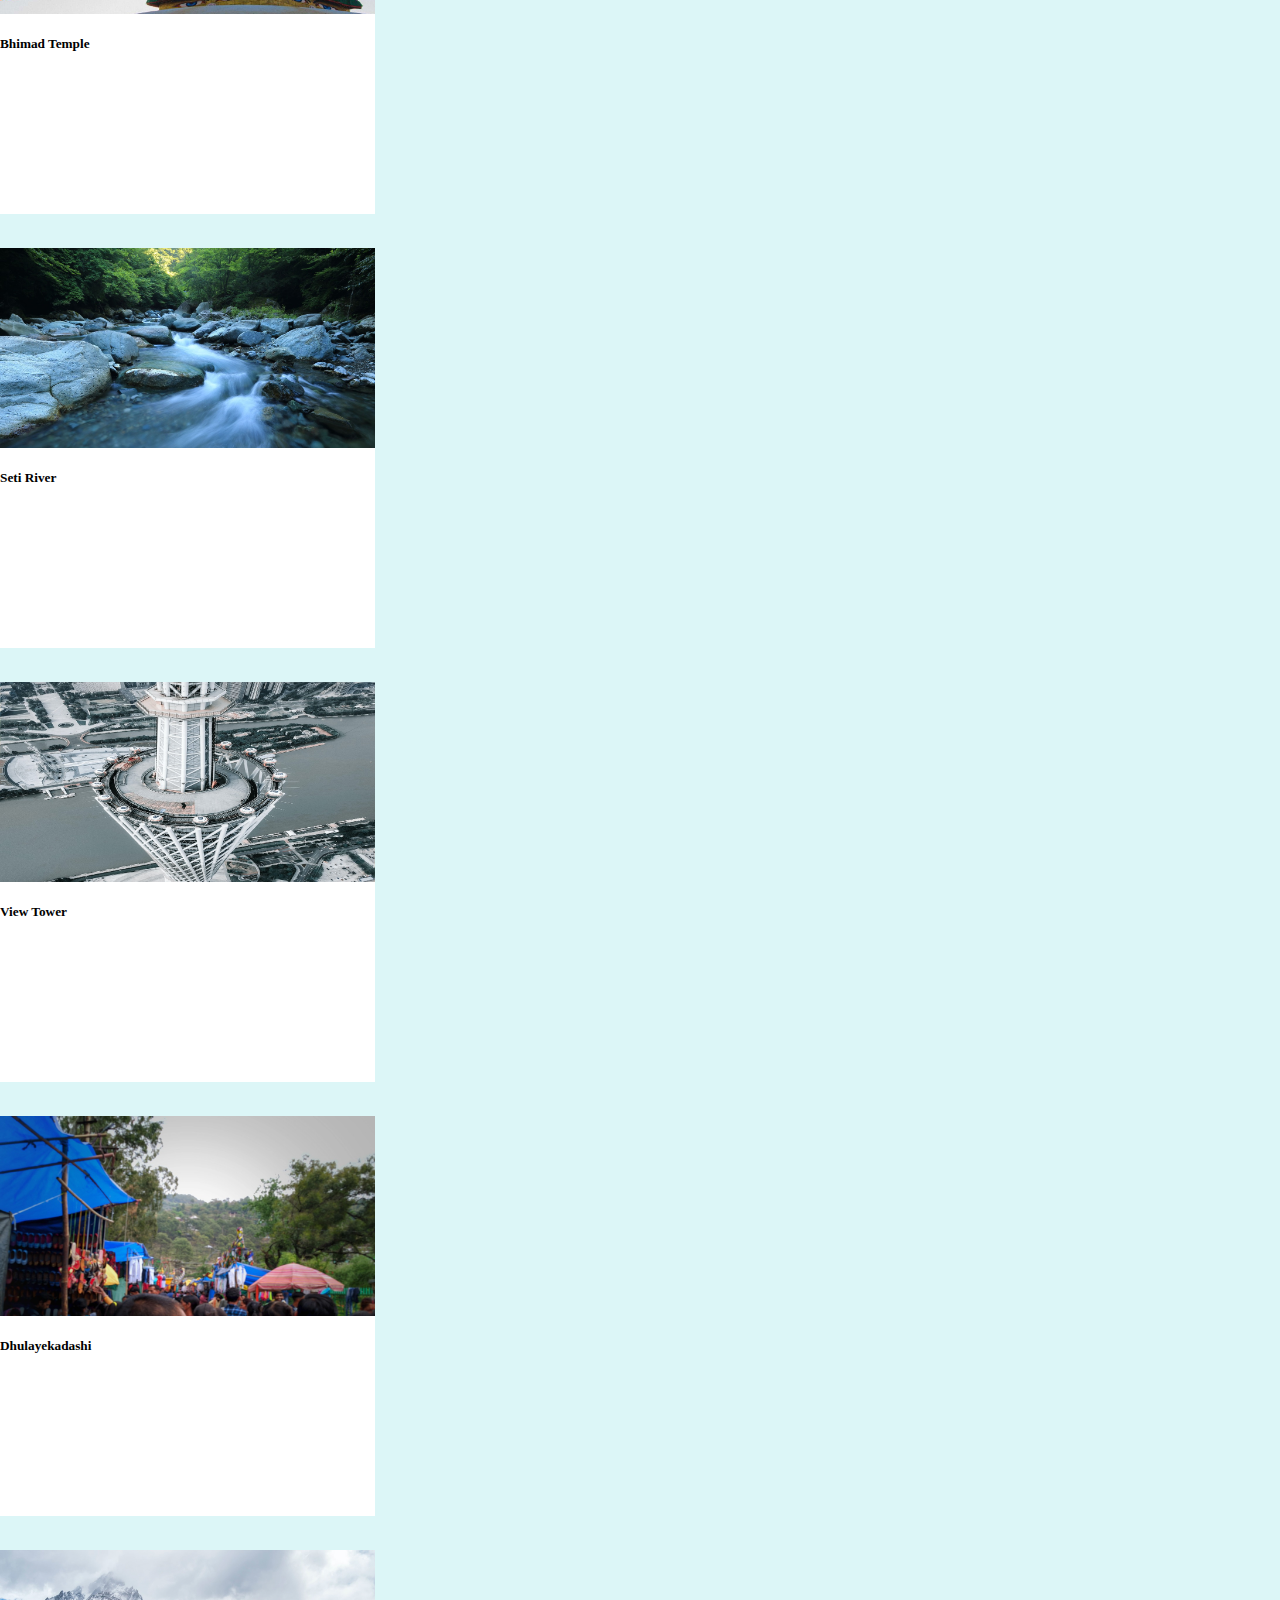
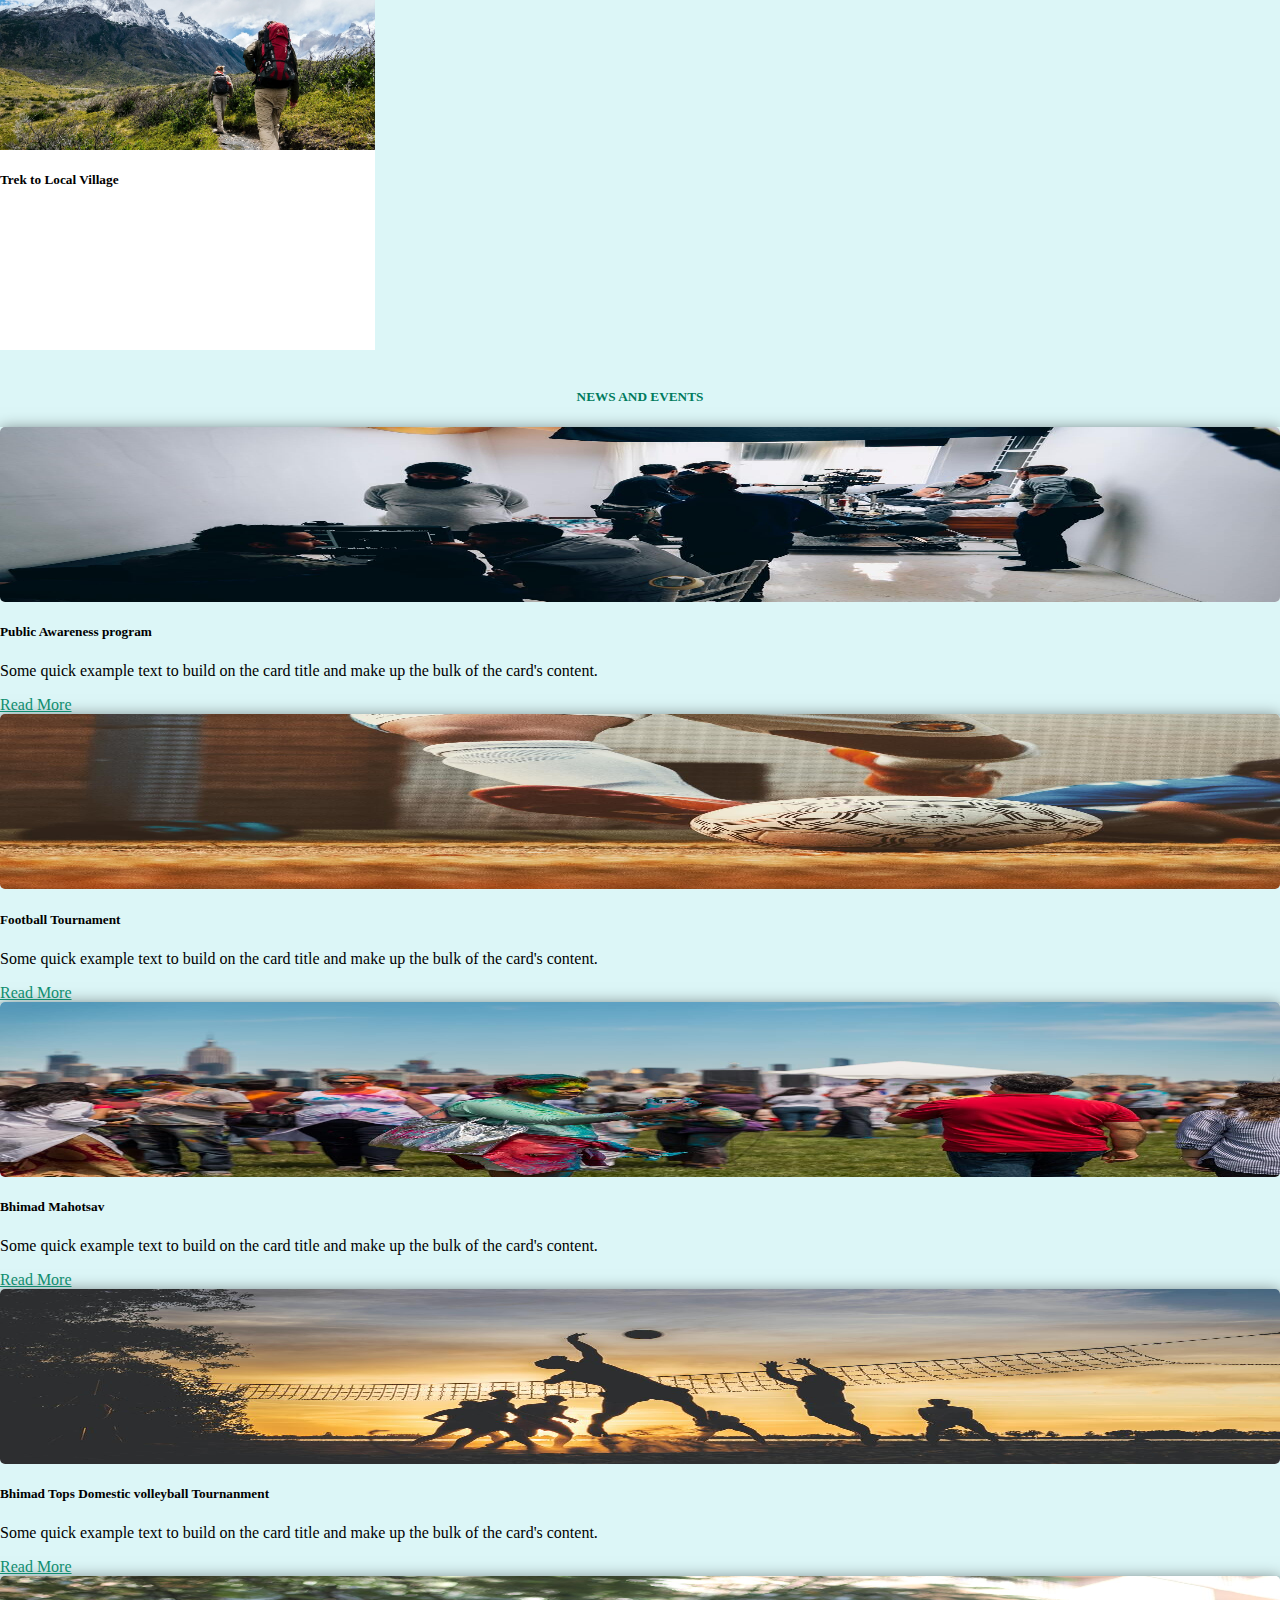
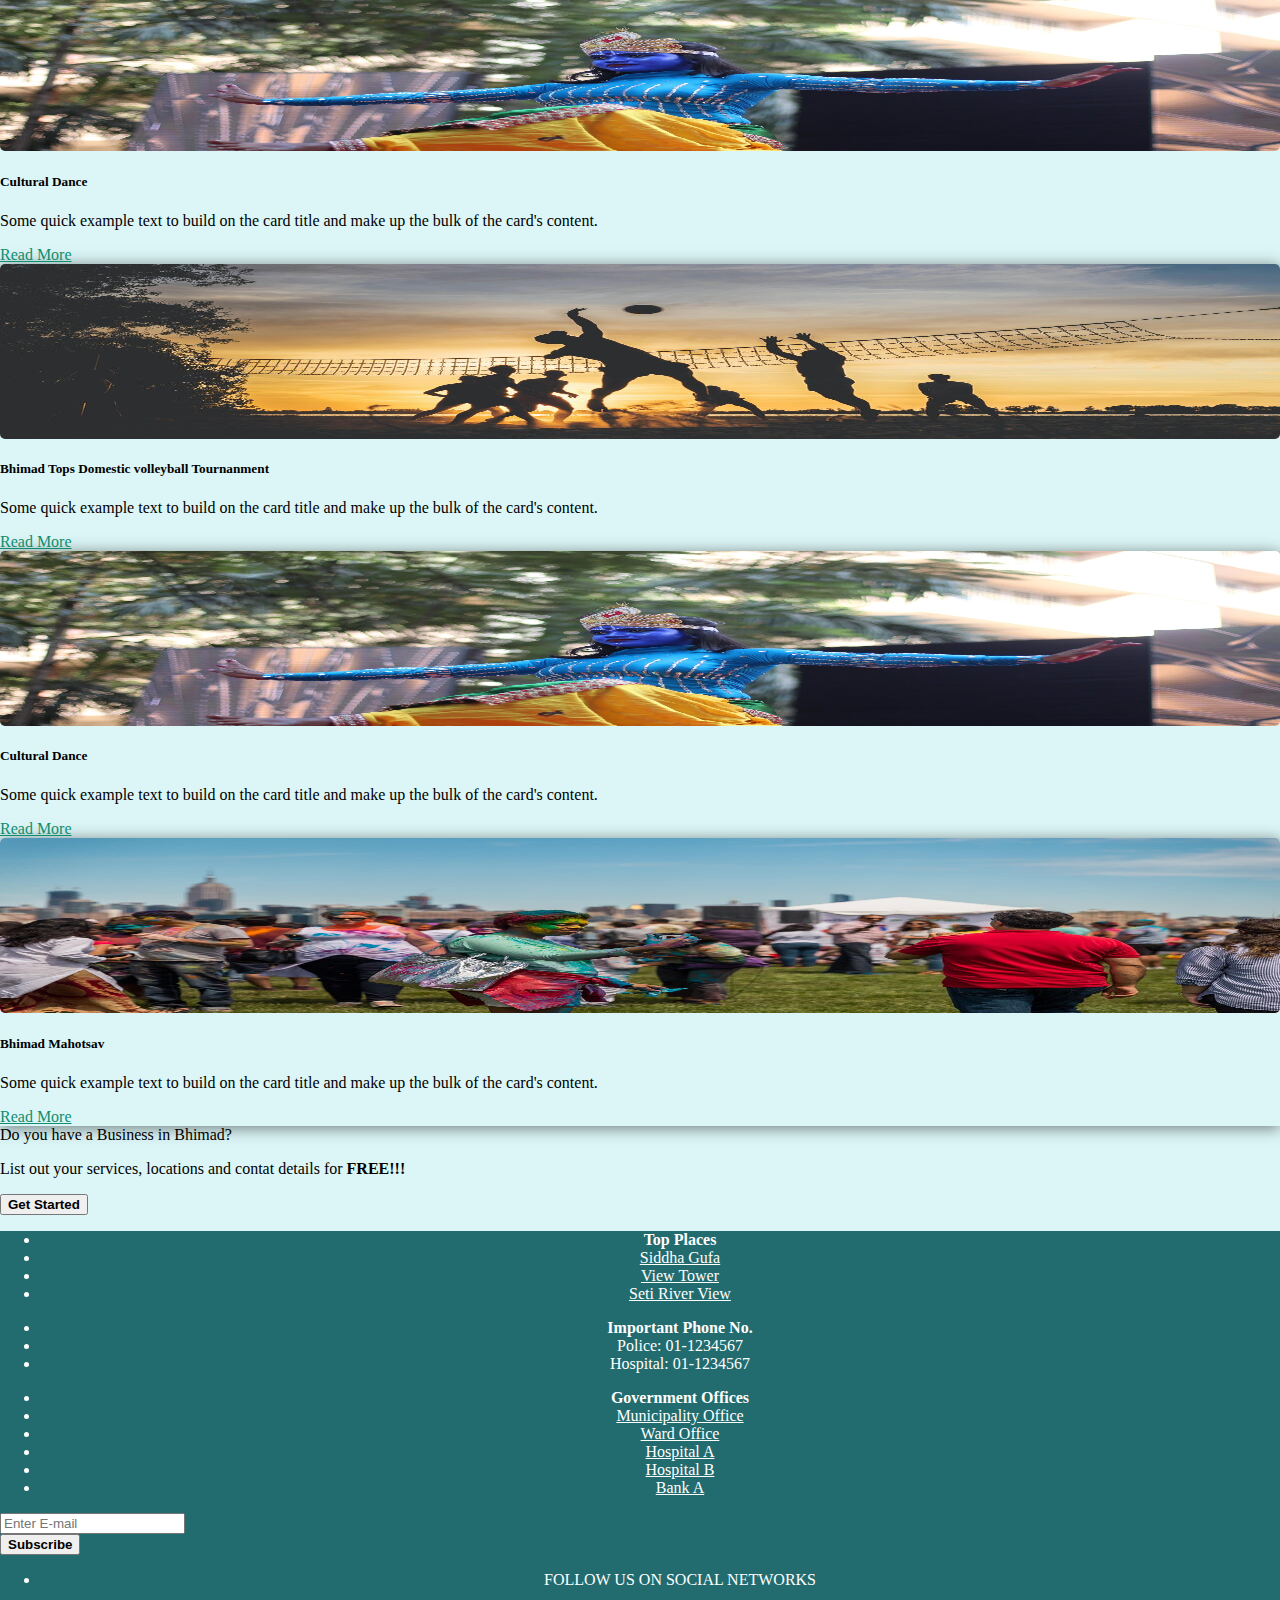
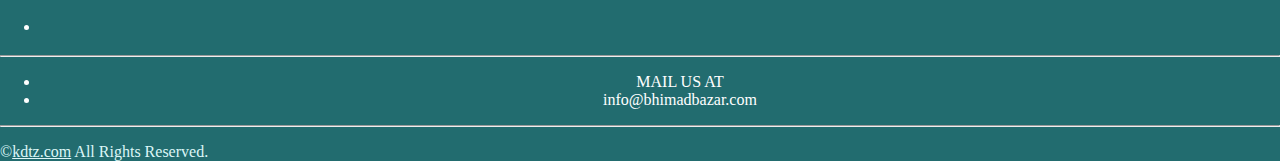
==== commit ac4e074c: "Fix" ====
--- a/index.html
+++ b/index.html
@@ -864,6 +864,7 @@
 
 
     
+      
         <footer class="bb-footer pt-5">
             <div class="container-fluid">
                 <div class="row mb-0 mt-5 mx-4 row-2 justify-content-xl-around justify-content-sm-between">
@@ -907,7 +908,18 @@
                                 <a class="fab fa-twitter"></a>
                                 <a class="fab fa-instagram"></a>
                             </li>
+                            
                         </ul>
+                        <hr class="light">
+                        <ul class="list-unstyled">
+                          
+                          <li>
+                            MAIL US AT
+                          </li>
+                          <li>
+                            info@bhimadbazar.com
+                          </li>
+                      </ul>
                     </div>
                 </div>     
             </div>
@@ -921,6 +933,7 @@
             </div>
             
         </footer>
+  
 
       
       
--- a/css/style.css
+++ b/css/style.css
@@ -1180,7 +1180,7 @@
 .phone-book .bb-notebook .fas , .phone-book .bb-notebook .far{
   font-weight: 1000;
     font-size: 40px;
-    color: #003e16;
+    color: #49845e;
 
 }
 
@@ -1196,8 +1196,8 @@
     display: table-cell;
     margin: 0 auto;
     position: relative;
-    background-color: #3f864b;
-    background: linear-gradient(175deg, #97a290, #4da74b);
+    background-color: #ffffff;
+    /* background: linear-gradient(175deg, #97a290, #4da74b); */
     width: 100%;
     height: 100%;
     box-shadow: 10px 0px 10px #4e4949;
@@ -1234,4 +1234,41 @@
     background-image: radial-gradient(circle at 5% 40%, transparent 70%, #555 20%);
 }
 
-/* end phone book  */+
+/* end phone book  */
+
+
+
+
+/* pagination */
+.bb-pagination a.page-link{
+  color: #007b5e;
+}
+
+footer ul{
+  text-align: center;
+  width: 100%;
+}
+
+
+/* // Extra small devices (portrait phones, less than 576px) */
+@media (max-width: 575.98px) { 
+
+  footer .input-group-lg input{
+    width: 126px !important;
+      border-radius: .3rem !important;
+      margin-bottom: 5px !important;
+  }
+  footer .input-group-lg .input-group-append{
+    width: 100%;
+    display: block;
+  }
+  footer .input-group-lg button{
+    border-radius: .3rem !important;
+    float:right !important;
+  }
+
+ }
+
+
+
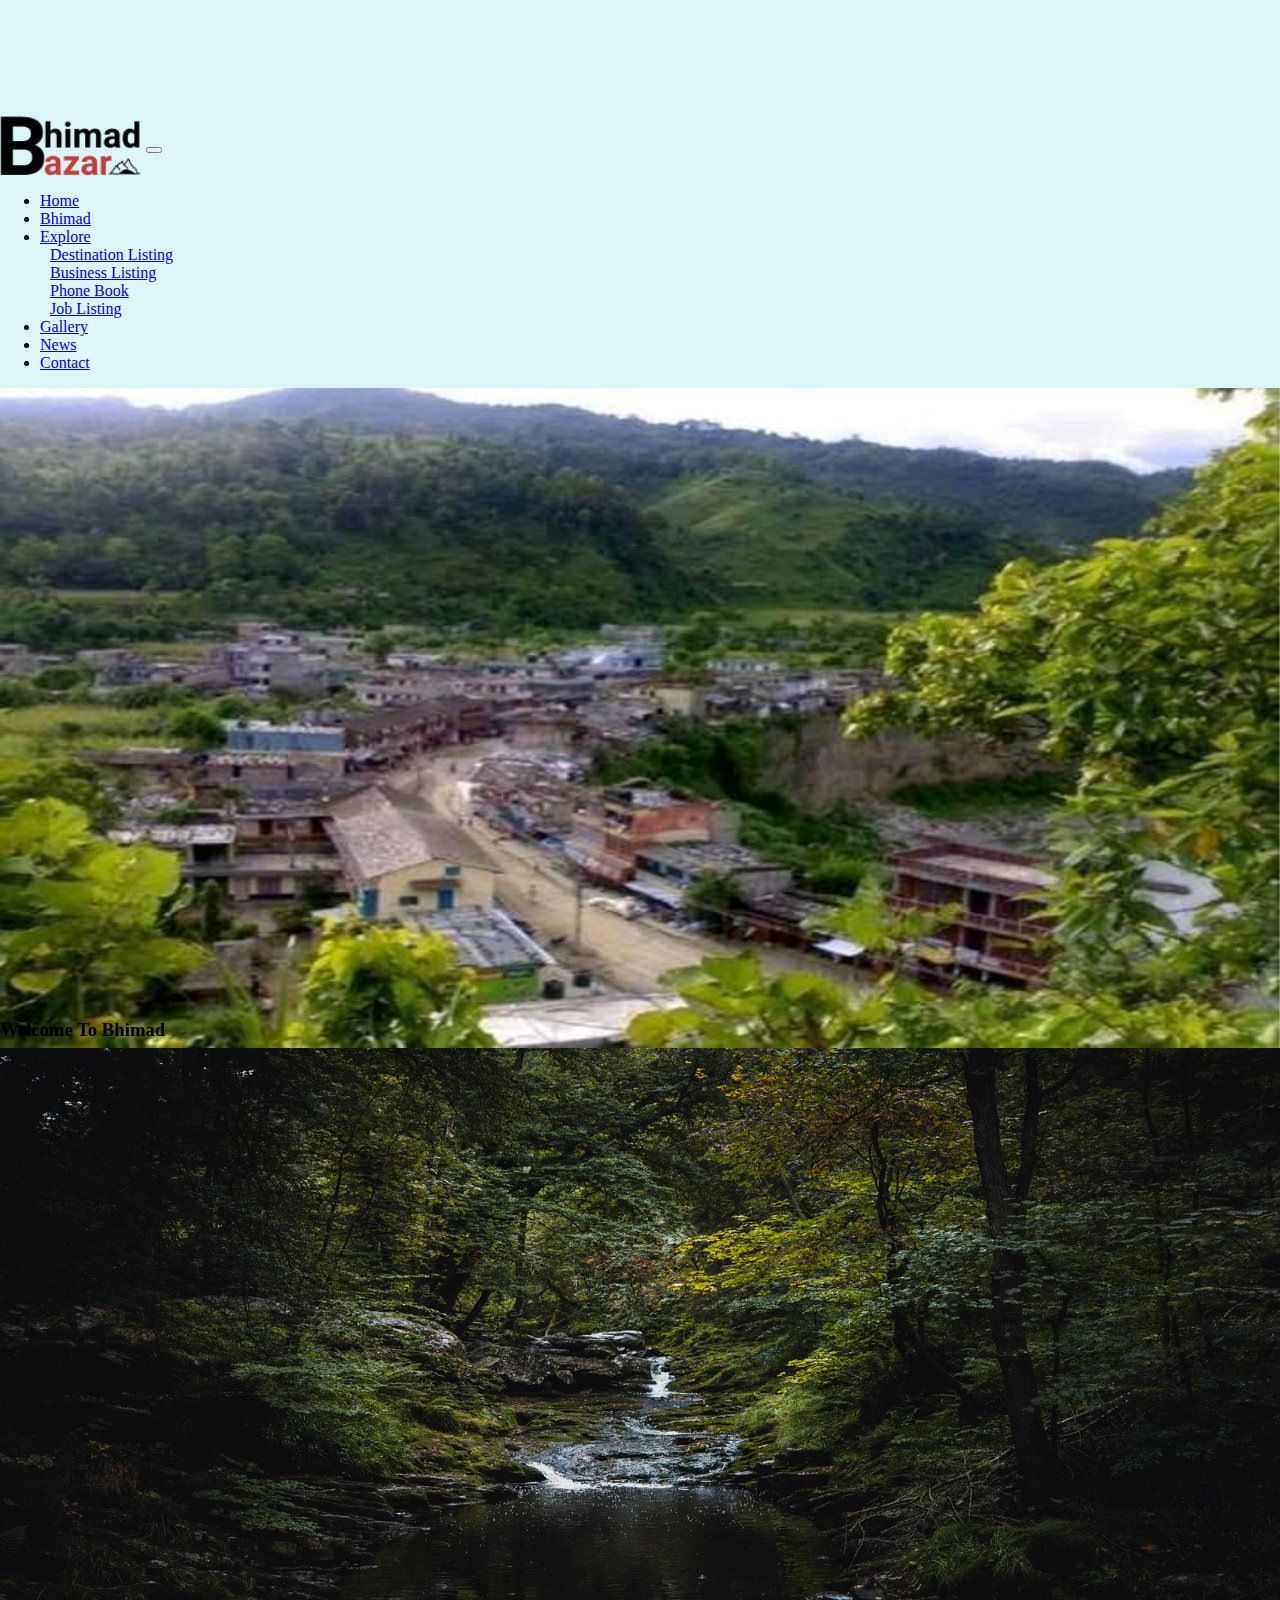
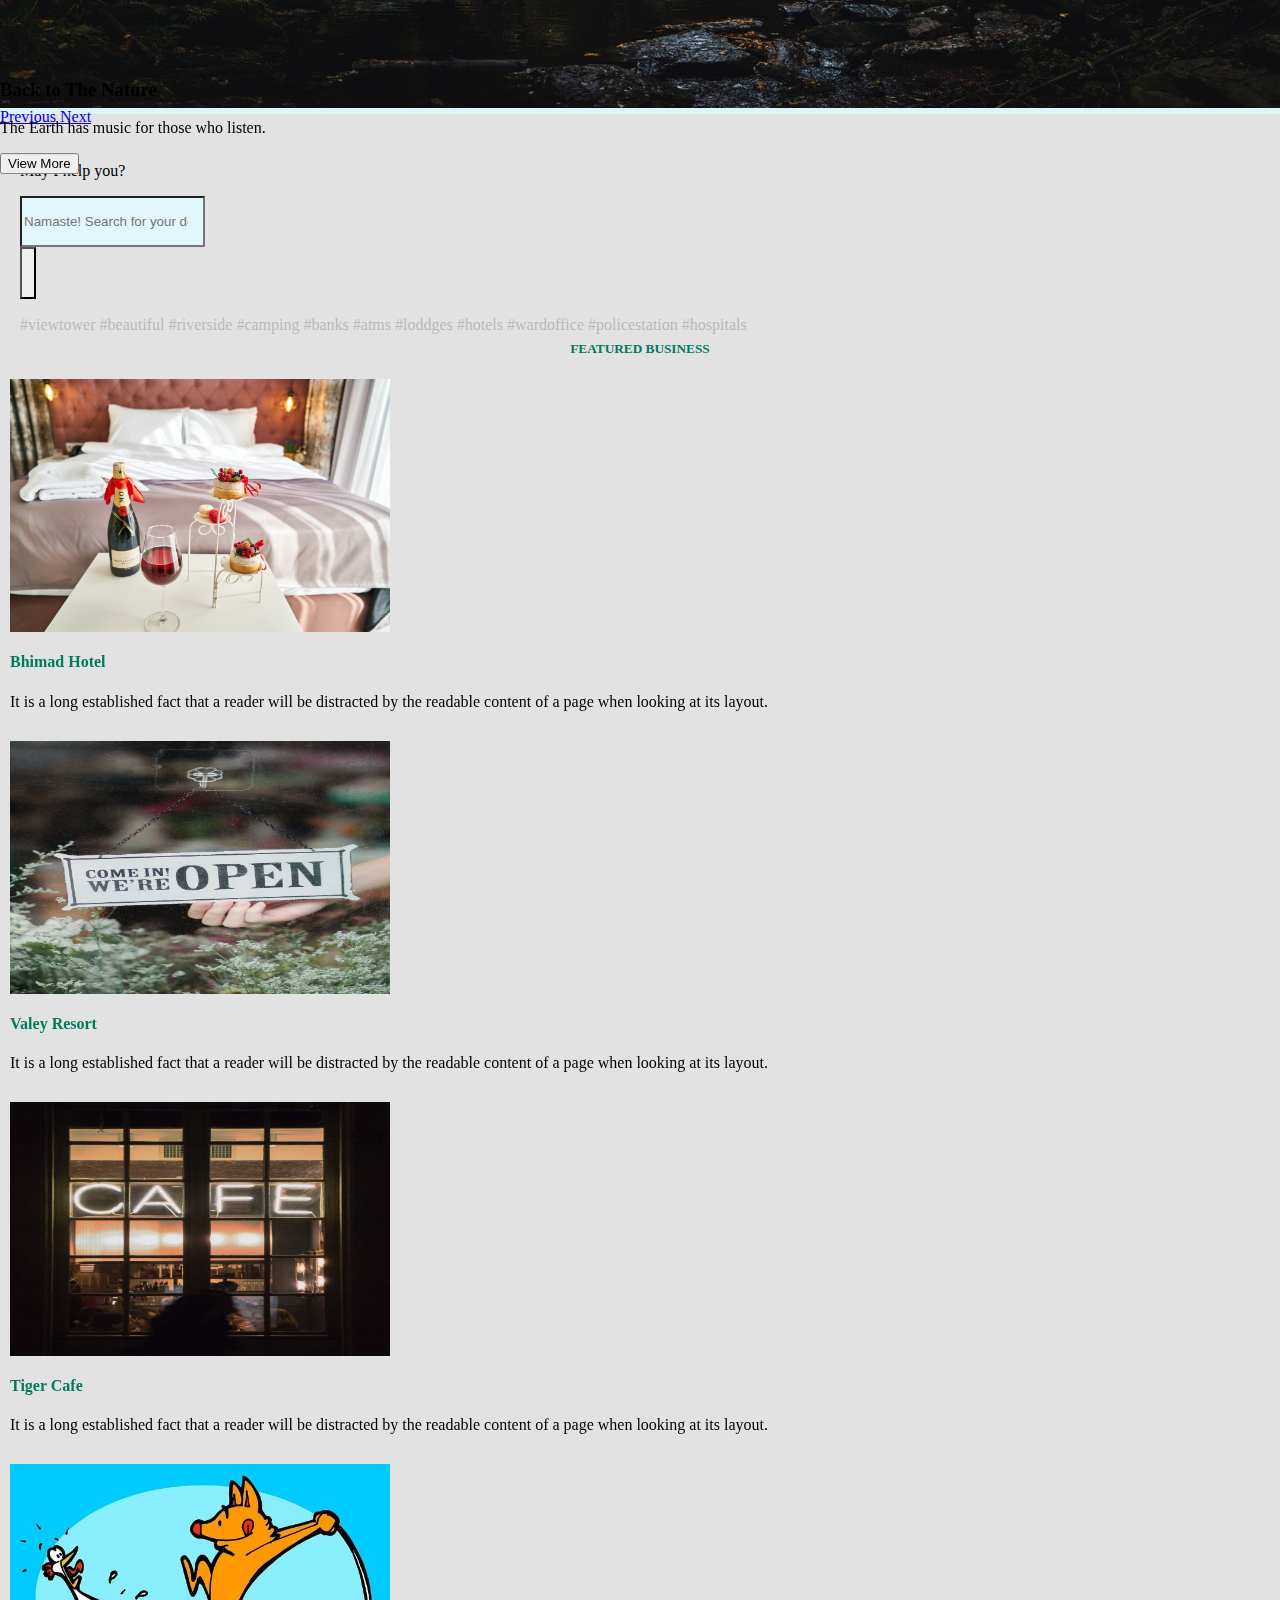
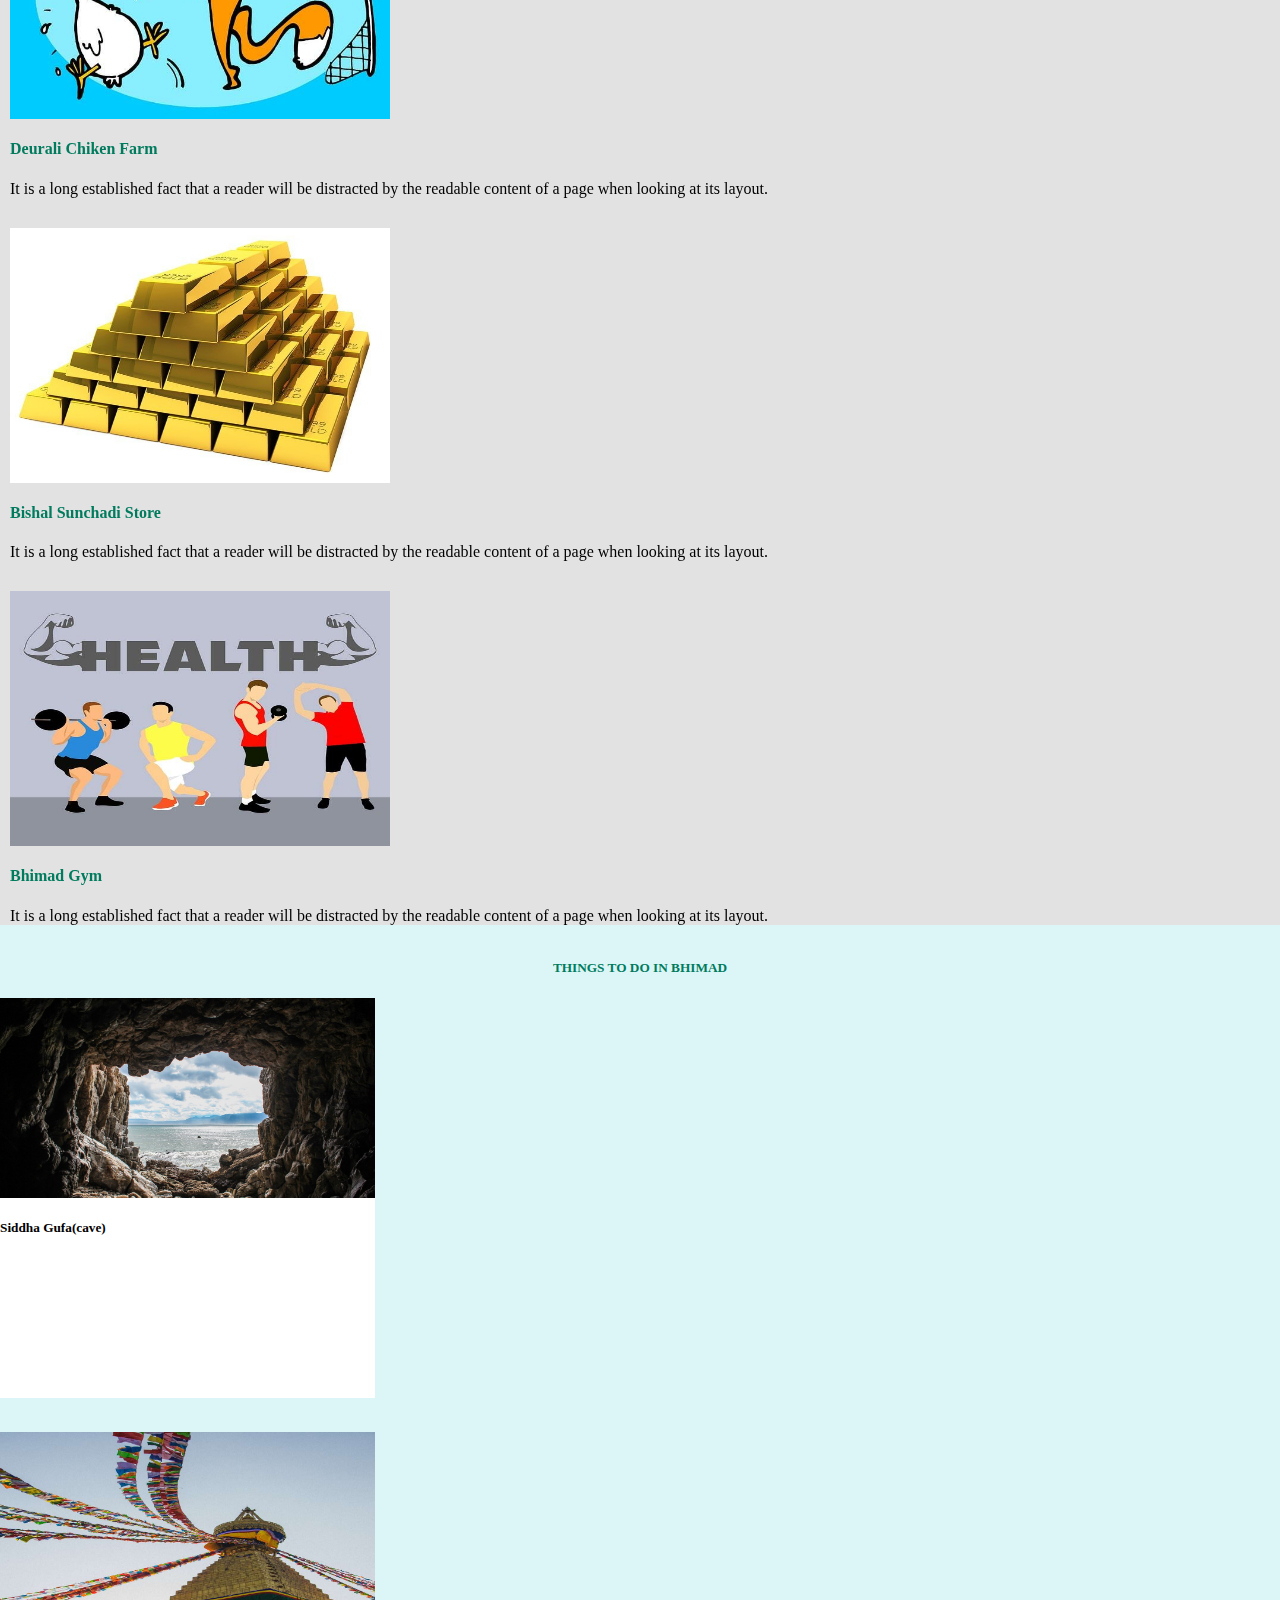
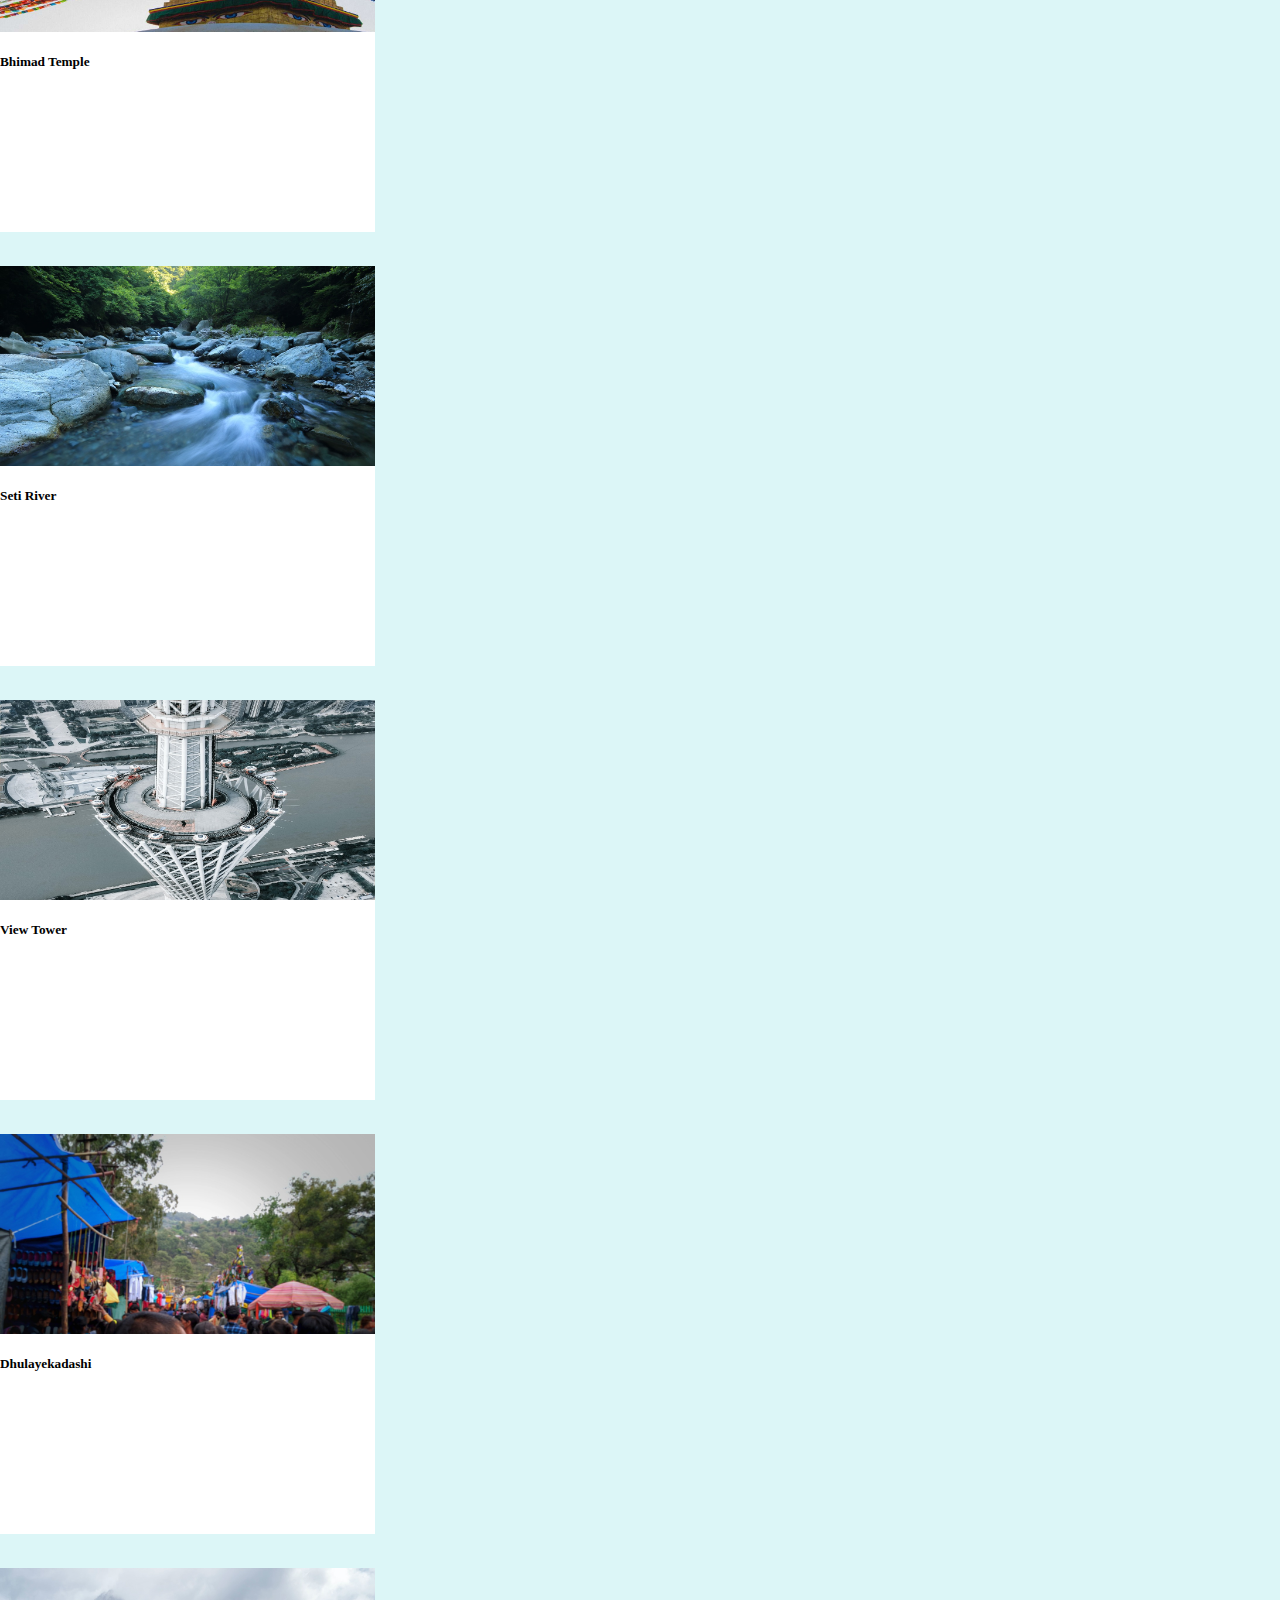
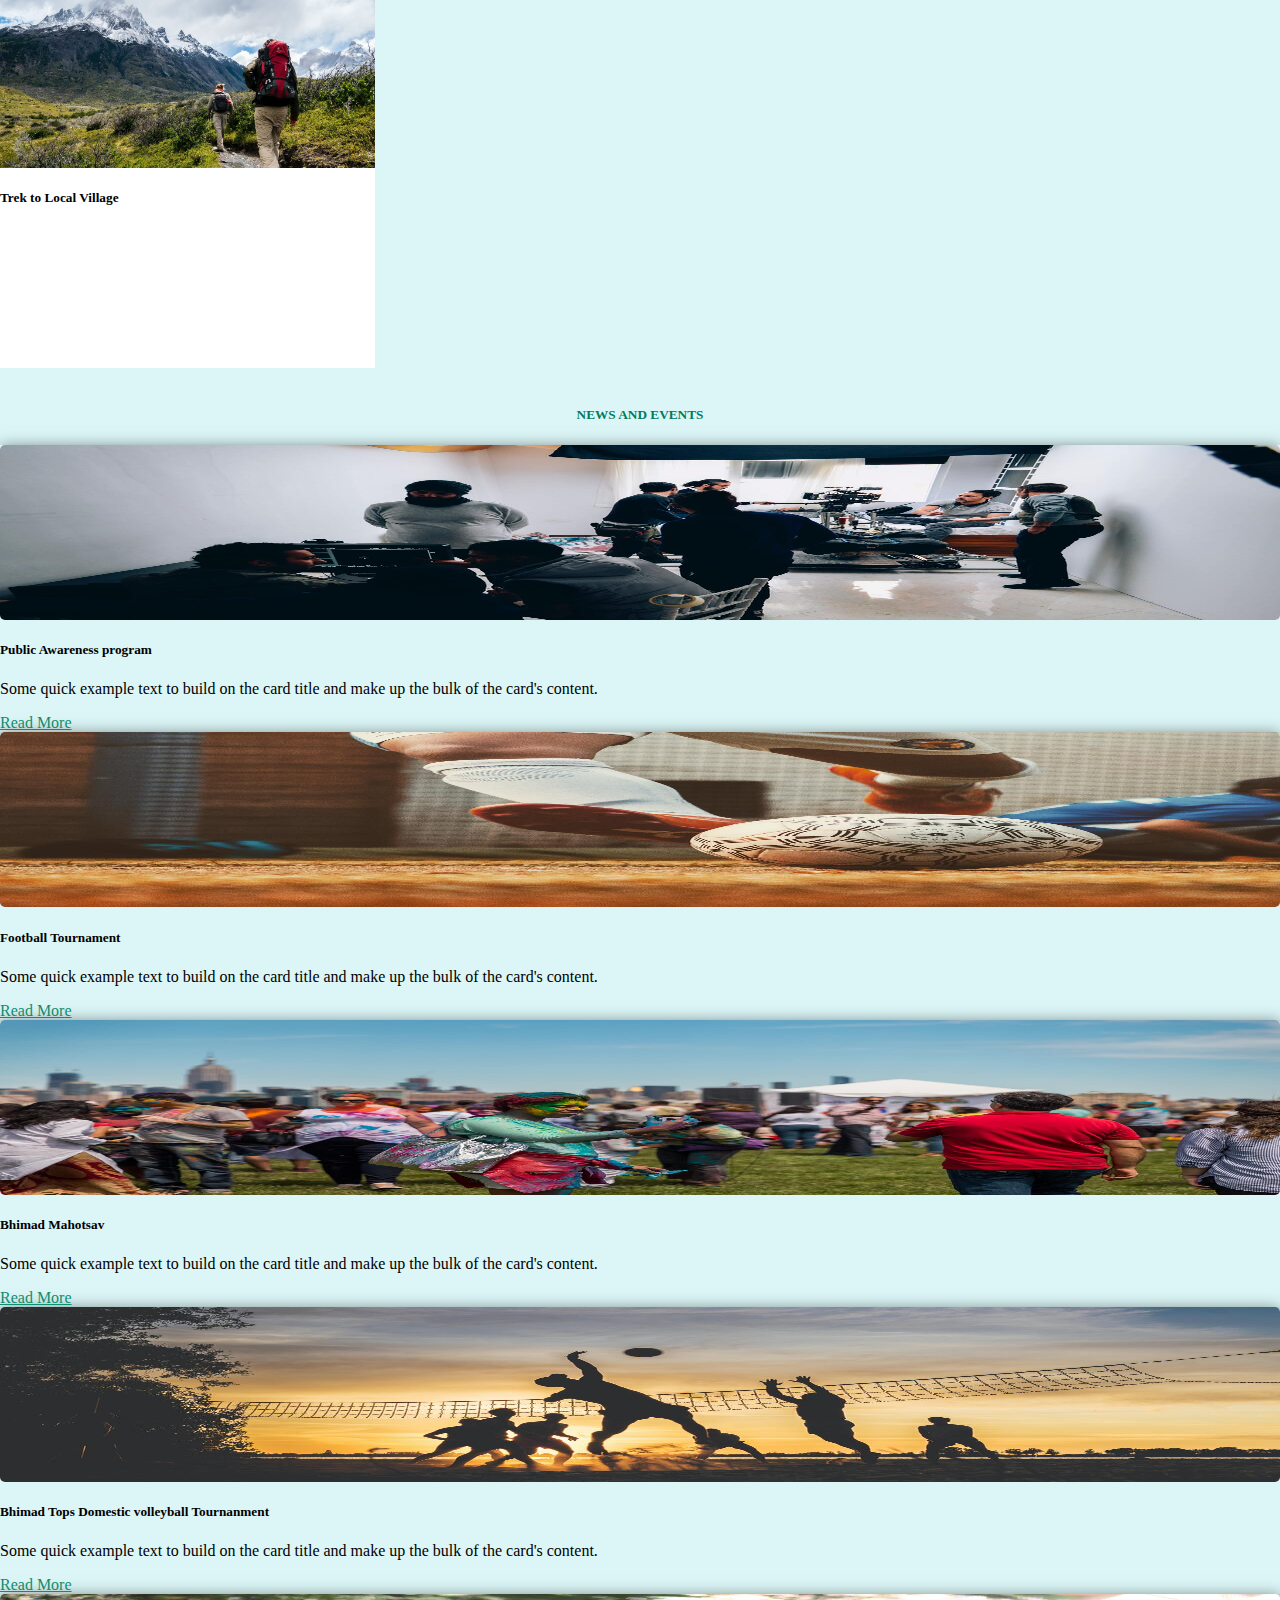
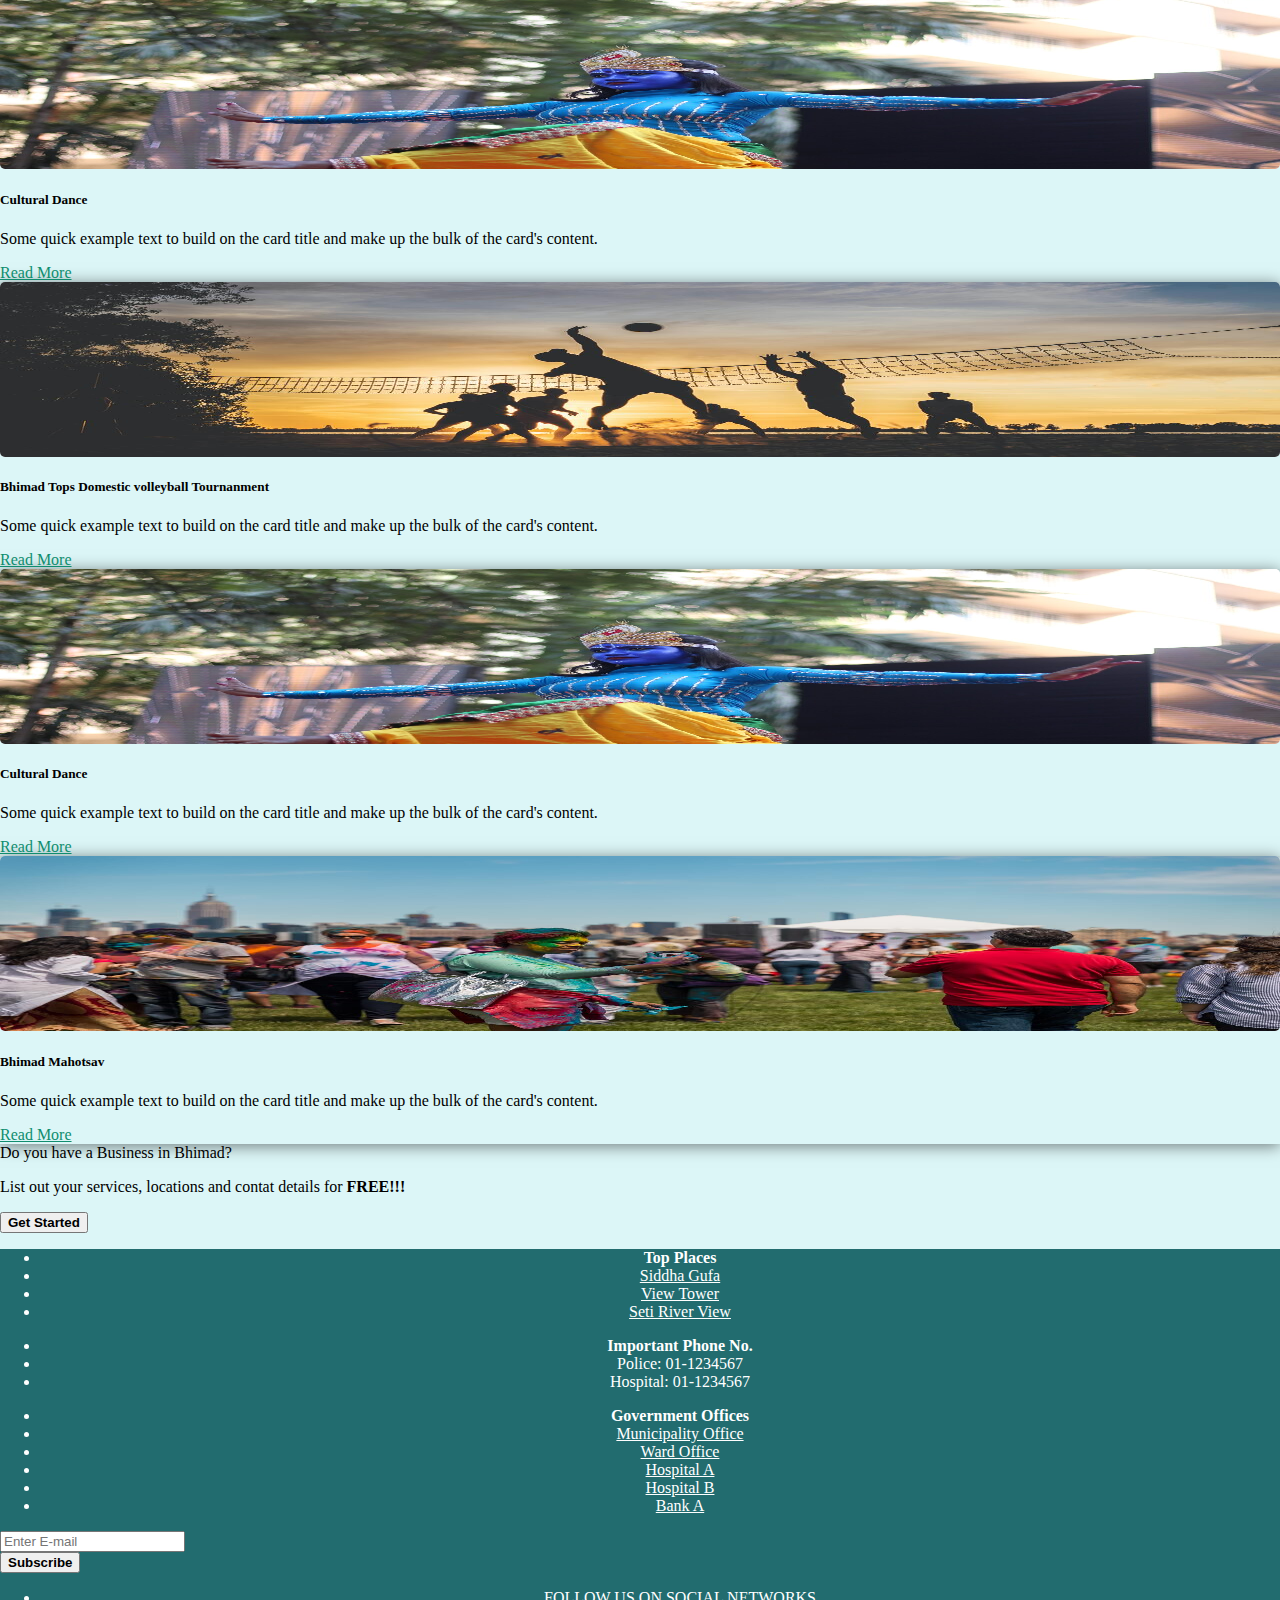
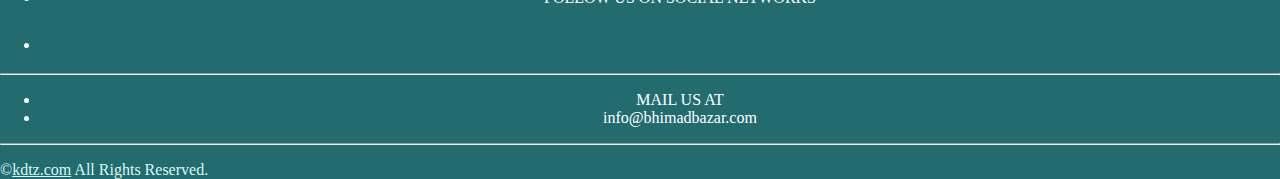
==== commit 3e530f57: "Job listing added" ====
--- a/index.html
+++ b/index.html
@@ -42,6 +42,8 @@
                             <a class="nav-link dropdown-item " href="businesslist.html">Business Listing</a>
                             <div class="dropdown-divider"></div>
                             <a class="nav-link dropdown-item" href="phonebook.html">Phone Book</a>
+                            <div class="dropdown-divider"></div>
+                            <a class="nav-link dropdown-item" href="job_listing.html">Job Listing</a>
                           </div>
                     </li>
                     <li class="nav-item pl-3">
@@ -877,7 +879,7 @@
                             
                         </ul>
                     </div>
-                    <div class="col-xl-3 col-lg-4 col-md-4 col-sm-6 pt-4 order-2">
+                    <div class="col-xl-3 col-lg-4 col-md-6 col-sm-6 pt-4 order-2">
                         <ul class="list-unstyled">
                             <li class="mt-md-0 mt-4"><b>Important Phone No.</b></li>
                             <li>Police: 01-1234567 </li>
@@ -895,7 +897,7 @@
                             <li><a href="">Bank A </a> </li>
                         </ul>
                     </div>
-                    <div class="col-xl-auto text-left col-lg-4 col-md-4 col-sm-6 col-12 pt-4 my-sm-0 order-6 my-auto">
+                    <div class="col-xl-auto text-left col-lg-4 col-md-6 col-sm-12 col-12 pt-4 my-sm-0 order-6 my-auto">
                         <div class="input-group-lg input-group mb-3 mt-md-0 mt-4"><input type="text" class="form-control" placeholder="Enter E-mail" aria-label="Recipient's username" aria-describedby="button-addon2">
                             <div class="input-group-append"><button class="btn btn-success" type="button" id="button-addon2"> <b>Subscribe</b></button></div>
                         </div>
--- a/css/style.css
+++ b/css/style.css
@@ -8,7 +8,15 @@
     }
 
 
-
+.dropdown-divider {
+ 
+  margin: 0!important;
+ 
+}
+
+.dropdown-menu a{
+  padding-left: 10px !important;
+}
 
 .container-fluid{
     max-width: 1366px;
@@ -177,7 +185,7 @@
     -ms-transform-style: preserve-3d;
     transition: 1s;
     transform-style: preserve-3d;
-    position: relative;
+    
 }
 
 #featured-business .frontside {
@@ -291,7 +299,7 @@
 
 /* top destination */
 
-.card{
+.phone-book .card{
     height:100%
 }
 
@@ -404,7 +412,7 @@
 
 
 .side-top-destinations{
-    margin-top: 15px;
+    /* margin-top: 15px; */
 }
 
 .side-top-destinations a:hover{
@@ -460,7 +468,7 @@
 
 
 /* background */
-.bb-news, .bb-business, .bb-destinations, .bb-contact, .bb-phonebook{
+.bb-news, .bb-business, .bb-destinations, .bb-contact, .bb-phonebook, .bb-joblisting{
     background-repeat: no-repeat;
     background-size: cover;
     background-blend-mode: overlay;
@@ -492,6 +500,10 @@
   background-image: url("../images/static_img/book.jpg");
 }
 
+.bb-joblisting{
+  background-image: url("../images/static_img/book.jpg");
+}
+
 .bb-contact .container-fluid{
   max-width: 700px;
 }
@@ -515,18 +527,18 @@
     padding-bottom: 15px;
 }
 .home-blog .media {
-    margin-top: 50px;
+    /* margin-top: 50px; */
 }
 @media (min-width: 768px) {
     .home-blog .media {
-        margin-top: 30px;
+        /* margin-top: 30px; */
     }
 }
 .bg-sand {
     background-color: #f5f5f6;
 }
 .media.blog-media {
-    margin-top: 30px;
+    /* margin-top: 30px; */
     position: relative;
     display: block;
 }
@@ -778,7 +790,7 @@
   border-radius: 5px;
   overflow: hidden;
   background: #ffffff;
-  margin-top: 15px;
+  /* margin-top: 15px; */
   margin-bottom: 15px;
   width: 100%;
   display: inline-block;
@@ -893,7 +905,7 @@
 }
 
 .blog-single {
-  padding-top: 15px;
+  /* padding-top: 15px; */
   padding-bottom: 15px;
 }
 
@@ -903,7 +915,7 @@
   overflow: hidden;
   background: #ffffff;
   padding: 15px;
-  margin: 15px 0 30px;
+  /* margin: 15px 0 30px; */
 }
 .article .article-title {
   padding: 15px 0 20px;
@@ -1250,12 +1262,19 @@
   width: 100%;
 }
 
+@media (max-width: 767.98px){
+  footer .input-group-lg input{
+    min-width: 150px!important;
+  }
+}
+
+
 
 /* // Extra small devices (portrait phones, less than 576px) */
 @media (max-width: 575.98px) { 
 
   footer .input-group-lg input{
-    width: 126px !important;
+    
       border-radius: .3rem !important;
       margin-bottom: 5px !important;
   }
@@ -1266,9 +1285,12 @@
   footer .input-group-lg button{
     border-radius: .3rem !important;
     float:right !important;
+    width: 100% !important;
   }
 
  }
 
 
-
+ /* joblisting */
+
+ 
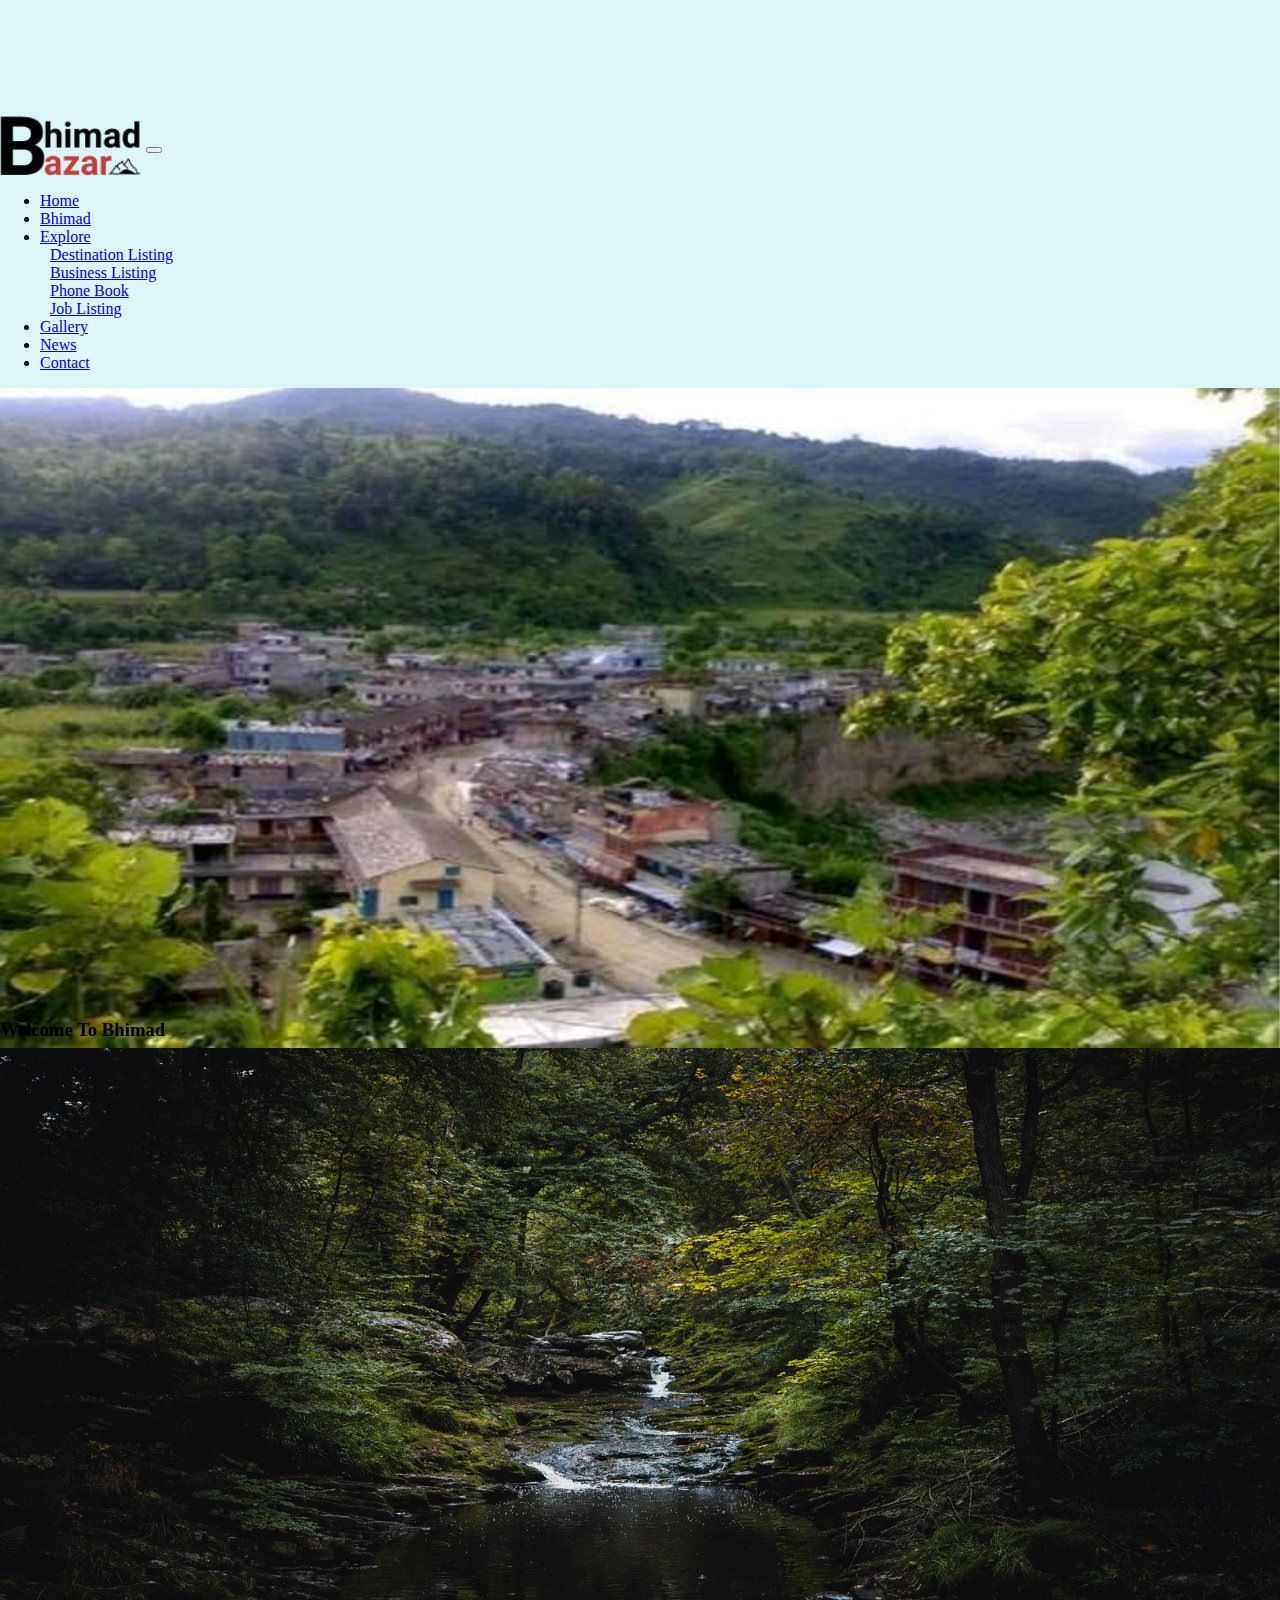
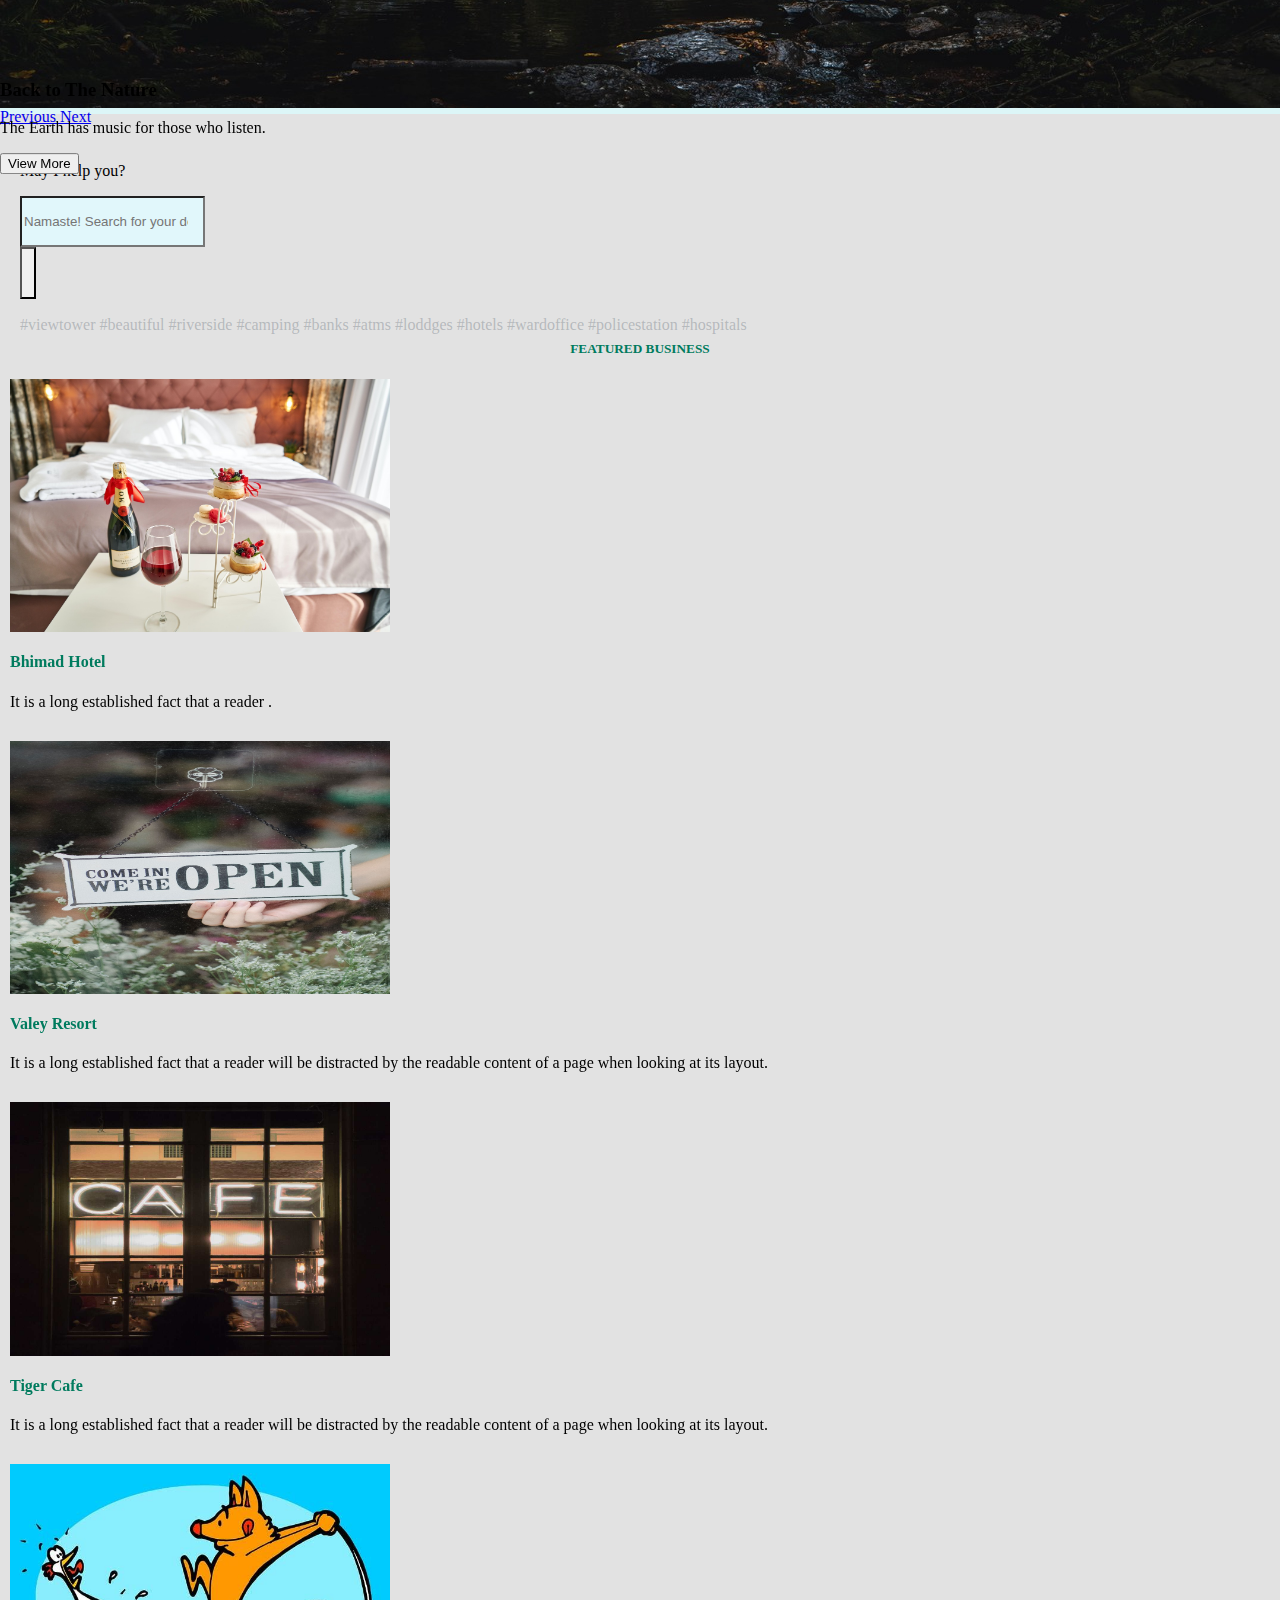
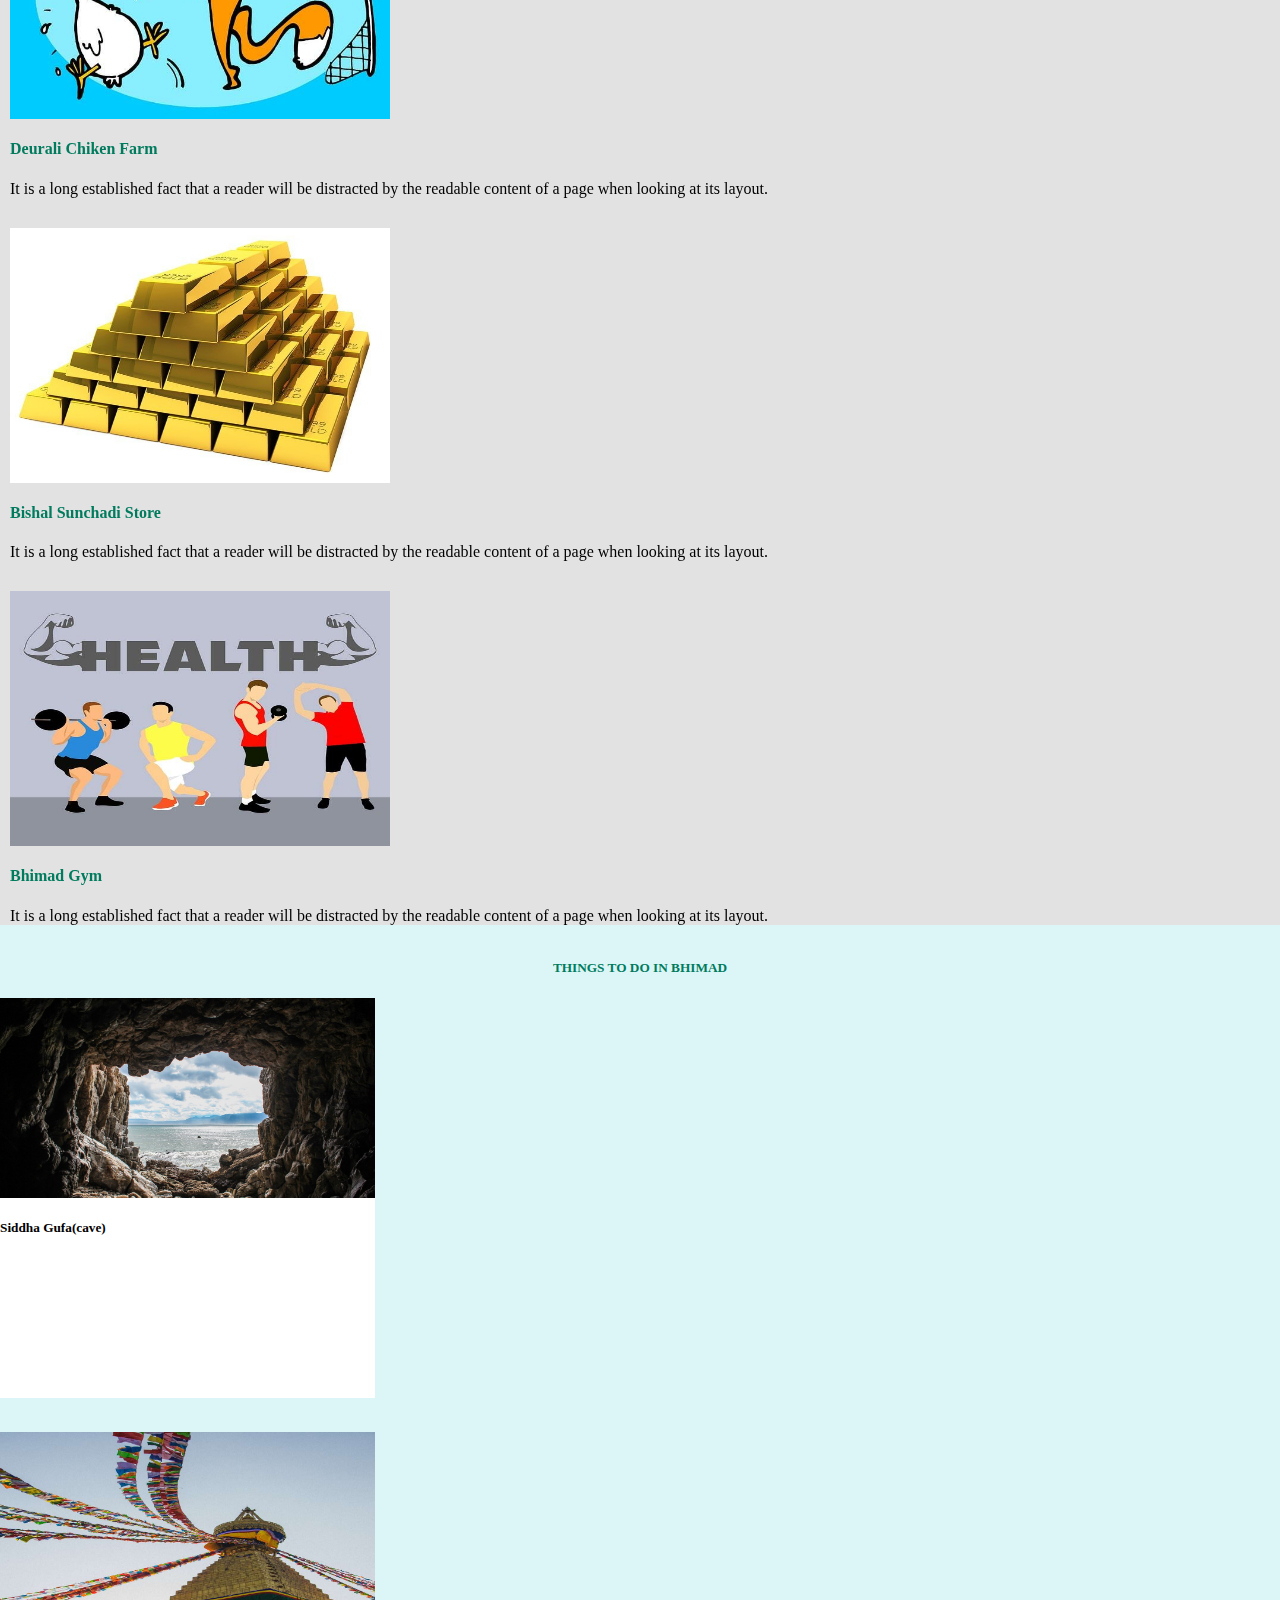
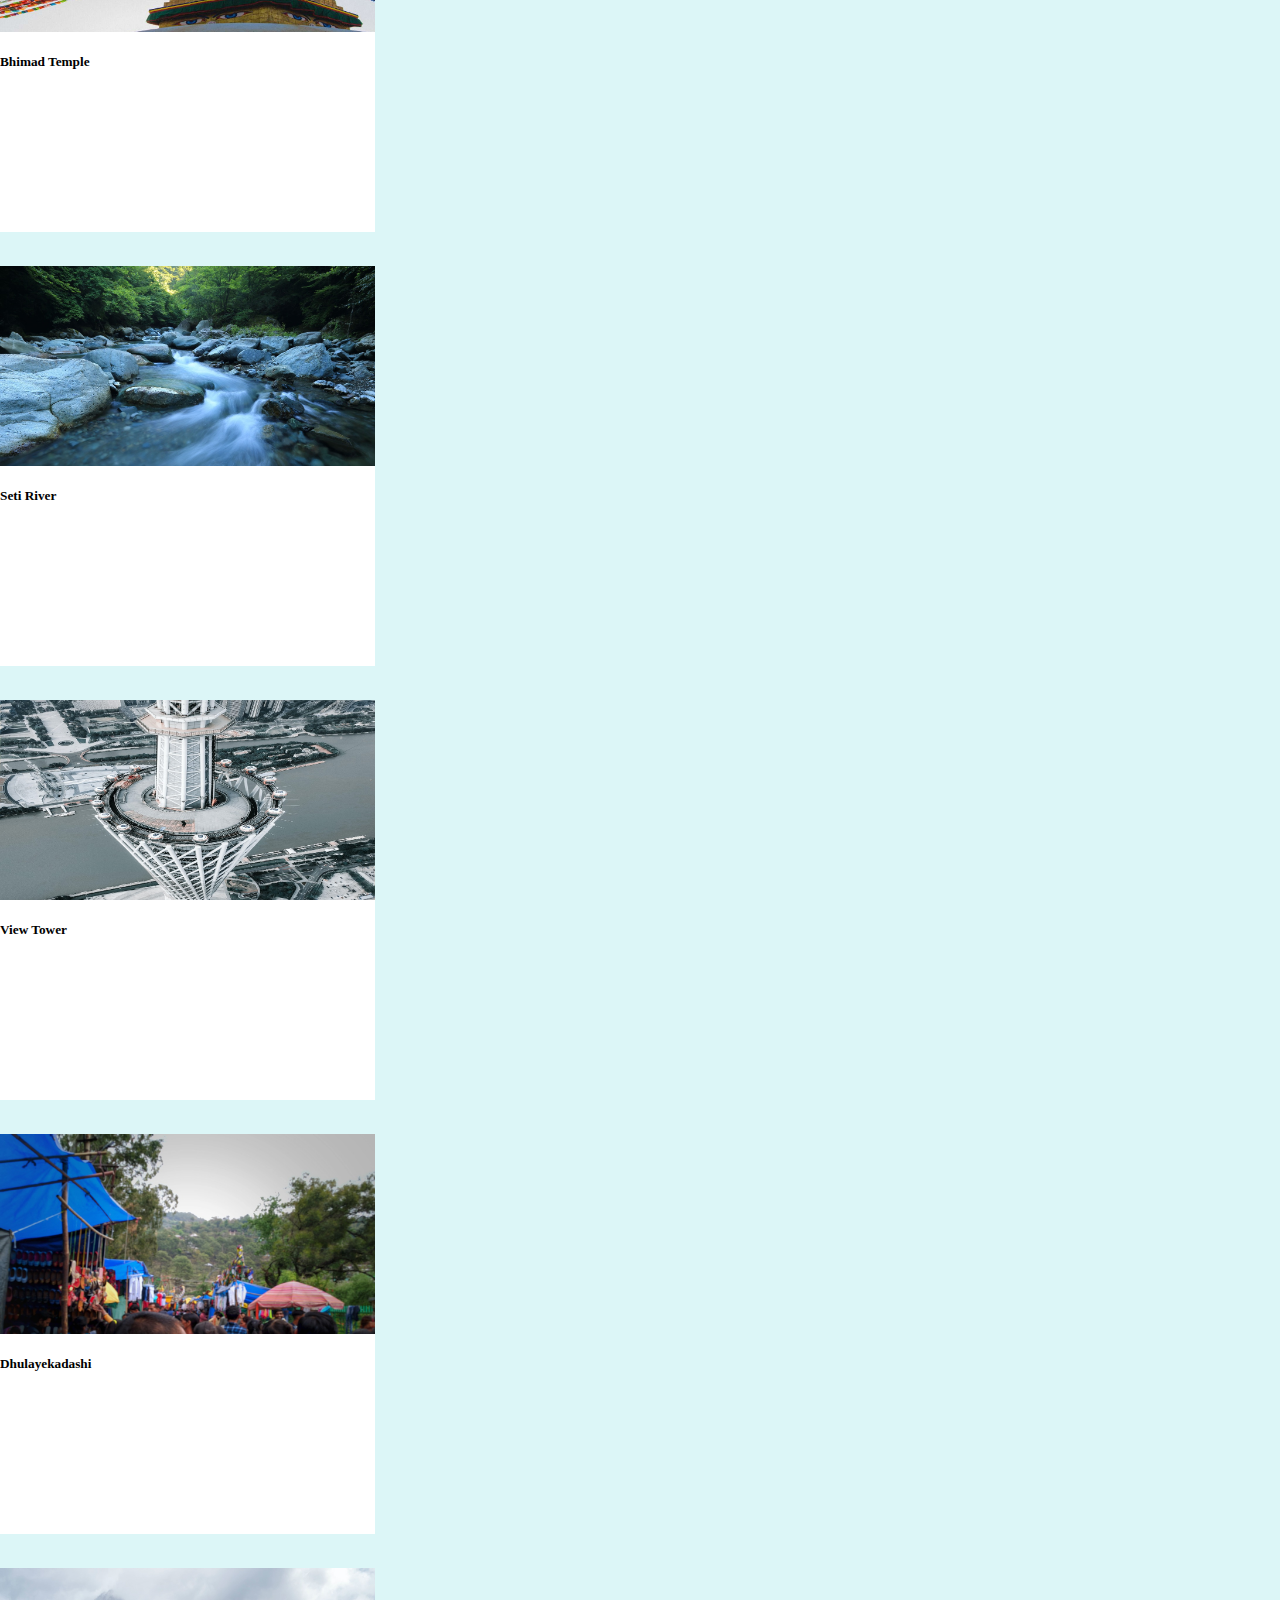
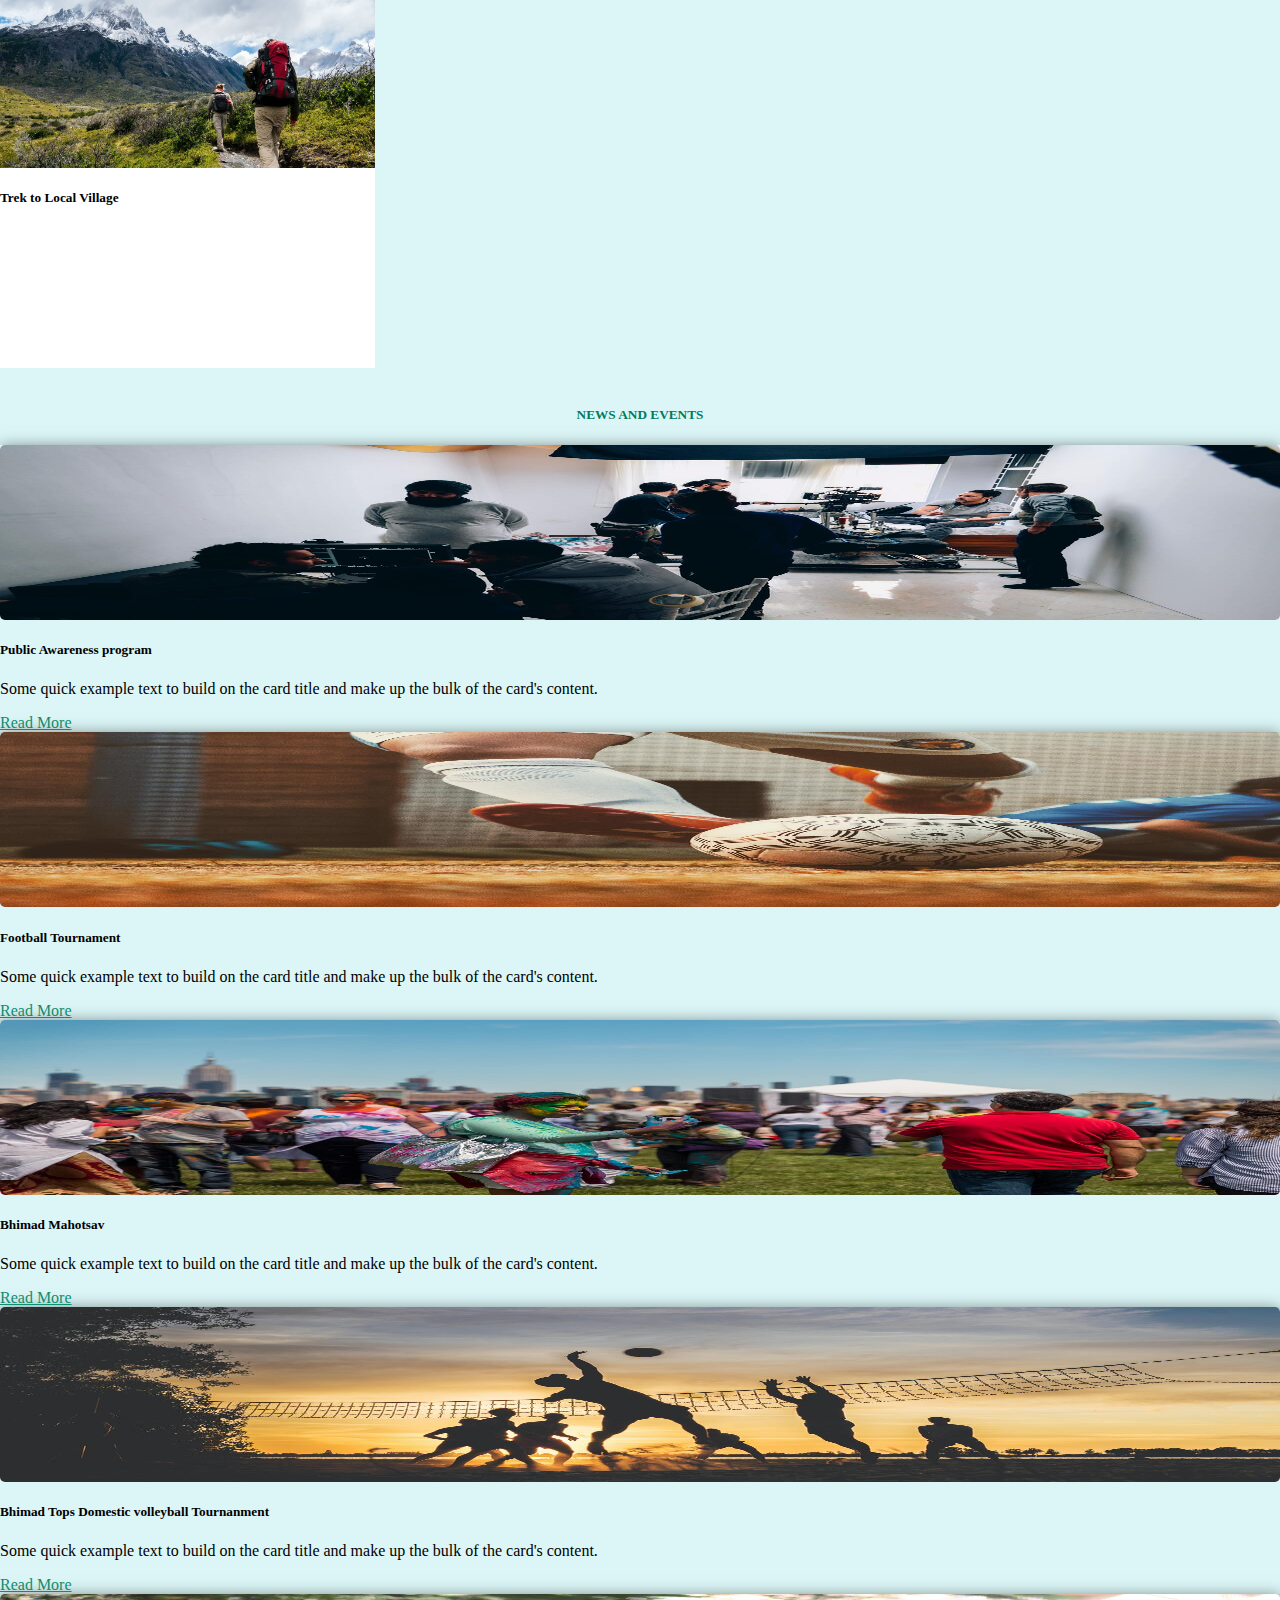
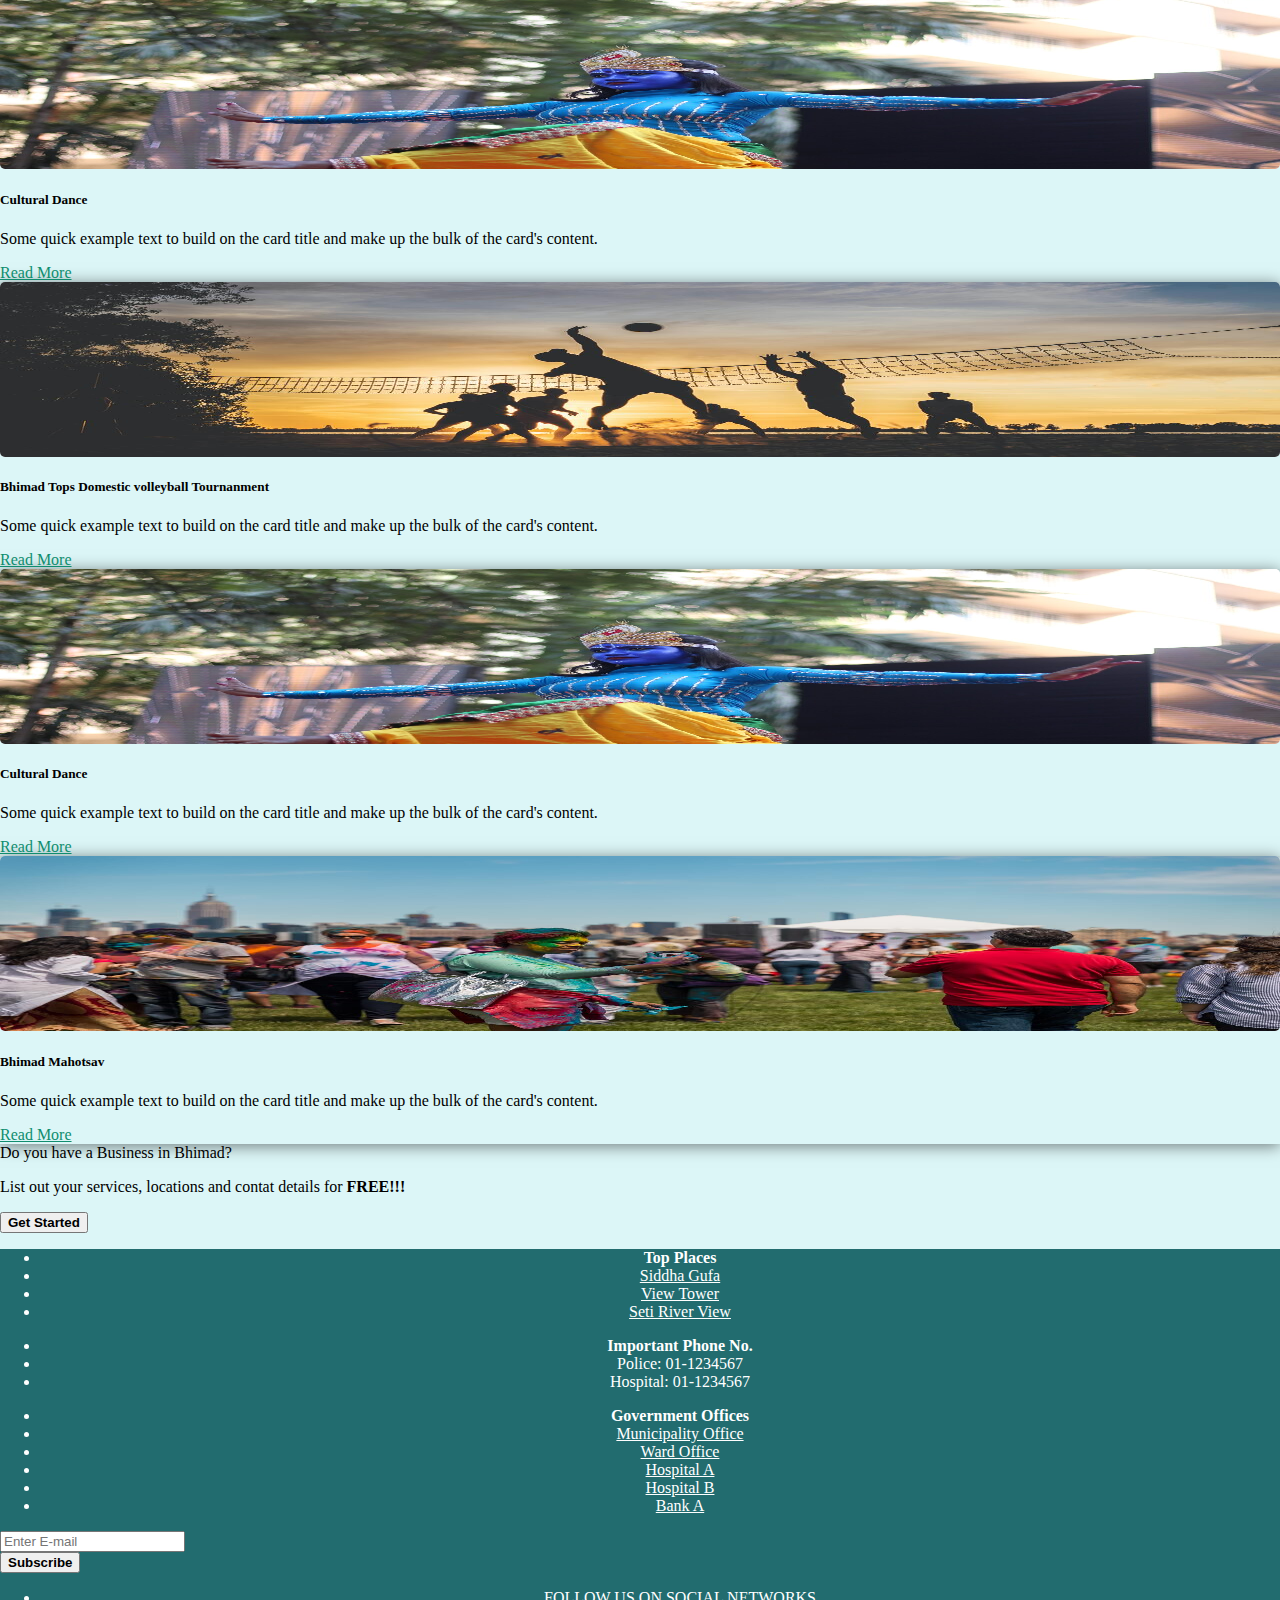
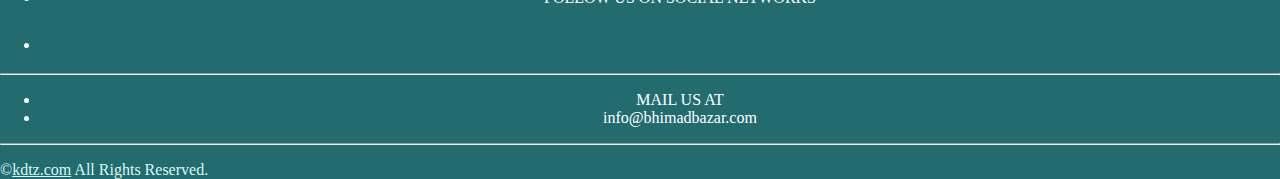
==== commit 8cff7db1: "Fixed matched height" ====
--- a/index.html
+++ b/index.html
@@ -152,9 +152,9 @@
             
             <div id="featured-business">
                 <h5 class="section-title text-center h1 mt-0 mb-5">Featured Business</h5>
-                <div class="row is-table-row ">
+                <div class="row display-flex ">
                     <!-- Featured business -->
-                    <div class="col-xs-12 col-sm-6 col-md-4">
+                    <div class="col-xs-12 col-sm-6 col-md-4 mb-3">
                         <div class="image-flip" >
                             <div class="mainflip flip-0">
                                 <div class="frontside">
@@ -162,7 +162,7 @@
                                         <div class="card-body text-center">
                                             <p><img class=" img-fluid" src="images/featured-business/1.jpg" alt="card image"></p>
                                             <h4 class="card-title">Bhimad Hotel</h4>
-                                            <p class="card-text">It is a long established fact that a reader will be distracted by the readable content of a page when looking at its layout.</p>
+                                            <p class="card-text">It is a long established fact that a reader .</p>
                                             <a href="business_1.html" class="btn btn-primary btn-sm"><i class="fa fa-plus"></i></a>
                                         </div>
                                     </div>
@@ -232,7 +232,7 @@
                     </div>
                     <!-- ./Business  -->
                     <!-- Featured business -->
-                    <div class="col-xs-12 col-sm-6 col-md-4">
+                    <div class="col-xs-12 col-sm-6 col-md-4 mb-3">
                         <div class="image-flip" >
                             <div class="mainflip flip-0">
                                 <div class="frontside">
@@ -310,7 +310,7 @@
                     </div>
                     <!-- ./Business  -->
                     <!-- Featured business -->
-                    <div class="col-xs-12 col-sm-6 col-md-4">
+                    <div class="col-xs-12 col-sm-6 col-md-4 mb-3">
                         <div class="image-flip" >
                             <div class="mainflip flip-0">
                                 <div class="frontside">
@@ -388,7 +388,7 @@
                     </div>
                     <!-- ./Business  -->
                     <!-- Featured business -->
-                    <div class="col-xs-12 col-sm-6 col-md-4">
+                    <div class="col-xs-12 col-sm-6 col-md-4 mb-3">
                         <div class="image-flip" >
                             <div class="mainflip flip-0">
                                 <div class="frontside">
@@ -466,7 +466,7 @@
                     </div>
                     <!-- ./Business  -->
                     <!-- Featured business -->
-                    <div class="col-xs-12 col-sm-6 col-md-4">
+                    <div class="col-xs-12 col-sm-6 col-md-4 mb-3">
                         <div class="image-flip" >
                             <div class="mainflip flip-0">
                                 <div class="frontside">
@@ -539,7 +539,7 @@
                     </div>
                     <!-- ./Business  -->
                     <!-- Featured business -->
-                    <div class="col-xs-12 col-sm-6 col-md-4">
+                    <div class="col-xs-12 col-sm-6 col-md-4 mb-3">
                         <div class="image-flip" >
                             <div class="mainflip flip-0">
                                 <div class="frontside">
--- a/css/style.css
+++ b/css/style.css
@@ -155,7 +155,19 @@
     text-transform: uppercase;
 }
 
-
+/* equal height */
+/* .row.display-flex {
+  display: flex;
+  flex-wrap: wrap;
+}
+.row.display-flex > [class*='col-'] {
+  display: flex;
+  flex-direction: column;
+} */
+
+#featured-business .image-flip{
+  height: 100%;
+}
 
 #featured-business .image-flip:hover .backside,
 #featured-business .image-flip.hover .backside {
@@ -185,6 +197,8 @@
     -ms-transform-style: preserve-3d;
     transition: 1s;
     transform-style: preserve-3d;
+    height: 100%;
+    
     
 }
 
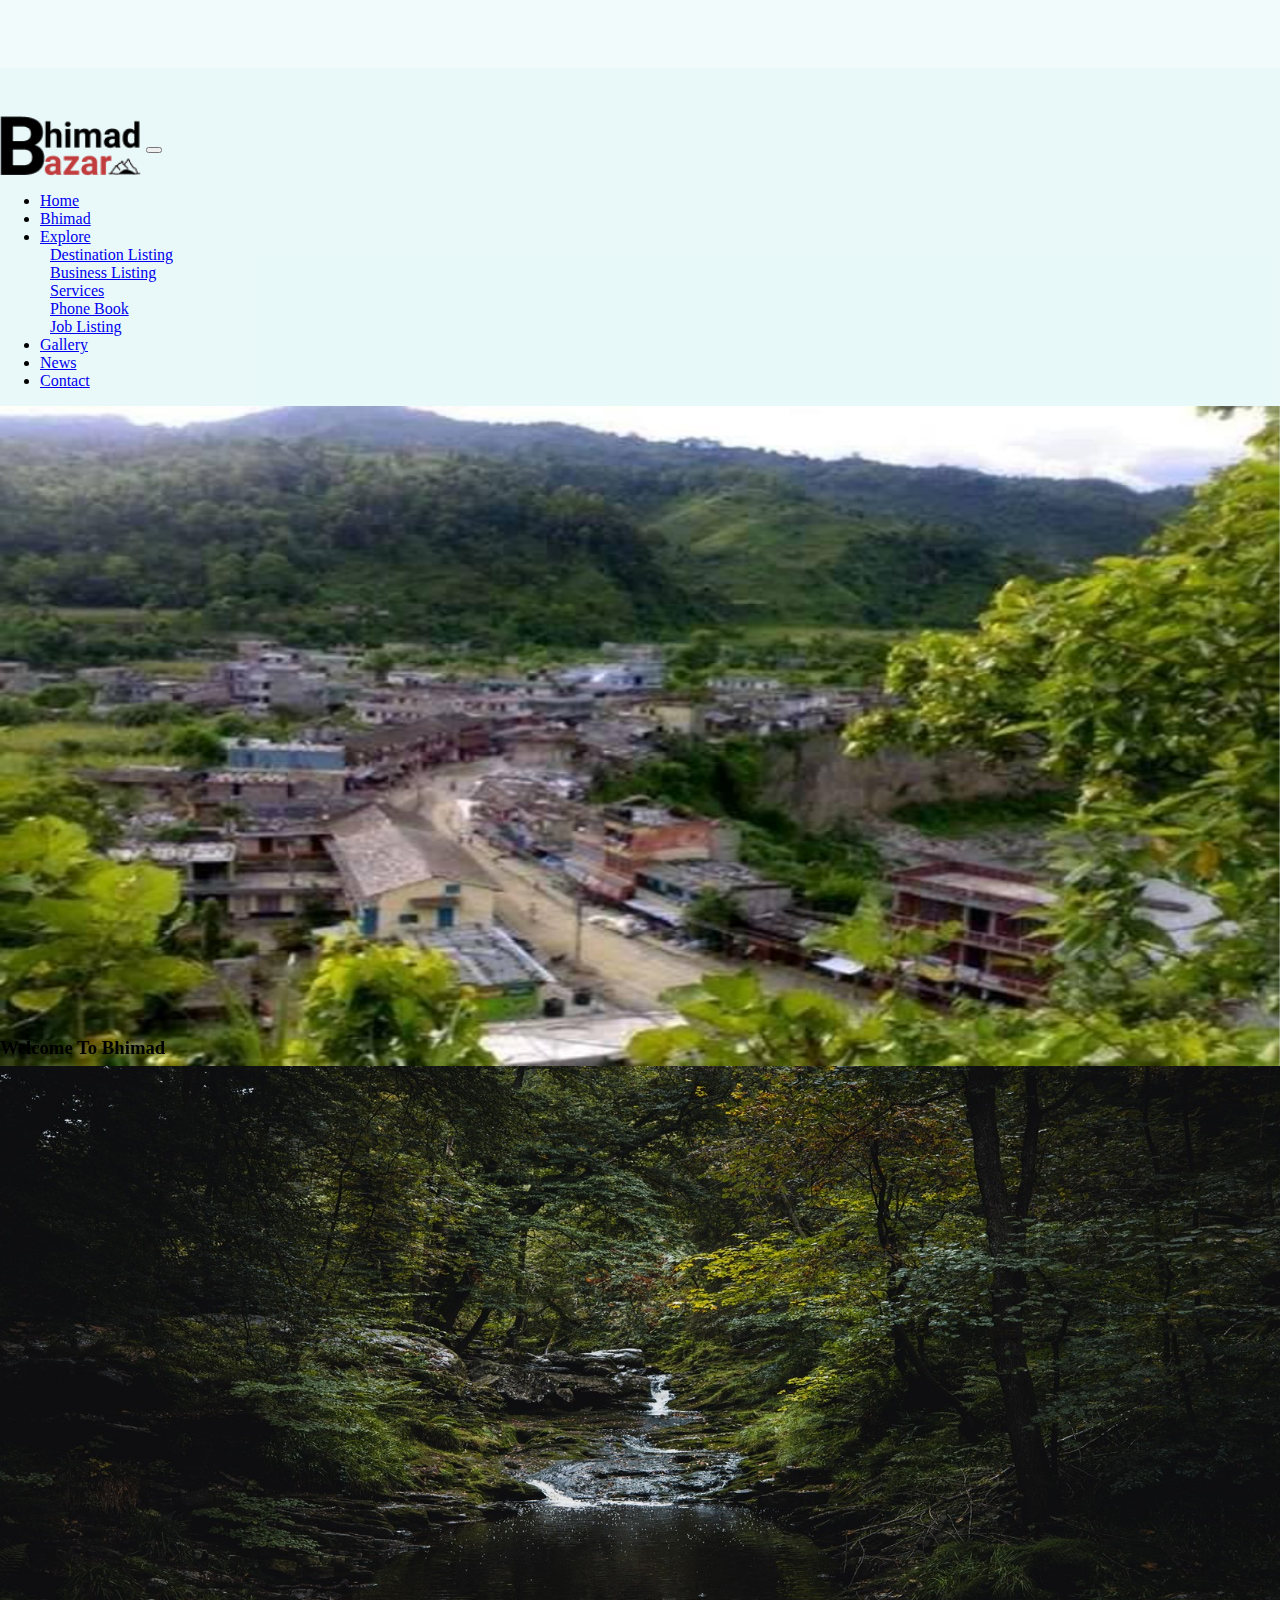
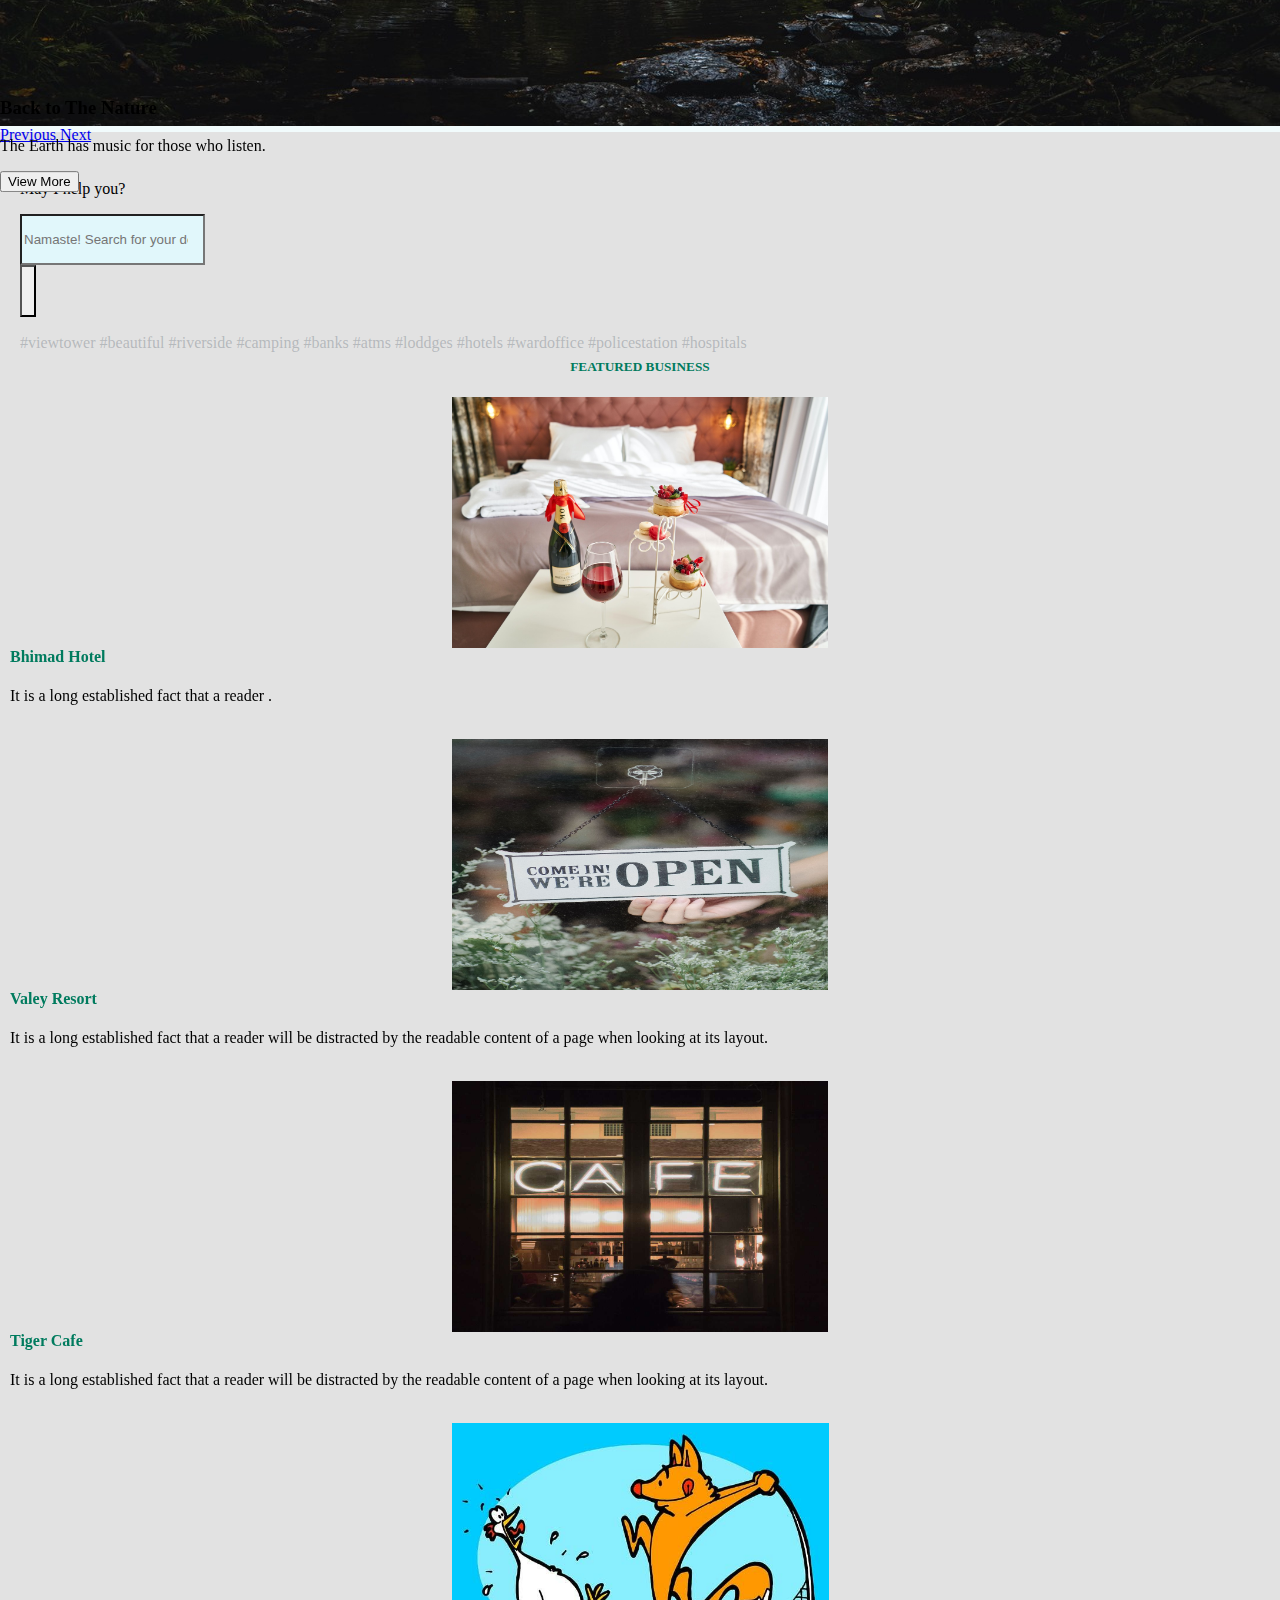
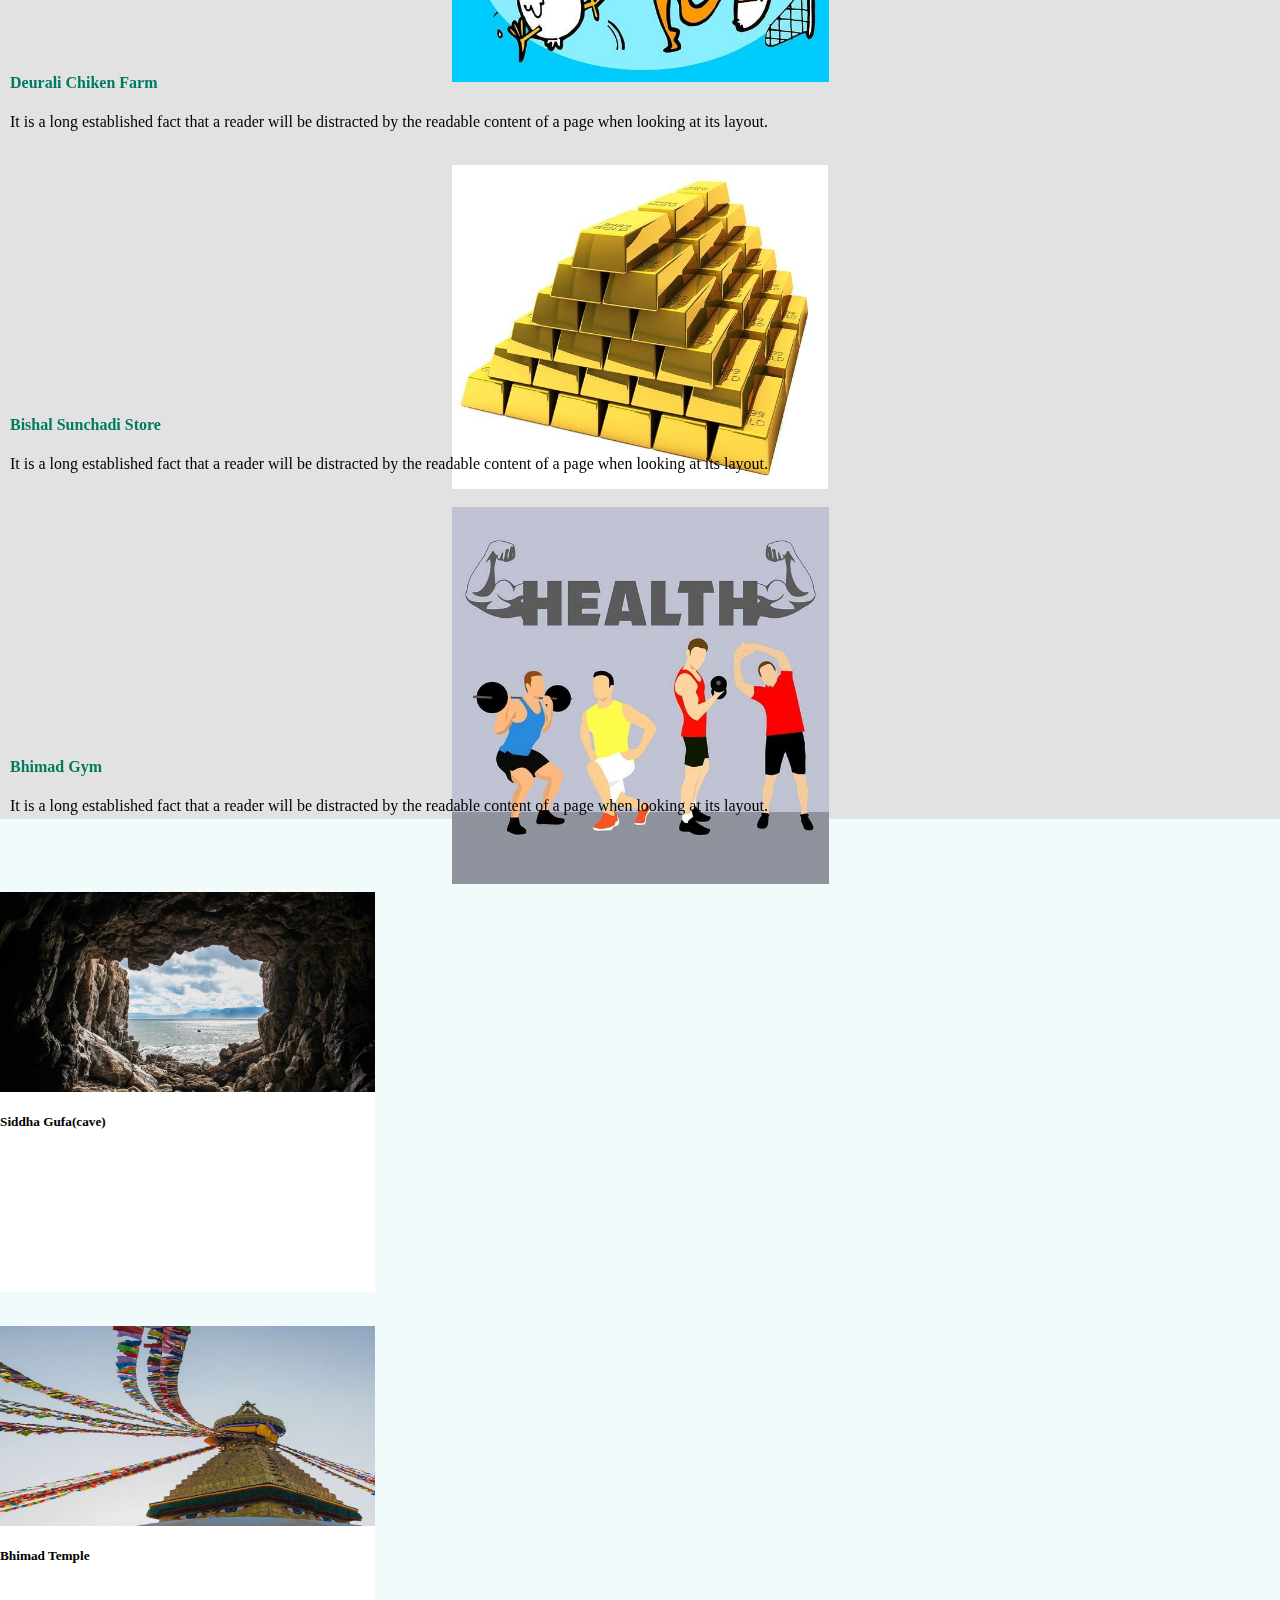
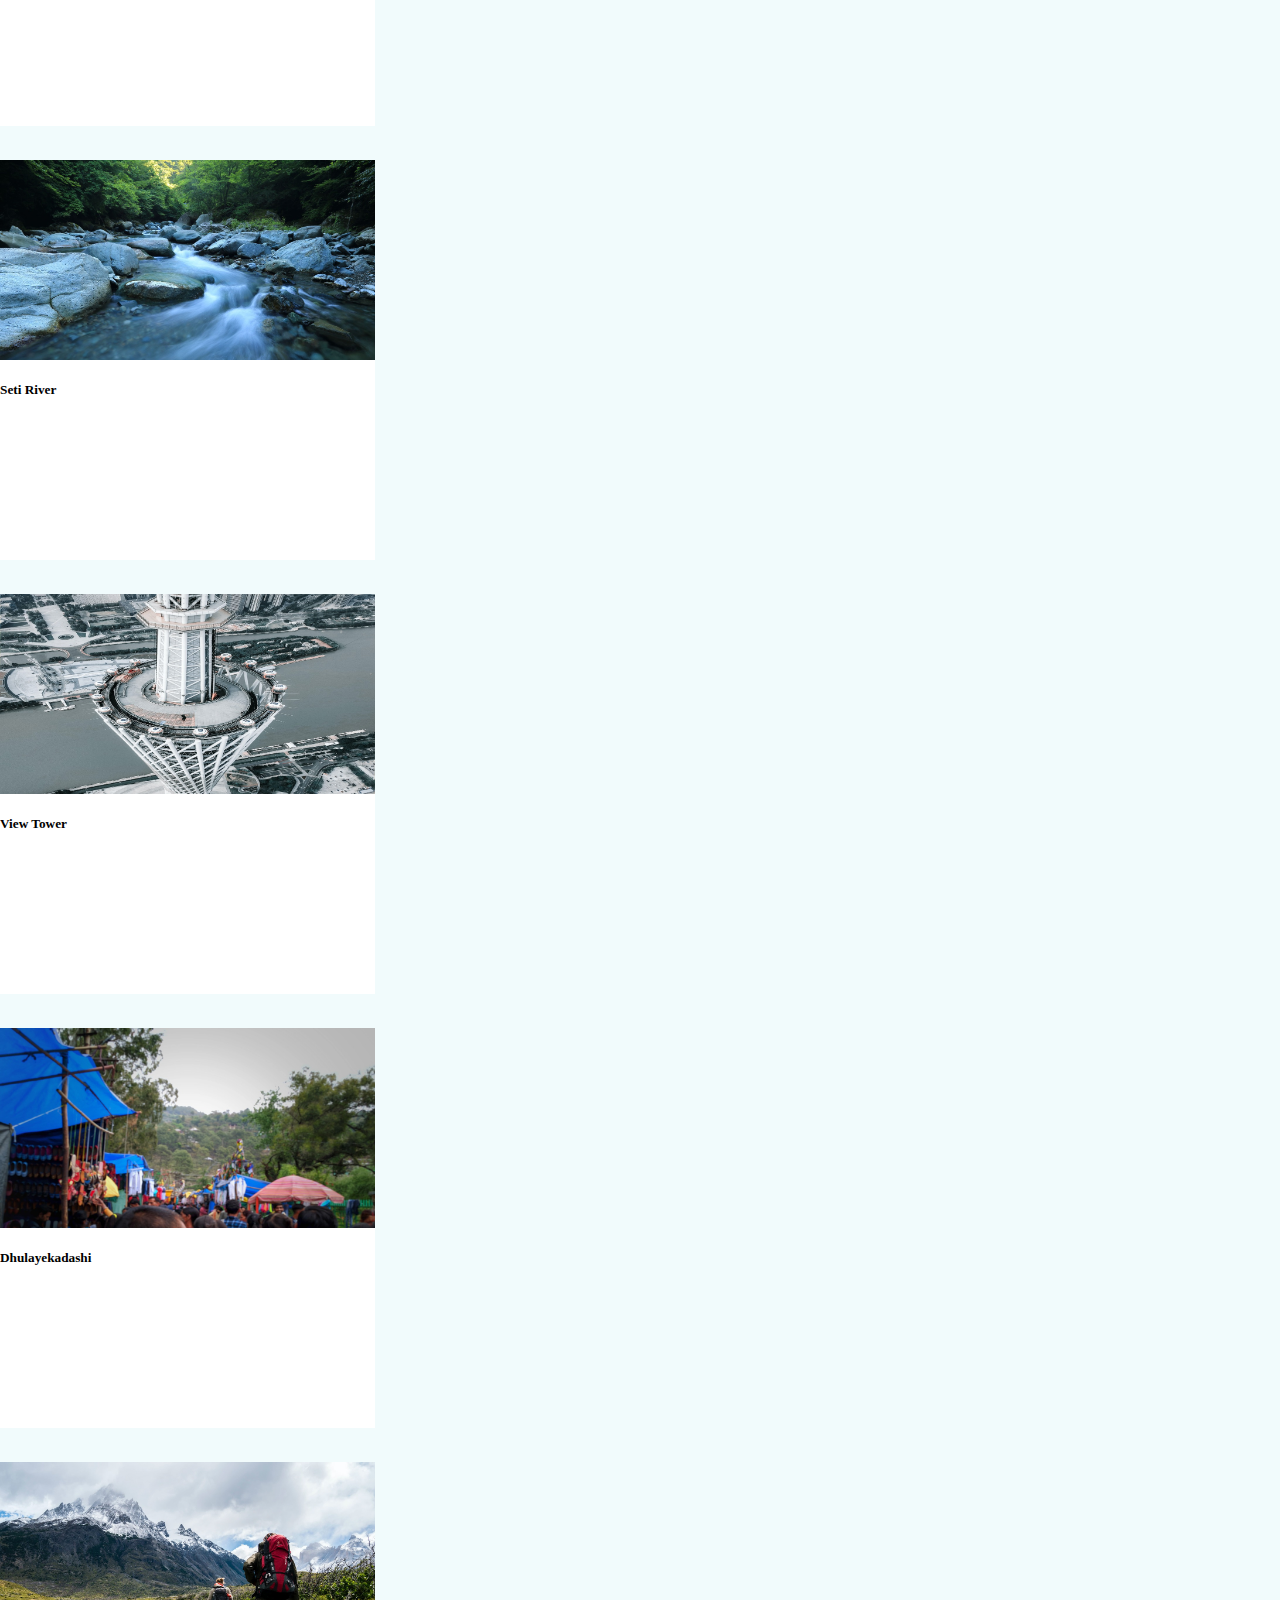
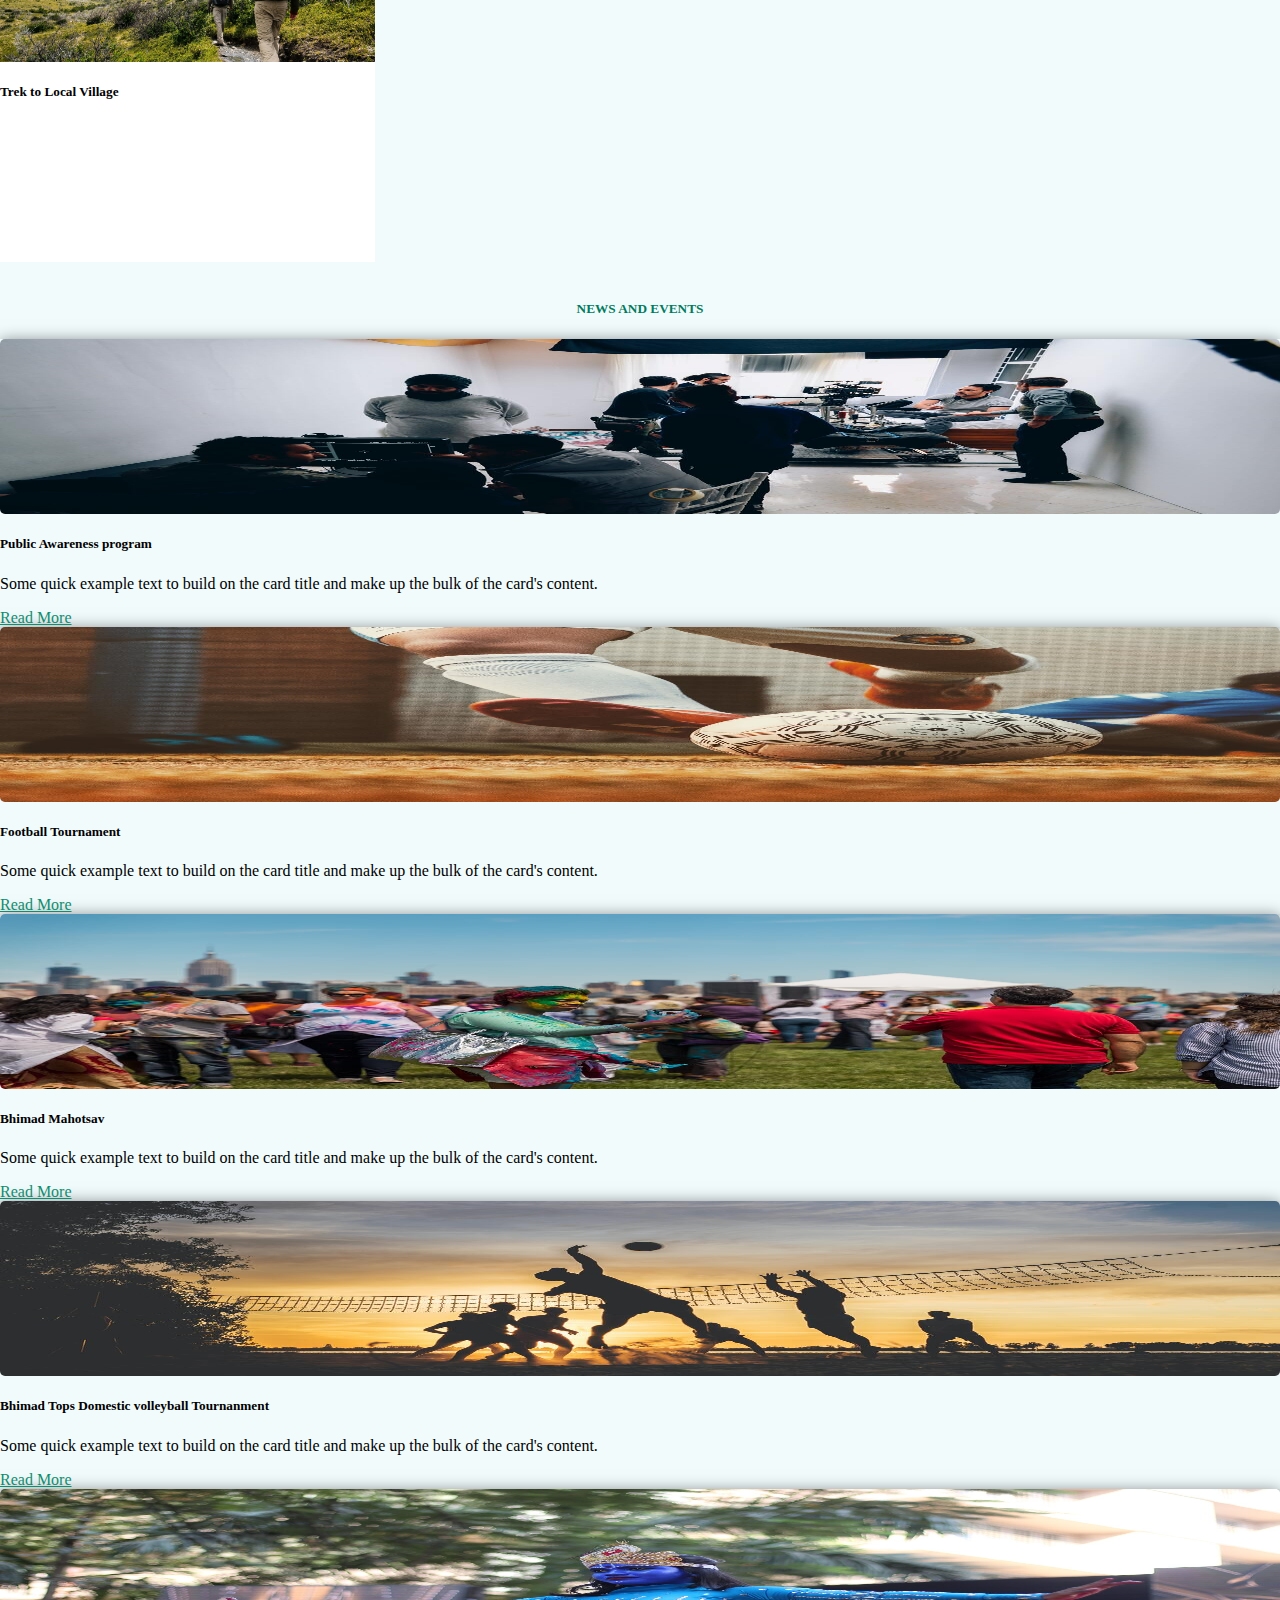
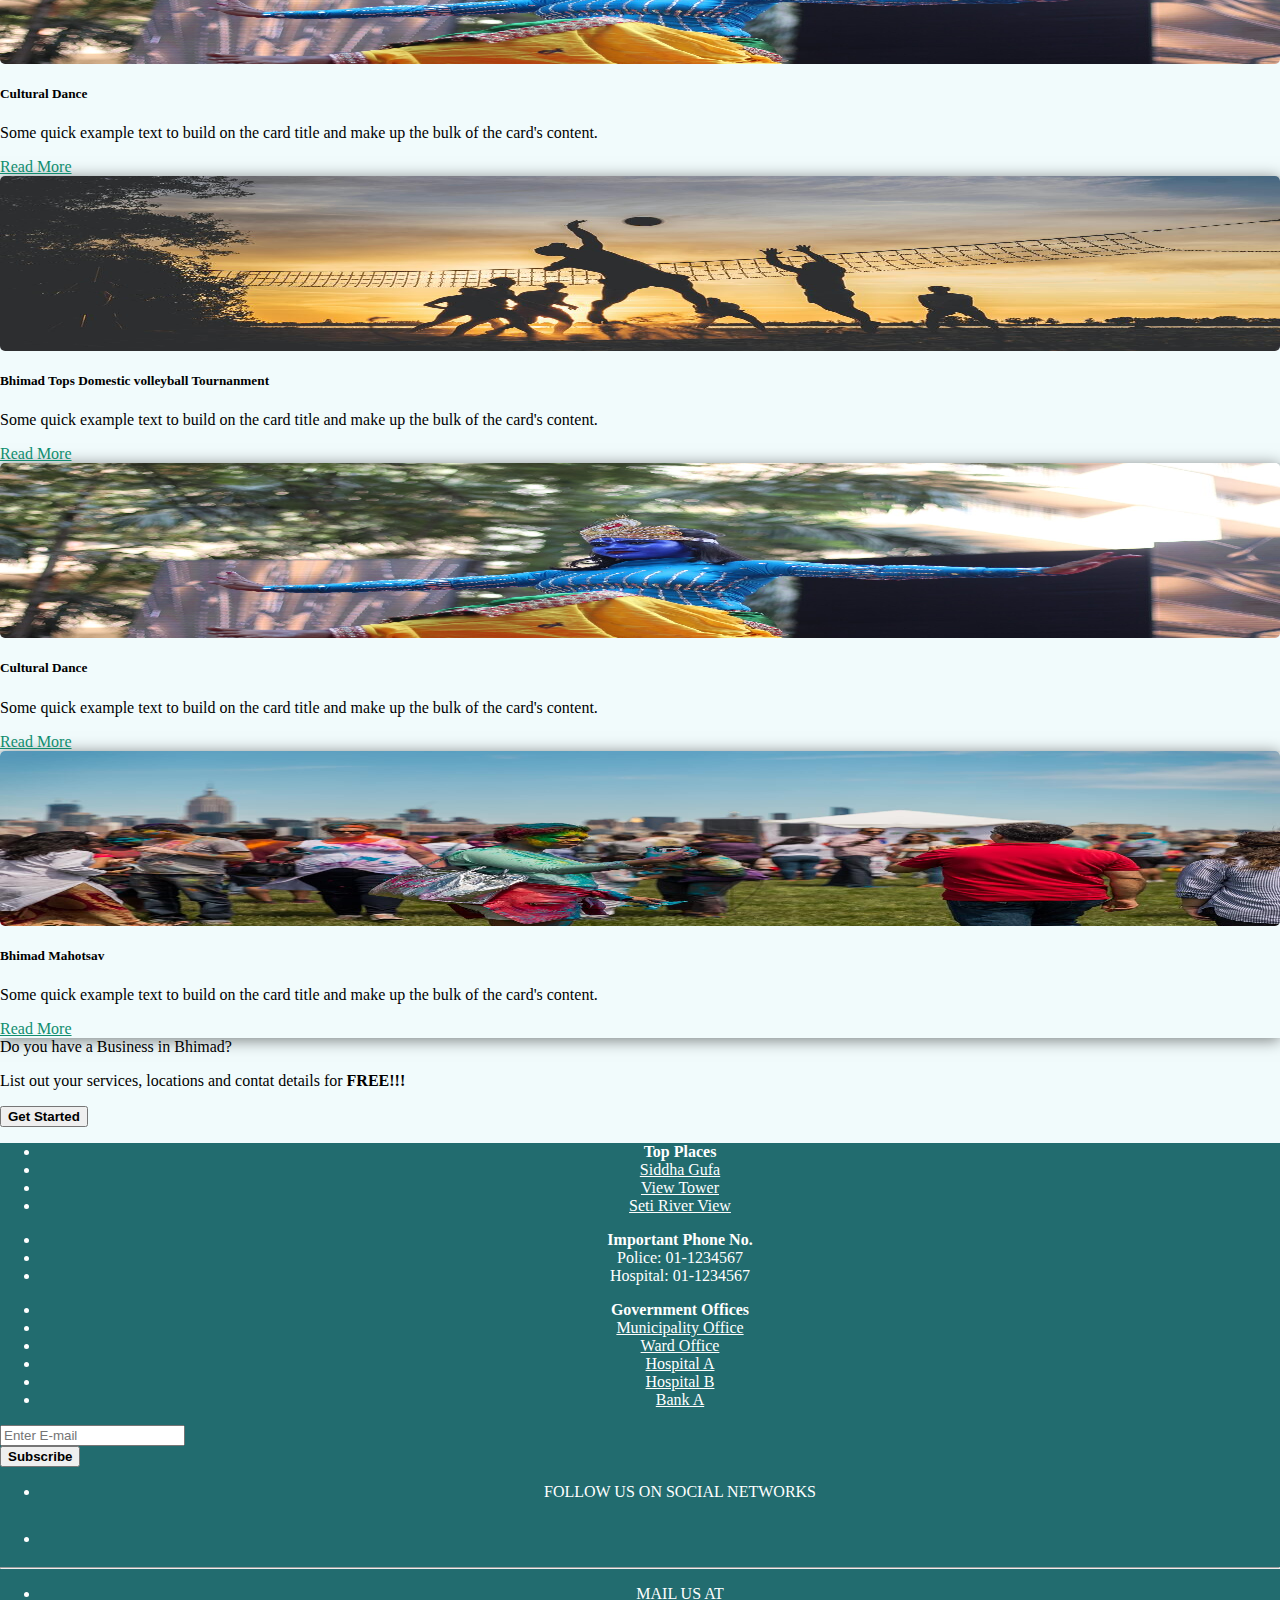
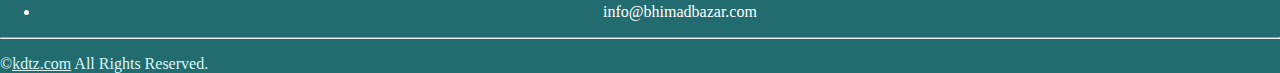
==== commit eedfec58: "services" ====
--- a/index.html
+++ b/index.html
@@ -41,6 +41,8 @@
                             <div class="dropdown-divider"></div>
                             <a class="nav-link dropdown-item " href="businesslist.html">Business Listing</a>
                             <div class="dropdown-divider"></div>
+                            <a class="nav-link dropdown-item" href="services.html">Services</a>
+                            <div class="dropdown-divider"></div>
                             <a class="nav-link dropdown-item" href="phonebook.html">Phone Book</a>
                             <div class="dropdown-divider"></div>
                             <a class="nav-link dropdown-item" href="job_listing.html">Job Listing</a>
--- a/css/style.css
+++ b/css/style.css
@@ -4,7 +4,11 @@
     margin: 0;
     padding: 0;
     padding-top: 3rem;
-    background: #dcf6f7 !important;
+    background: #dcf6f769 !important;
+    /* background: url("../images/static_img/palm-leaf.png")#dcf6f7;
+    background-blend-mode: luminosity; */
+    /* background-repeat: repeat; */
+    
     }
 
 
@@ -143,6 +147,10 @@
     color: #fff;
     background-color: #007b5e;
     border-color: #007b5e;
+    position: absolute;
+    bottom: 20px !important;
+    right: 45%;
+    left: 45%;
 }
 
 
@@ -284,7 +292,12 @@
 
 }
 
-
+#featured-business .frontside .card .card-body p:first-child{
+  max-width: 377px;
+  max-height: 230px;
+  margin: auto;
+  height: 100%;
+}
 
 #featured-business .frontside .card,
 #featured-business .backside .card {
@@ -303,9 +316,9 @@
 }
 
 #featured-business .frontside .card .card-body img {
-    max-width: 380px;
-    max-height: 255px;
-    width: 100%;
+    /* max-width: 380px;
+    max-height: 255px; */
+    /* width: 100%; */
     height: 100%;
     /* border-radius: 50%; */
 }
@@ -1305,6 +1318,18 @@
  }
 
 
- /* joblisting */
-
- 
+ /* services listing contents */
+
+ .business-listing .img-profile{
+   max-width: 250px;
+   max-height: 250px;
+   /* display: contents; */
+
+
+ }
+
+ .business-listing .img-profile img{
+   width: fit-content;
+
+
+ }